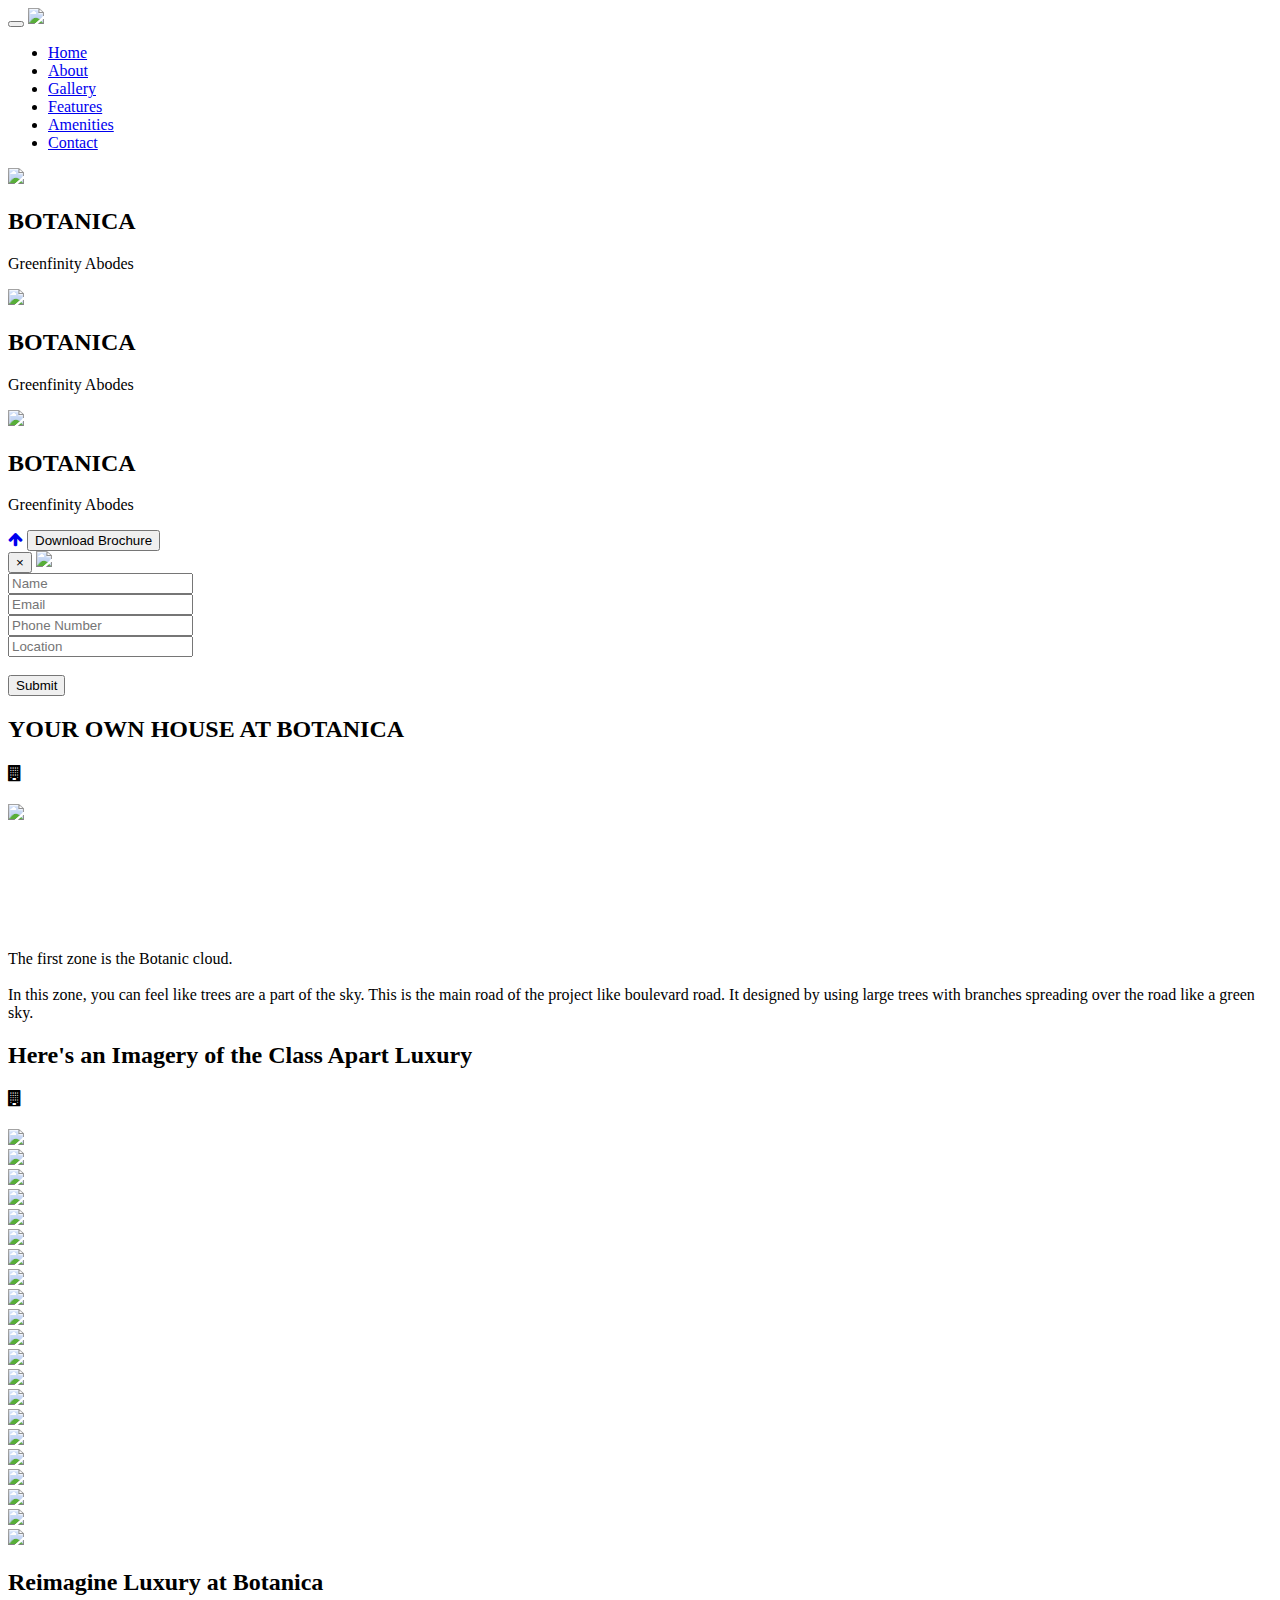
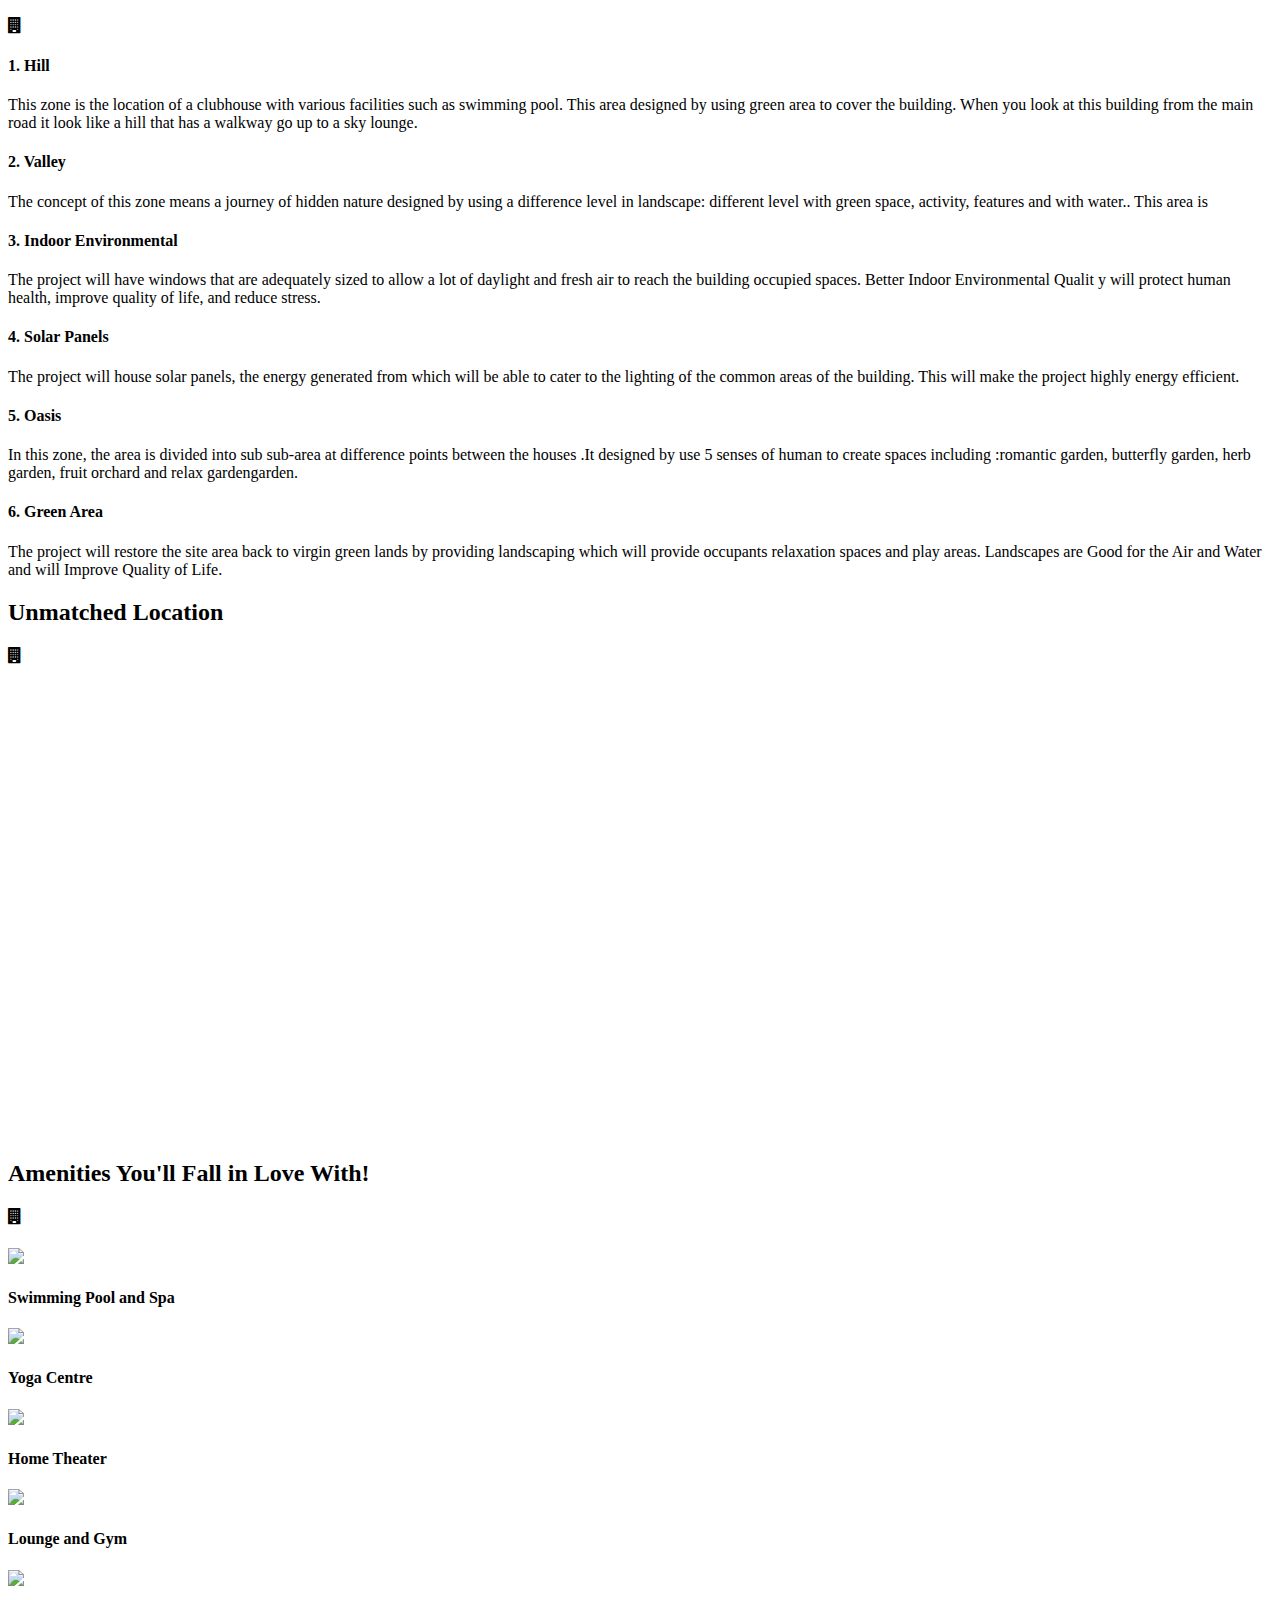
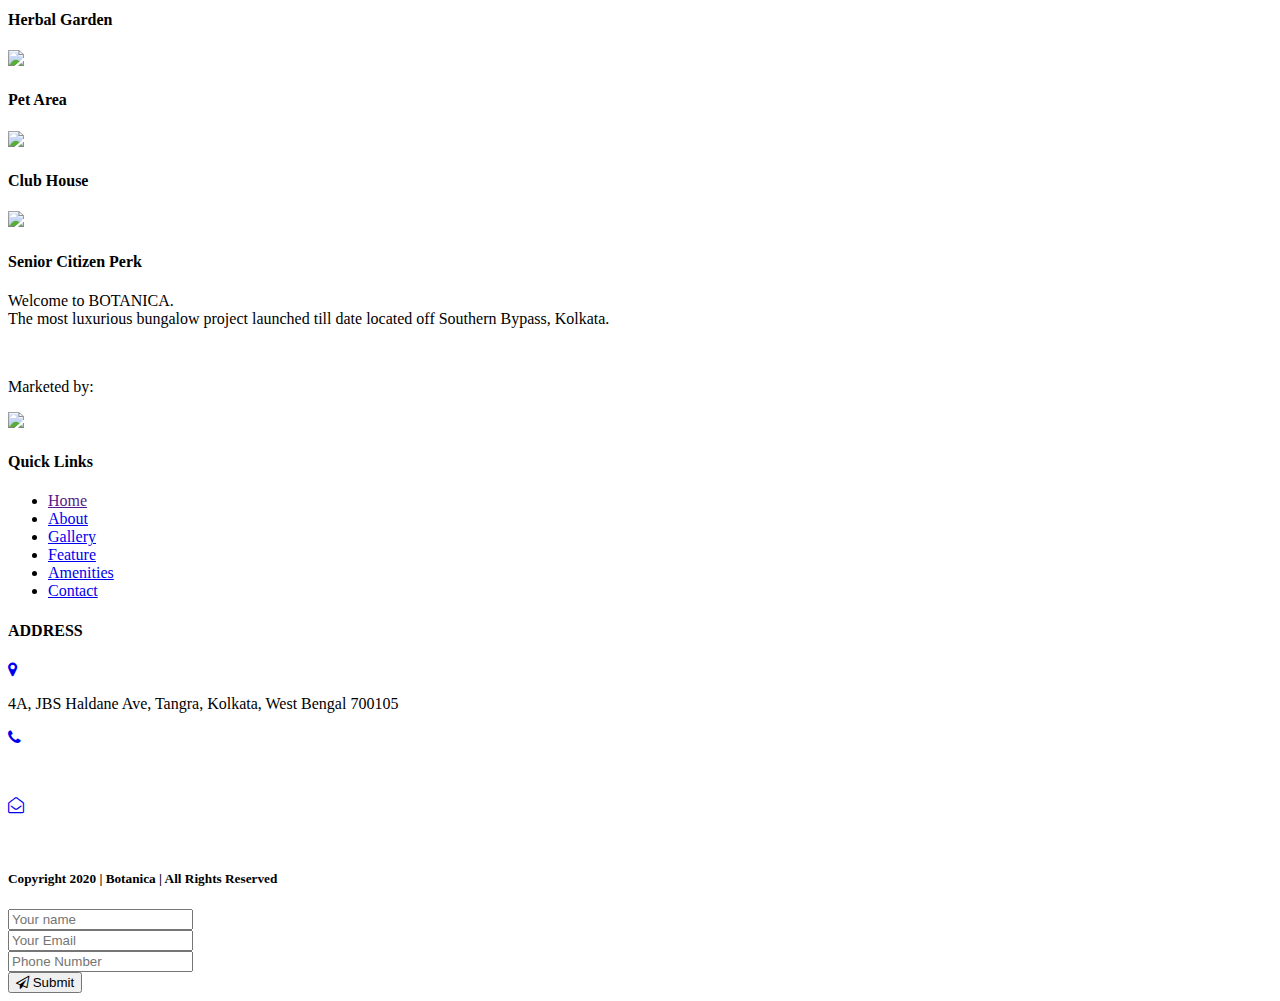
==== index.html @ d07918a5 "Update index.html" ====
<!DOCTYPE html>
<html lang="en">

<head>
    <meta name="google-site-verification" content="YzIVzgeRD_c0NcOHgbuUQ9zyJ5Es-hKkdc3AeGOhTro" />
    <!-- Global site tag (gtag.js) - Google Analytics -->
    <script async src="https://www.googletagmanager.com/gtag/js?id=UA-161603359-1"></script>
    <script>
        window.dataLayer = window.dataLayer || [];

        function gtag() {
            dataLayer.push(arguments);
        }
        gtag('js', new Date());

        gtag('config', 'UA-161603359-1');
    </script>
    <meta charset="utf-8">
    <meta http-equiv="X-UA-Compatible" content="IE=edge">
    <meta name="viewport" content="width=device-width, initial-scale=1">
    <!-- The above 3 meta tags *must* come first in the head; any other head content must come *after* these tags -->
    <title>Luxury apartments in kolkata | Botanica</title>
    <meta name="description" content=" Luxury apartments in Kolkata with premium amenities : Swimming Pool and Spa, Jacuzzi Lounge, Yoga Centre and much more. Call Botanica 9051151600 for more">

    <!-- extra links -->
    <link rel="stylesheet" href="https://cdnjs.cloudflare.com/ajax/libs/font-awesome/4.7.0/css/font-awesome.min.css">
    <link href="https://fonts.googleapis.com/css?family=Roboto:400,500,700,900&display=swap" rel="stylesheet">
    <link href="css/camera.css" rel="stylesheet">
    <link rel="stylesheet" type="text/css" href="css/aos.css">
    <link rel="stylesheet" type="text/css" href="css/hover-min.css">
    <link rel="stylesheet" type="text/css" href="css/hover.css">
    <link rel="stylesheet" type="text/css" href="css/owl.carousel.min.css">
    <link rel="stylesheet" type="text/css" href="css/owl.theme.default.min.css">
    <link href="https://fonts.googleapis.com/css?family=Playfair+Display:400,500,600,700&display=swap" rel="stylesheet">
    <link href="https://fonts.googleapis.com/css?family=Poppins:300,400,600,700&display=swap" rel="stylesheet">
    <link rel="stylesheet" type="text/css" href="css/magnific-popup.css">


    <!-- Bootstrap -->
    <link href="css/bootstrap.min.css" rel="stylesheet">
    <link rel="stylesheet" type="text/css" href="css/custom.css">

    <!-- HTML5 shim and Respond.js for IE8 support of HTML5 elements and media queries -->
    <!-- WARNING: Respond.js doesn't work if you view the page via file:// -->
    <!--[if lt IE 9]>
      <script src="https://oss.maxcdn.com/html5shiv/3.7.3/html5shiv.min.js"></script>
      <script src="https://oss.maxcdn.com/respond/1.4.2/respond.min.js"></script>
    <![endif]-->
</head>

<body>

    <!-- top -->
    <!-- <div class="section-top">
      <div class="container">
        <div class="row">
          <div class="col-md-6">
            <div class="content">
              <ul class="list-inline">
                <li><a><span><i class="fa fa-phone" aria-hidden="true"></i></span> (800) 536-3532</a></li>
                <li><a><span><i class="fa fa-envelope-o" aria-hidden="true"></i></span> contact@your-realtor.com</a></li>
              </ul>
            </div>
          </div>
          <div class="col-md-6">
            
          </div>
        </div>
      </div>
    </div> -->

    <!-- nav -->
    <div class="section-nav">
        <div class="container">
            <div class="row">
                <div class="col-md-12">
                    <nav class="navbar">
                        <div class="container-fluid">
                            <!-- Brand and toggle get grouped for better mobile display -->
                            <div class="navbar-header">
                                <button type="button" class="navbar-toggle collapsed" data-toggle="collapse" data-target="#bs-example-navbar-collapse-1" aria-expanded="false">
                    <span class="sr-only">Toggle navigation</span>
                    <span class="icon-bar"></span>
                    <span class="icon-bar"></span>
                    <span class="icon-bar"></span>
                  </button>
                                <a class="navbar-brand" href="index.html">
                    <img src="img/logo.png" class="img-responsive">
                  </a>
                            </div>

                            <!-- Collect the nav links, forms, and other content for toggling -->
                            <div class="collapse navbar-collapse" id="bs-example-navbar-collapse-1">
                                <ul class="nav navbar-nav navbar-right">
                                    <li class="hvr-shutter-out-vertical"><a href="#">Home</a></li>
                                    <li class="hvr-shutter-out-vertical"><a href="#about">About</a></li>
                                    <li class="hvr-shutter-out-vertical"><a href="#gallery">Gallery</a></li>
                                    <li class="hvr-shutter-out-vertical"><a href="#feature">Features</a></li>
                                    <li class="hvr-shutter-out-vertical"><a href="#amenities">Amenities</a></li>
                                    <li class="hvr-shutter-out-vertical"><a href="#footer">Contact</a></li>
                                </ul>
                            </div>
                            <!-- /.navbar-collapse -->
                        </div>
                        <!-- /.container-fluid -->
                    </nav>
                </div>
            </div>
        </div>
    </div>

    <!-- img/banner-icon.png -->
    <!-- banner -->
    <!-- <div class="banner">
      <div class="overlay"></div>
      <div class="container">
        <div class="row">
          <div class="col-md-4 col-lg-offset-4">
            <div class="content">
              <div class="image">
                <img src="img/banner-icon.png" class="img-responsive center-block">
              </div>
              <div class="content-heading">
                <h2>Botanica</h2>
                <p>Luxury. Reimagined.</p>
              </div>
            </div>
          </div>
        </div>
      </div>
    </div> -->

    <!-- banner -->
    <div class="section-banner-slider">
        <div class="owl-carousel banner-slider owl-theme">
            <div class="item">
                <div class="banner" style="background-image: url(img/img94.jpg);">
                    <div class="overlay"></div>
                    <div class="container">
                        <div class="row">
                            <div class="col-md-4 col-lg-offset-4">
                                <div class="content">
                                    <div class="image">
                                        <img src="img/banner-icon.png" class="img-responsive center-block">
                                    </div>
                                    <div class="content-heading">
                                        <h2>BOTANICA</h2>
                                        <p>Greenfinity Abodes</p>
                                    </div>
                                </div>
                            </div>
                        </div>
                    </div>
                </div>
            </div>
            <div class="item">
                <div class="banner" style="background-image: url(img/img104.jpg);">
                    <div class="overlay"></div>
                    <div class="container">
                        <div class="row">
                            <div class="col-md-4 col-lg-offset-4">
                                <div class="content">
                                    <div class="image">
                                        <img src="img/banner-icon.png" class="img-responsive center-block">
                                    </div>
                                    <div class="content-heading">
                                        <h2>BOTANICA</h2>
                                        <p>Greenfinity Abodes</p>
                                    </div>
                                </div>
                            </div>
                        </div>
                    </div>
                </div>
            </div>
            <div class="item">
                <div class="banner" style="background-image: url(img/img116.jpg);">
                    <div class="overlay"></div>
                    <div class="container">
                        <div class="row">
                            <div class="col-md-4 col-lg-offset-4">
                                <div class="content">
                                    <div class="image">
                                        <img src="img/banner-icon.png" class="img-responsive center-block">
                                    </div>
                                    <div class="content-heading">
                                        <h2>BOTANICA</h2>
                                        <p>Greenfinity Abodes</p>
                                    </div>
                                </div>
                            </div>
                        </div>
                    </div>
                </div>
            </div>
        </div>
    </div>

    <a href="javascript:" id="return-to-top"><i class="fa fa-arrow-up" aria-hidden="true"></i></a>

    <!-- form -->
    <!-- <div class="section-form">
      <div class="container-fluid">
        <div class="row">
          <div class="col-md-3 padding-off">
            <div class="form-left">
              <div class="content">
                <h4 data-aos="fade-up" data-aos-duration="1000">DISCOVER YOUR</h4>
                <h2 data-aos="fade-up" data-aos-duration="2000"><span>D</span>REAM <br><span>H</span>OUSE</h2>
              </div>
            </div>
          </div>
          <div class="col-md-9 padding-off">
            <div class="form-right">
              <form>
                <div class="row">
                  <div class="col-md-3">
                    <div class="form-group">
                      <label for="exampleInputEmail1">Username</label>
                      <input type="email" class="form-control input" id="exampleInputEmail1" placeholder="Your name">
                    </div>
                  </div>
                  <div class="col-md-3">
                    <div class="form-group">
                      <label for="exampleInputEmail1">Email address</label>
                      <input type="email" class="form-control input" id="exampleInputEmail1" placeholder="Your Email">
                    </div>
                  </div>
                  <div class="col-md-3">
                    <div class="form-group">
                      <label for="exampleInputEmail1">Location</label>
                      <input type="email" class="form-control input" id="exampleInputEmail1" placeholder="Location">
                    </div>
                  </div>
                  <div class="col-md-3">
                    <div class="form-group">
                      <label for="exampleInputEmail1">Flat</label>
                      <select class="form-control input" style="color:#ada564;">
                        <option>Select</option>
                        <option>3 BHK</option>
                        <option>4 BHK</option>
                      </select>
                    </div>
                  </div>
                  <div class="col-md-12">
                    <button type="submit" class="submit">Submit</button>
                  </div>
                </div>
              </form>
            </div>
          </div>
        </div>
      </div>
    </div> -->

    <!-- Modal -->
    <button type="button" class="side-bar" data-toggle="modal" data-target="#myModal">
        Download Brochure
    </button>
    <div class="modal fade" id="myModal" tabindex="-1" role="dialog" aria-labelledby="myModalLabel">
        <div class="modal-dialog" role="document">
            <div class="modal-content">
                <div class="modal-header">
                    <button type="button" class="close" data-dismiss="modal" aria-label="Close"><span aria-hidden="true">&times;</span></button>
                    <!-- <h4 class="modal-title text-center" id="myModalLabel" style="text-decoration: underline;font-size: 30px;color:#ab8345;font-style: italic;">
              
            </h4> -->
                    <img src="img/logo.png" class="img-responsive center-block" style="width: 250px;">
                </div>
                <div class="modal-body">
                    <form action="save.php" method="post">
                        <div class="form-group">
                            <!-- <label for="exampleInputEmail1">Username</label> -->
                            <input type="text" class="form-control" id="exampleInputEmail1" name="name" placeholder="Name">
                        </div>
                        <div class="form-group">
                            <!-- <label for="exampleInputPassword1">Email</label> -->
                            <input type="email" class="form-control" id="exampleInputPassword1" name="email" placeholder="Email">
                        </div>
                        <div class="form-group">
                            <input type="text" class="form-control" id="exampleInputPassword1" name="phone" placeholder="Phone Number">
                        </div>
                        <div class="form-group">
                            <!-- <label for="exampleInputPassword1">Location</label> -->
                            <input type="text" class="form-control" id="exampleInputPassword1" name="message" placeholder="Location">
                        </div>
                        <!-- <div class="form-group">
                <label for="exampleInputPassword1">Flat</label> 
                <input type="password" class="form-control" id="exampleInputPassword1" placeholder="Flat">
              </div> -->
                        <!--<label class="radio-inline">
                  <input type="radio" name="subject" id="inlineRadio1" value="3BHK"> 3BHK
                </label>
                <label class="radio-inline">
                  <input type="radio" name="subject" id="inlineRadio2" value="4BHK"> 4BHK
                </label>--><br>
                        <input type="hidden" name="form_name" value="download_brochure">
                        <button type="submit" class="btn btn1">Submit</button>
                    </form>
                </div>
            </div>
        </div>
    </div>

    <!-- about -->
    <div class="section section-about" id="about">
        <div class="container">
            <div class="row">
                <div class="col-md-12">
                    <div class="title">
                        <h2 class="text-center">YOUR <span>OWN
                            HOUSE</span> AT BOTANICA</h2>
                        <h4 class="title1 text-center"><i class="fa fa-building" aria-hidden="true"></i></h4>
                    </div>
                </div>
            </div>
            <div class="row">
                <div class="col-md-5">
                    <div class="image" data-aos="fade-up" data-aos-duration="1000">
                        <img src="img/about.jpg" class="img-responsive center-block">
                    </div>
                </div>

                <div class="col-md-7">
                    <div class="content">

                        <p style="padding-top: 110px; ">The first zone is the
                            Botanic cloud.
                            <br><br>
                            In this zone, you can
                            feel like trees are a
                            part of the sky. This is
                            the main road of the
                            project like boulevard
                            road. It designed by
                            using large trees with
                            branches spreading
                            over the road like a
                            green sky.</p>
                    </div>
                </div>
            </div>
        </div>
    </div>

    <!-- gallery -->
    <div class="section-gallery" id="gallery">
        <div class="container">
            <div class="row">
                <div class="col-md-12">
                    <div class="title">
                        <h2 class="text-center">Here's an <span>Imagery of the Class Apart Luxury</span></h2>
                        <h4 class="title1 text-center"><i class="fa fa-building" aria-hidden="true"></i></h4>
                    </div>
                </div>
            </div>

            <div class="row">
                <div class="col-md-12">
                    <div class="popup-gallery">
                        <div class="col-md-4">
                            <a href="img/img78.jpg" title="Botanica"><img src="img/img78.jpg" class="img-responsive"></a>
                        </div>

                        
                        <div class="col-md-4">
                            <a href="img/img94.jpg" title="Botanica"><img src="img/img94.jpg" class="img-responsive"></a>
                        </div>
                        <!-- <div class="col-md-4">
                            <a href="img/img95.jpg" title="Botanica"><img src="img/img95.jpg" class="img-responsive"></a>
                        </div> -->
                        
                        <div class="col-md-4">
                            <a href="img/img99.jpg" title="Botanica"><img src="img/img99.jpg" class="img-responsive"></a>
                        </div>
                        <div class="col-md-4">
                            <a href="img/img100.jpg" title="Botanica"><img src="img/img100.jpg" class="img-responsive"></a>
                        </div>
                        <div class="col-md-4">
                            <a href="img/img101.jpg" title="Botanica"><img src="img/img101.jpg" class="img-responsive"></a>
                        </div>
                        <div class="col-md-4">
                            <a href="img/img104.jpg" title="Botanica"><img src="img/img104.jpg" class="img-responsive"></a>
                        </div>
                        <div class="col-md-4">
                            <a href="img/img109.jpg" title="Botanica"><img src="img/img109.jpg" class="img-responsive"></a>
                        </div>
                        <div class="col-md-4">
                            <a href="img/img110.jpg" title="Botanica"><img src="img/img110.jpg" class="img-responsive"></a>
                        </div>
                        <div class="col-md-4">
                            <a href="img/img111.jpg" title="Botanica"><img src="img/img111.jpg" class="img-responsive"></a>
                        </div>
                        <div class="col-md-4">
                            <a href="img/img114.jpg" title="Botanica"><img src="img/img114.jpg" class="img-responsive"></a>
                        </div>
                        <div class="col-md-4">
                            <a href="img/img115.jpg" title="Botanica"><img src="img/img115.jpg" class="img-responsive" style="height:238px;"></a>
                        </div>
                        <div class="col-md-4">
                            <a href="img/img116.jpg" title="Botanica"><img src="img/img116.jpg" class="img-responsive"></a>
                        </div>
                        <div class="col-md-4">
                            <a href="img/img119.jpg" title="Botanica"><img src="img/img119.jpg" class="img-responsive"></a>
                        </div>
                        <div class="col-md-4">
                            <a href="img/img120.jpg" title="Botanica"><img src="img/img120.jpg" class="img-responsive" style="
                                height: 233px;
                            "></a>
                        </div>
                        <div class="col-md-4">
                            <a href="img/img121.jpg" title="Botanica"><img src="img/img121.jpg" class="img-responsive"></a>
                        </div>
                        <div class="col-md-4">
                            <a href="img/img135.jpg" title="Botanica"><img src="img/img135.jpg" class="img-responsive"></a>
                        </div>
                        <div class="col-md-4">
                            <a href="img/img136.jpg" title="Botanica"><img src="img/img136.jpg" class="img-responsive" style="height:258px;"></a>
                        </div>
                        <div class="col-md-4">
                            <a href="img/img137.jpg" title="Botanica"><img src="img/img137.jpg" class="img-responsive"></a>
                        </div>
                        <div class="col-md-4">
                            <a href="img/img140.jpg" title="Botanica"><img src="img/img140.jpg" class="img-responsive"></a>
                        </div>
                        <div class="col-md-4">
                            <a href="img/img141.jpg" title="Botanica"><img src="img/img141.jpg" class="img-responsive"></a>
                        </div>
                        <div class="col-md-4">
                            <a href="img/img96.jpg" title="Botanica"><img src="img/img96.jpg" class="img-responsive"></a>
                        </div>
                    </div>       
                </div>
            </div>
        </div>
    </div>

    <!-- section -->
    <div class="section section-feature" id="feature">
        <div class="container-fluid">
            <div class="row">
                <div class="col-md-12">
                    <div class="title">
                        <h2 class="text-center"> Reimagine Luxury at <span>Botanica</span></h2>
                        <h4 class="title1 text-center"><i class="fa fa-building" aria-hidden="true"></i></h4>
                    </div>
                </div>
            </div>
            <div class="row">
                <div class="col-md-6 padding-off">
                    <div class="image" style="background-image: url(img/img78.jpg);"></div>
                </div>
                <div class="col-md-6 padding-off">
                    <div class="content">
                        <div class="col-md-6">
                            <div class="box">
                                <h4>1. Hill</h4>
                                <p>This zone is the
                                    location of a clubhouse
                                    with various facilities
                                    such as swimming
                                    pool. This area
                                    designed by using
                                    green area to cover
                                    the building. When you
                                    look at this building
                                    from the main road it
                                    look like a hill that has
                                    a walkway go up to a
                                    sky lounge.</p>
                            </div>
                        </div>
                        <div class="col-md-6">
                            <div class="box1">
                                <h4>2. Valley</h4>
                                <p>The concept of this
                                    zone means a journey
                                    of hidden nature
                                    designed by using a
                                    difference level in
                                    landscape: different
                                    level with green
                                    space, activity,
                                    features and with
                                    water.. This area is</p>
                            </div>
                        </div>
                    </div>
                </div>
            </div>

            <!-- 2nd row -->
            <div class="row">
                <div class="col-md-6 padding-off hd">
                    <div class="image hd" style="background-image: url(img/img135.jpg);"></div>
                </div>
                <div class="col-md-6 padding-off">
                    <div class="content">
                        <div class="col-md-6">
                            <div class="box">
                                <h4>3. Indoor Environmental</h4>
                                <p>The project will have
                                    windows that are adequately sized to allow a lot of daylight and fresh air to reach
                                    the building occupied spaces. Better Indoor Environmental Qualit y will protect human health,
                                    improve quality of life, and reduce stress.</p>
                            </div>
                        </div>
                        <div class="col-md-6">
                            <div class="box1">
                                <h4>4. Solar
                                    Panels</h4>
                                <p>The project will house solar panels, the energy
                                    generated from which will be able to cater to the
                                    lighting of the common areas of the building. This will
                                    make the project highly energy efficient.</p>
                            </div>
                        </div>
                    </div>
                </div>
                <div class="col-md-6 padding-off sw">
                    <div class="image sw" style="background-image: url(img/img135.jpg);"></div>
                </div>
            </div>

            <!-- 3rd row -->
            <div class="row">
                <div class="col-md-6 padding-off">
                    <div class="image" style="background-image: url(img/img84.jpg);"></div>
                </div>
                <div class="col-md-6 padding-off">
                    <div class="content">
                        <div class="col-md-6">
                            <div class="box">
                                <h4>5. Oasis</h4>
                                <p>In this zone, the area
                                    is divided into sub sub-area
                                    at difference points
                                    between the houses .It
                                    designed by use 5
                                    senses of human to
                                    create spaces
                                    including :romantic
                                    garden, butterfly
                                    garden, herb garden,
                                    fruit orchard and relax
                                    gardengarden.</p>
                            </div>
                        </div>
                        <div class="col-md-6">
                            <div class="box1">
                                <h4>6. Green Area</h4>
                                <p>The
                                    project will restore the site area back
                                    to virgin green lands by providing landscaping which
                                    will provide occupants relaxation spaces and play
                                    areas. Landscapes are Good for the Air and Water and
                                    will Improve Quality of Life.</p>
                            </div>
                        </div>
                    </div>
                </div>
            </div>
        </div>
    </div>

    <!-- section -->
    <div class="section section-location" id="Location">
        <div class="container">
            <div class="row">
                <div class="col-md-12">
                    <div class="title">
                        <h2 class="text-center">Unmatched <span>Location</span></h2>
                        <h4 class="title1 text-center"><i class="fa fa-building" aria-hidden="true"></i></h4>
                    </div>
                </div>
            </div>

            <div class="row">
                <div class="col-md-10 col-md-offset-1">
                    <div class="map">
                        <iframe src="https://www.google.com/maps/embed?pb=!1m18!1m12!1m3!1d3685.0608371420262!2d88.36967361482212!3d22.539393685199865!2m3!1f0!2f0!3f0!3m2!1i1024!2i768!4f13.1!3m3!1m2!1s0x3a0276c2b306725b%3A0xf0d3e85798956083!2s4%2C%20JBS%20Haldane%20Ave%2C%20Park%20Circus%2C%20Beniapukur%2C%20Kolkata%2C%20West%20Bengal%20700017!5e0!3m2!1sen!2sin!4v1582802020859!5m2!1sen!2sin"
                            width="100%" height="450" frameborder="0" style="border:0;" allowfullscreen=""></iframe>
                    </div>
                </div>
            </div>
        </div>
    </div>

    <!-- Amenities -->
    <div class="section-amenities" id="amenities">
        <div class="container">
            <div class="row">
                <div class="col-md-12">
                    <div class="title">
                        <h2 class="text-center">Amenities <span>You'll Fall in Love With!</span></h2>
                        <h4 class="title1 text-center"><i class="fa fa-building" aria-hidden="true"></i></h4>
                    </div>
                </div>
            </div>

            <div class="row">
                <div class="col-md-3">
                    <div class="box">
                        <img src="img/ami1.png">
                        <h4>Swimming Pool and Spa</h4>
                        <div class="line"></div>
                    </div>
                </div>
                <div class="col-md-3">
                    <div class="box">
                        <img src="img/ami2.png">
                        <h4>Yoga Centre</h4>
                        <div class="line"></div>
                    </div>
                </div>
                <div class="col-md-3">
                    <div class="box">
                        <img src="img/ami3.png">
                        <h4>Home Theater</h4>
                        <div class="line"></div>
                    </div>
                </div>
                <div class="col-md-3">
                    <div class="box">
                        <img src="img/ami4.png">
                        <h4>Lounge and Gym</h4>
                        <div class="line"></div>
                    </div>
                </div>

                <!-- 2nd row -->
                <div class="col-md-3">
                    <div class="box">
                        <img src="img/ami5.png">
                        <h4>Herbal Garden</h4>
                        <div class="line"></div>
                    </div>
                </div>
                <div class="col-md-3">
                    <div class="box">
                        <img src="img/ami6.png">
                        <h4>Pet Area</h4>
                        <div class="line"></div>
                    </div>
                </div>
                <div class="col-md-3">
                    <div class="box">
                        <img src="img/ami7.png">
                        <h4>Club House </h4>
                        <div class="line"></div>
                    </div>
                </div>
                <div class="col-md-3">
                    <div class="box">
                        <img src="img/ami8.png">
                        <h4>Senior Citizen Perk</h4>
                        <div class="line"></div>
                    </div>
                </div>
            </div>
        </div>
    </div>



    <!-- footer -->
    <div class="footer" id="footer">
        <div class="container">
            <div class="row">
                <div class="col-md-10 col-md-offset-1">
                    <div class="row">
                        <div class="col-md-5">
                            <div class="widget" style="padding-right: 30px;">
                                <p>Welcome to BOTANICA.
                                 <br> The most luxurious bungalow project launched till date
                                    located off Southern Bypass, Kolkata.</p><br>
                                <p>Marketed by:</p>

                                <img src="img/homexlogo.png" class="img-responsive">
                            </div>
                        </div>
                        <div class="col-md-3">
                            <div class="widget">
                                <h4>Quick Links</h4>
                                <div class="line"></div>
                                <ul>
                                    <li><a href="">Home</a></li>
                                    <li><a href="#about">About</a></li>
                                    <li><a href="#gallery">Gallery</a></li>
                                    <li><a href="#feature">Feature</a></li>
                                    <li><a href="#amenities">Amenities</a></li>
                                    <li><a href="#footer">Contact</a></li>
                                </ul>
                            </div>
                        </div>
                        <div class="col-md-4">
                            <div class="widget">
                                <h4>ADDRESS</h4>
                                <div class="line"></div>
                                <div class="media-box">
                                    <div class="media">
                                        <div class="media-left">
                                            <a href="#">
                      <i class="fa fa-map-marker" aria-hidden="true"></i>
                    </a>
                                        </div>
                                        <div class="media-body">
                                            <p>4A, JBS Haldane Ave, Tangra, Kolkata, West Bengal 700105</p>
                                        </div>
                                    </div>
                                </div>

                                <div class="media-box">
                                    <div class="media">
                                        <div class="media-left">
                                            <a href="#">
                      <i class="fa fa-phone" aria-hidden="true"></i>
                    </a>
                                        </div>
                                        <div class="media-body">
                                            <p><a href="tel:9051151600" style="color: rgba(255, 255, 255, 0.6);">9051151600</a></p>
                                        </div>
                                    </div>
                                </div>

                                <div class="media-box">
                                    <div class="media">
                                        <div class="media-left">
                                            <a href="#">
                      <i class="fa fa-envelope-open-o" aria-hidden="true"></i>
                    </a>
                                        </div>
                                        <div class="media-body">
                                            <p><a href="mailto:contactus@homexperts.co.in" target="_blank" style="color: rgba(255, 255, 255, 0.6);">info@botanica.com</a></p>
                                        </div>
                                    </div>
                                </div>
                            </div>
                        </div>

                        <!-- <div class="col-md-3">
            <div class="widget">
              <h4>Social Links</h4>
              <div class="line"></div>
              <ul class="list-inline social">
                <li><a href="#"><i class="fa fa-facebook" aria-hidden="true"></i></a></li>
                <li><a href="#"><i class="fa fa-twitter" aria-hidden="true"></i></a></li>
                <li><a href="#"><i class="fa fa-instagram" aria-hidden="true"></i></a></li>
                <li><a href="#"><i class="fa fa-youtube" aria-hidden="true"></i></a></li>
                <li><a href="#"><i class="fa fa-whatsapp" aria-hidden="true"></i></a></li>
              </ul>
            </div>
          </div> -->
                    </div>
                </div>
            </div>
            <!-- row -->

            <div class="row">
                <div class="copyright">
                    <h5>Copyright 2020 | <span>Botanica</span> | All Rights Reserved</h5>
                </div>
            </div>
        </div>
    </div>


    <div class="fixed-form navbar-fixed-bottom">
        <div class="container">
            <div class="row">
                <div class="col-md-12">
                    <div class="row">
                        <form action="save.php" method="post">
                            <div class="row">
                                <div class="col-md-3">
                                    <div class="form-group">
                                        <input type="text" class="form-control input" id="exampleInputEmail1" name="name" placeholder="Your name">
                                    </div>
                                </div>
                                <div class="col-md-3">
                                    <div class="form-group">
                                        <input type="email" class="form-control input" id="exampleInputEmail1" name="email" placeholder="Your Email">
                                    </div>
                                </div>
                                <div class="col-md-3">
                                    <div class="form-group">
                                        <input type="text" class="form-control input" id="exampleInputEmail1" name="phone" placeholder="Phone Number">
                                    </div>
                                </div>
                                <!-- <div class="col-md-2">
                    <div class="form-group">
                      <input type="text" class="form-control input" id="exampleInputEmail1" placeholder="Location">
                    </div>
                  </div>
                  <div class="col-md-2">
                    <div class="form-group">
                      <select class="form-control input" style="color: #fff !important;">
                        <option>Flat</option>
                        <option>3 BHK</option>
                        <option>4 BHK</option>
                      </select>
                    </div>
                  </div> -->
                                <input type="hidden" name="form_name" value="contact">
                                <div class="col-md-3">
                                    <button type="submit" class="submit"><i class="fa fa-paper-plane-o" aria-hidden="true"></i> Submit</button>
                                </div>
                            </div>
                        </form>
                    </div>
                </div>
            </div>
        </div>
    </div>



    <!-- jQuery (necessary for Bootstrap's JavaScript plugins) -->
    <script src="https://ajax.googleapis.com/ajax/libs/jquery/1.12.4/jquery.min.js"></script>
    <!-- Include all compiled plugins (below), or include individual files as needed -->
    <script src="js/bootstrap.min.js"></script>
    <script type="text/javascript" src="js/jquery.particleground.min.js"></script>
    <script type="text/javascript" src="js/aos.js"></script>
    <script type="text/javascript" src="js/owl.carousel.min.js"></script>
    <script type="text/javascript" src="js/jquery.magnific-popup.js"></script>


    <script type="text/javascript">
        $(document).ready(function() {
            $('#particles').particleground({
                minSpeedX: 0.1,
                maxSpeedX: 0.7,
                minSpeedY: 0.1,
                maxSpeedY: 0.7,
                directionX: 'center', // 'center', 'left' or 'right'. 'center' = dots bounce off edges
                directionY: 'center', // 'center', 'up' or 'down'. 'center' = dots bounce off edges
                density: 10000, // How many particles will be generated: one particle every n pixels
                dotColor: '#f5f5f5',
                lineColor: '#f5f5f5',
                particleRadius: 7, // Dot size
                lineWidth: 1,
                curvedLines: false,
                proximity: 100, // How close two dots need to be before they join
                parallax: true,
                parallaxMultiplier: 5, // The lower the number, the more extreme the parallax effect
                onInit: function() {},
                onDestroy: function() {}
            });
        });
    </script>

    <script>
        AOS.init();
    </script>


    <script type="text/javascript">
        $(window).scroll(function() {
            if ($(this).scrollTop() >= 50) { // If page is scrolled more than 50px
                $('#return-to-top').fadeIn(200); // Fade in the arrow
            } else {
                $('#return-to-top').fadeOut(200); // Else fade out the arrow
            }
        });
        $('#return-to-top').click(function() { // When arrow is clicked
            $('body,html').animate({
                scrollTop: 0 // Scroll to top of body
            }, 500);
        });



        $('a.page-scroll').on('click', function(event) {
            var $anchor = $(this);
            $('html, body').stop().animate({
                scrollTop: $($anchor.attr('href')).offset().top - 50
            }, 1500, 'easeInOutExpo');
            event.preventDefault();
        });
    </script>


    <script type="text/javascript">
        $(document).ready(function() {
            $('.popup-gallery').magnificPopup({
                delegate: 'a',
                type: 'image',
                tLoading: 'Loading image #%curr%...',
                mainClass: 'mfp-img-mobile',
                gallery: {
                    enabled: true,
                    navigateByImgClick: true,
                    preload: [0, 1] // Will preload 0 - before current, and 1 after the current image
                },
                image: {
                    tError: '<a href="%url%">The image #%curr%</a> could not be loaded.',
                    titleSrc: function(item) {
                        return item.el.attr('title') + '<small></small>';
                    }
                }
            });
        });
    </script>

    <script type="text/javascript">
        $('.banner-slider').owlCarousel({
            loop: true,
            margin: 10,
            nav: false,
            dots: false,
            autoplay: true,
            responsive: {
                0: {
                    items: 1
                },
                600: {
                    items: 1
                },
                1000: {
                    items: 1
                }
            }
        })
    </script>

</body>

</html>
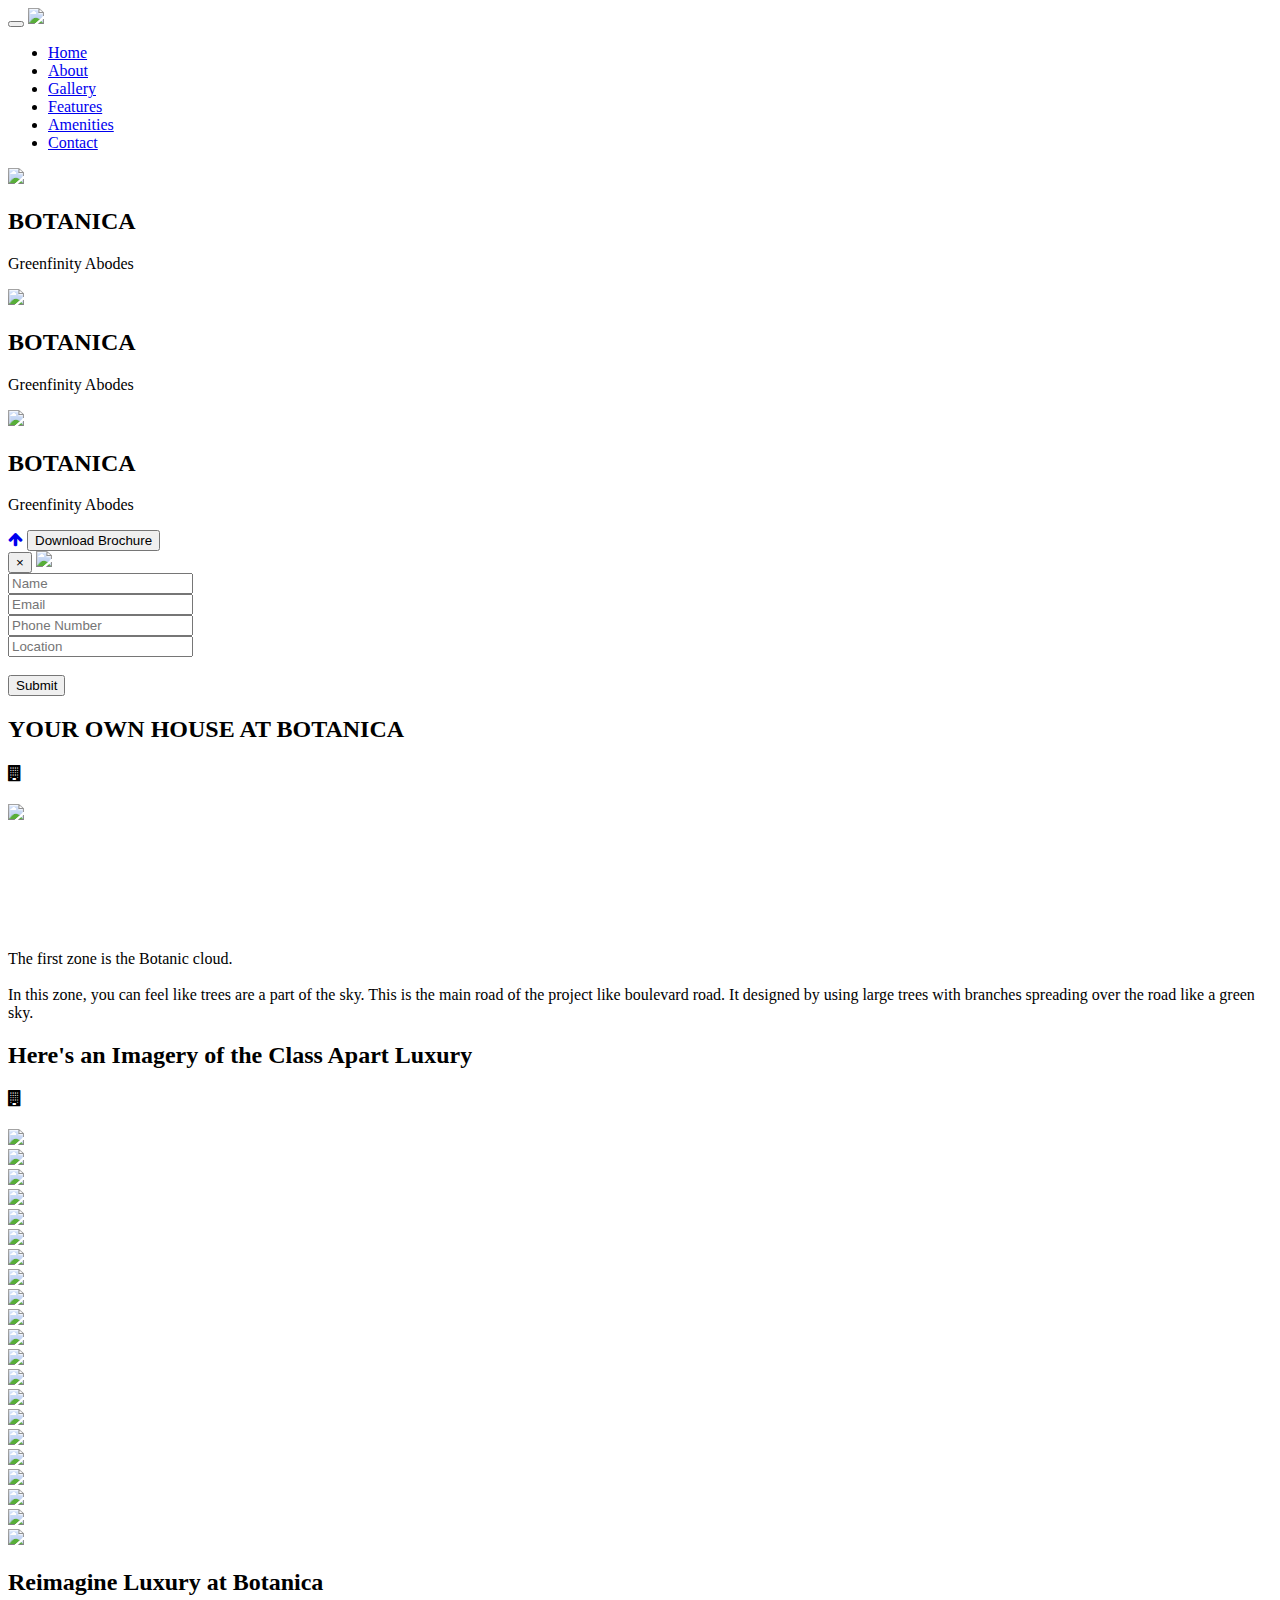
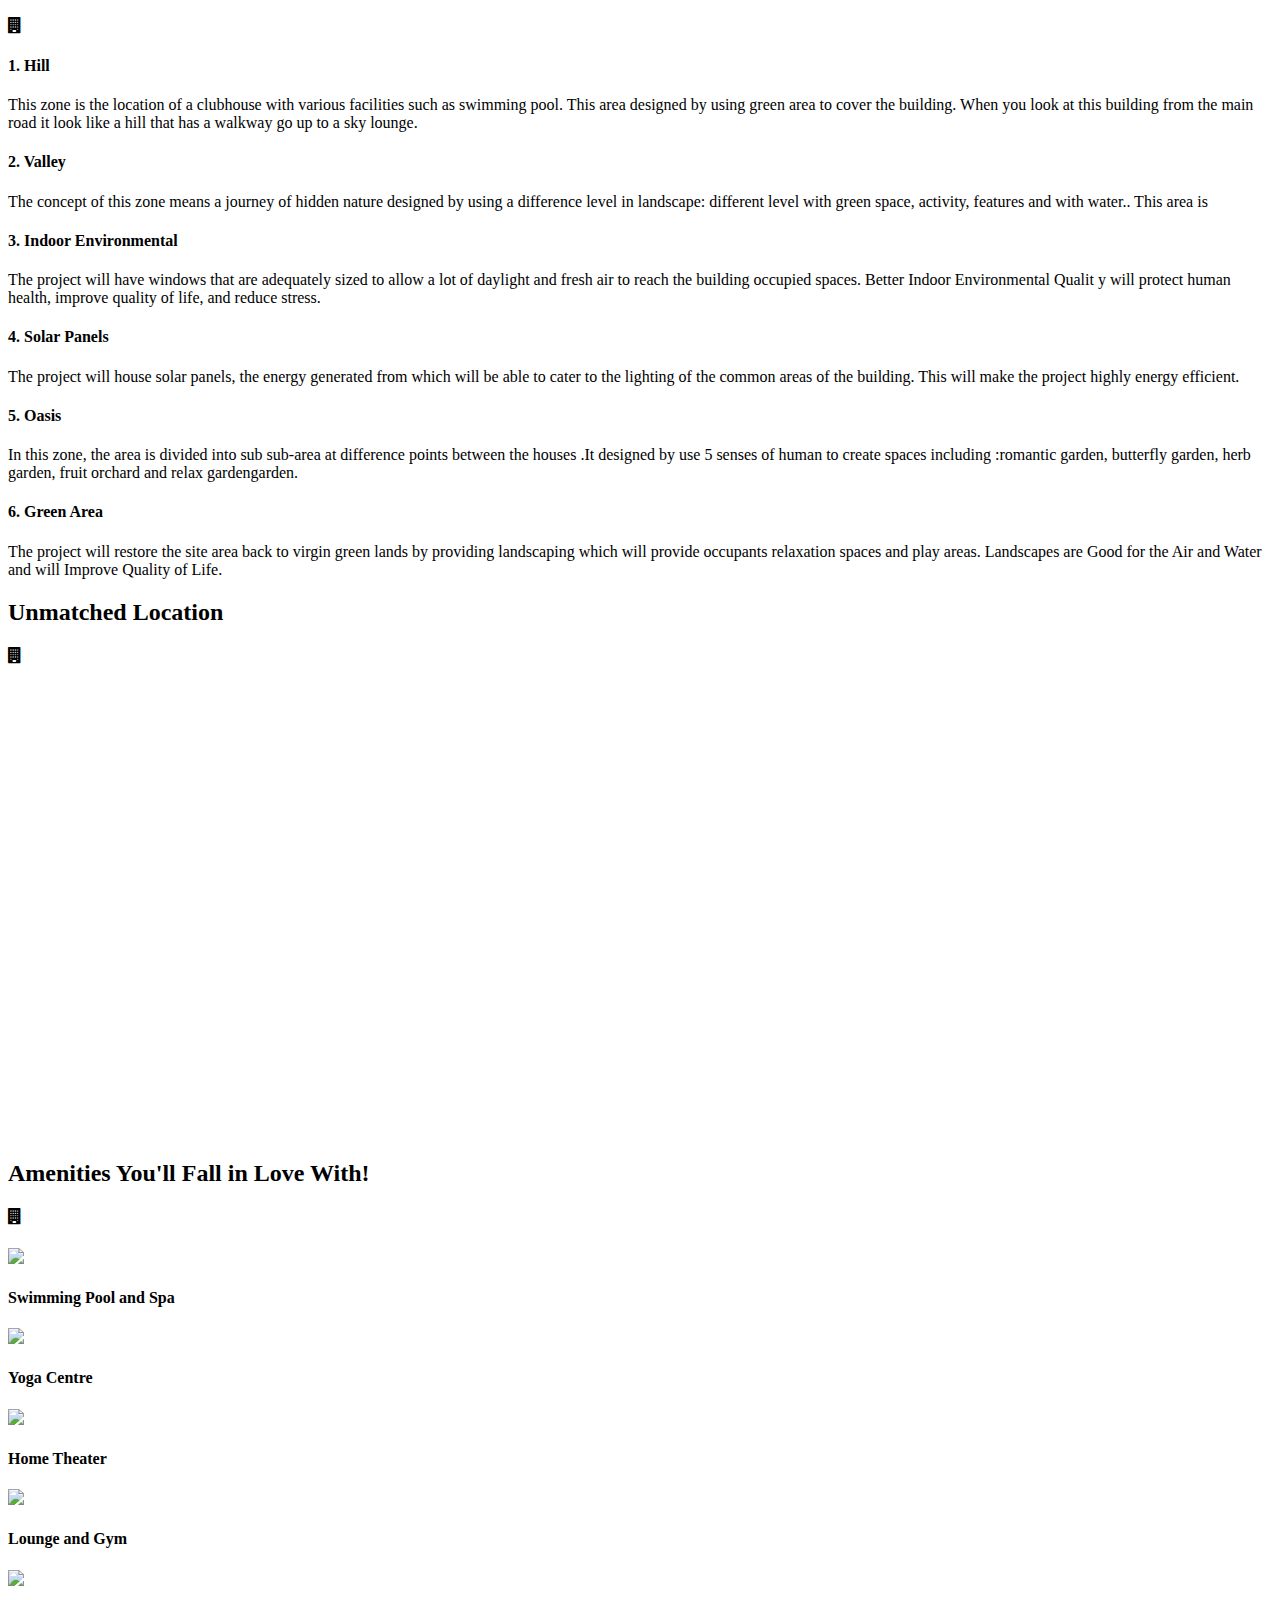
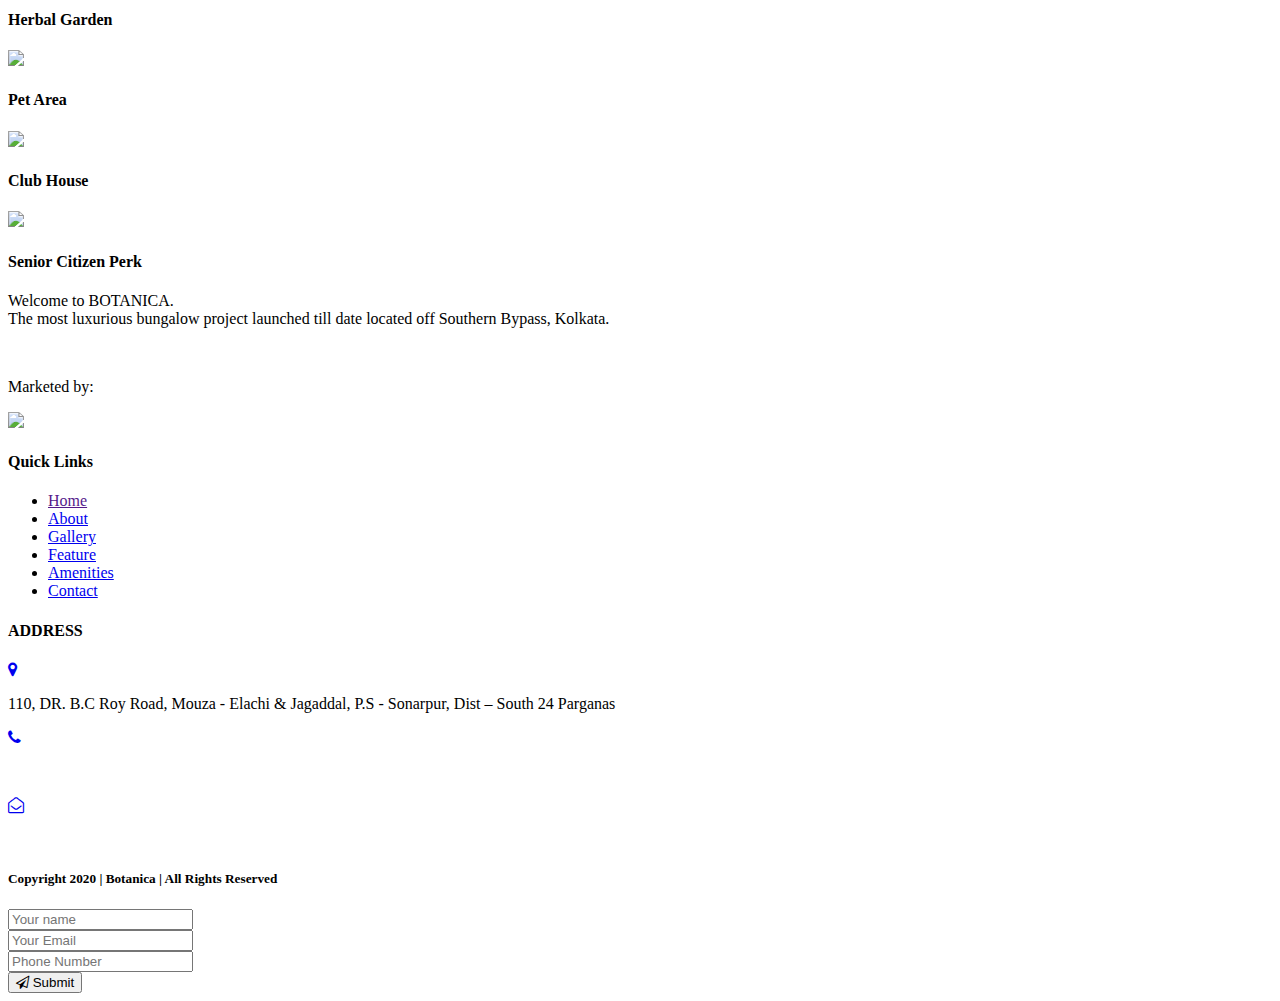
==== commit e1c83694: "Update index.html" ====
--- a/index.html
+++ b/index.html
@@ -25,6 +25,11 @@
     <!-- extra links -->
     <link rel="stylesheet" href="https://cdnjs.cloudflare.com/ajax/libs/font-awesome/4.7.0/css/font-awesome.min.css">
     <link href="https://fonts.googleapis.com/css?family=Roboto:400,500,700,900&display=swap" rel="stylesheet">
+
+    <link rel="preconnect" href="https://fonts.googleapis.com">
+<link rel="preconnect" href="https://fonts.gstatic.com" crossorigin>
+<link href="https://fonts.googleapis.com/css2?family=Open+Sans:ital,wght@0,500;0,600;0,700;1,500&display=swap" rel="stylesheet">
+
     <link href="css/camera.css" rel="stylesheet">
     <link rel="stylesheet" type="text/css" href="css/aos.css">
     <link rel="stylesheet" type="text/css" href="css/hover-min.css">
@@ -578,7 +583,7 @@
             <div class="row">
                 <div class="col-md-10 col-md-offset-1">
                     <div class="map">
-                        <iframe src="https://www.google.com/maps/embed?pb=!1m18!1m12!1m3!1d3685.0608371420262!2d88.36967361482212!3d22.539393685199865!2m3!1f0!2f0!3f0!3m2!1i1024!2i768!4f13.1!3m3!1m2!1s0x3a0276c2b306725b%3A0xf0d3e85798956083!2s4%2C%20JBS%20Haldane%20Ave%2C%20Park%20Circus%2C%20Beniapukur%2C%20Kolkata%2C%20West%20Bengal%20700017!5e0!3m2!1sen!2sin!4v1582802020859!5m2!1sen!2sin"
+                        <iframe src="https://www.google.com/maps/embed?pb=!1m16!1m12!1m3!1d1844.0640005685552!2d88.4022213579287!3d22.424207575710305!2m3!1f0!2f0!3f0!3m2!1i1024!2i768!4f13.1!2m1!1s%20110%2C%20DR.%20B.C%20Roy%20Road%2C%20Mouza%20-%20Elachi%20%26%20Jagaddal%2C%20%20P.S%20-%20Sonarpur%2C%20Dist%20%E2%80%93%20South%2024%20Parganas!5e0!3m2!1sen!2sin!4v1635002863134!5m2!1sen!2sin" 
                             width="100%" height="450" frameborder="0" style="border:0;" allowfullscreen=""></iframe>
                     </div>
                 </div>
@@ -705,7 +710,8 @@
                     </a>
                                         </div>
                                         <div class="media-body">
-                                            <p>4A, JBS Haldane Ave, Tangra, Kolkata, West Bengal 700105</p>
+                                            <p>110, DR. B.C Roy Road, Mouza - Elachi & Jagaddal,
+                                                P.S - Sonarpur, Dist – South 24 Parganas</p>
                                         </div>
                                     </div>
                                 </div>
@@ -718,7 +724,7 @@
                     </a>
                                         </div>
                                         <div class="media-body">
-                                            <p><a href="tel:9051151600" style="color: rgba(255, 255, 255, 0.6);">9051151600</a></p>
+                                            <p><a href="90511 50303" style="color: rgba(255, 255, 255, 0.6);">9051150303</a></p>
                                         </div>
                                     </div>
                                 </div>
@@ -731,7 +737,7 @@
                     </a>
                                         </div>
                                         <div class="media-body">
-                                            <p><a href="mailto:contactus@homexperts.co.in" target="_blank" style="color: rgba(255, 255, 255, 0.6);">info@botanica.com</a></p>
+                                            <p><a href="info@botanica.com" target="_blank" style="color: rgba(255, 255, 255, 0.6);">info@botanica.com</a></p>
                                         </div>
                                     </div>
                                 </div>
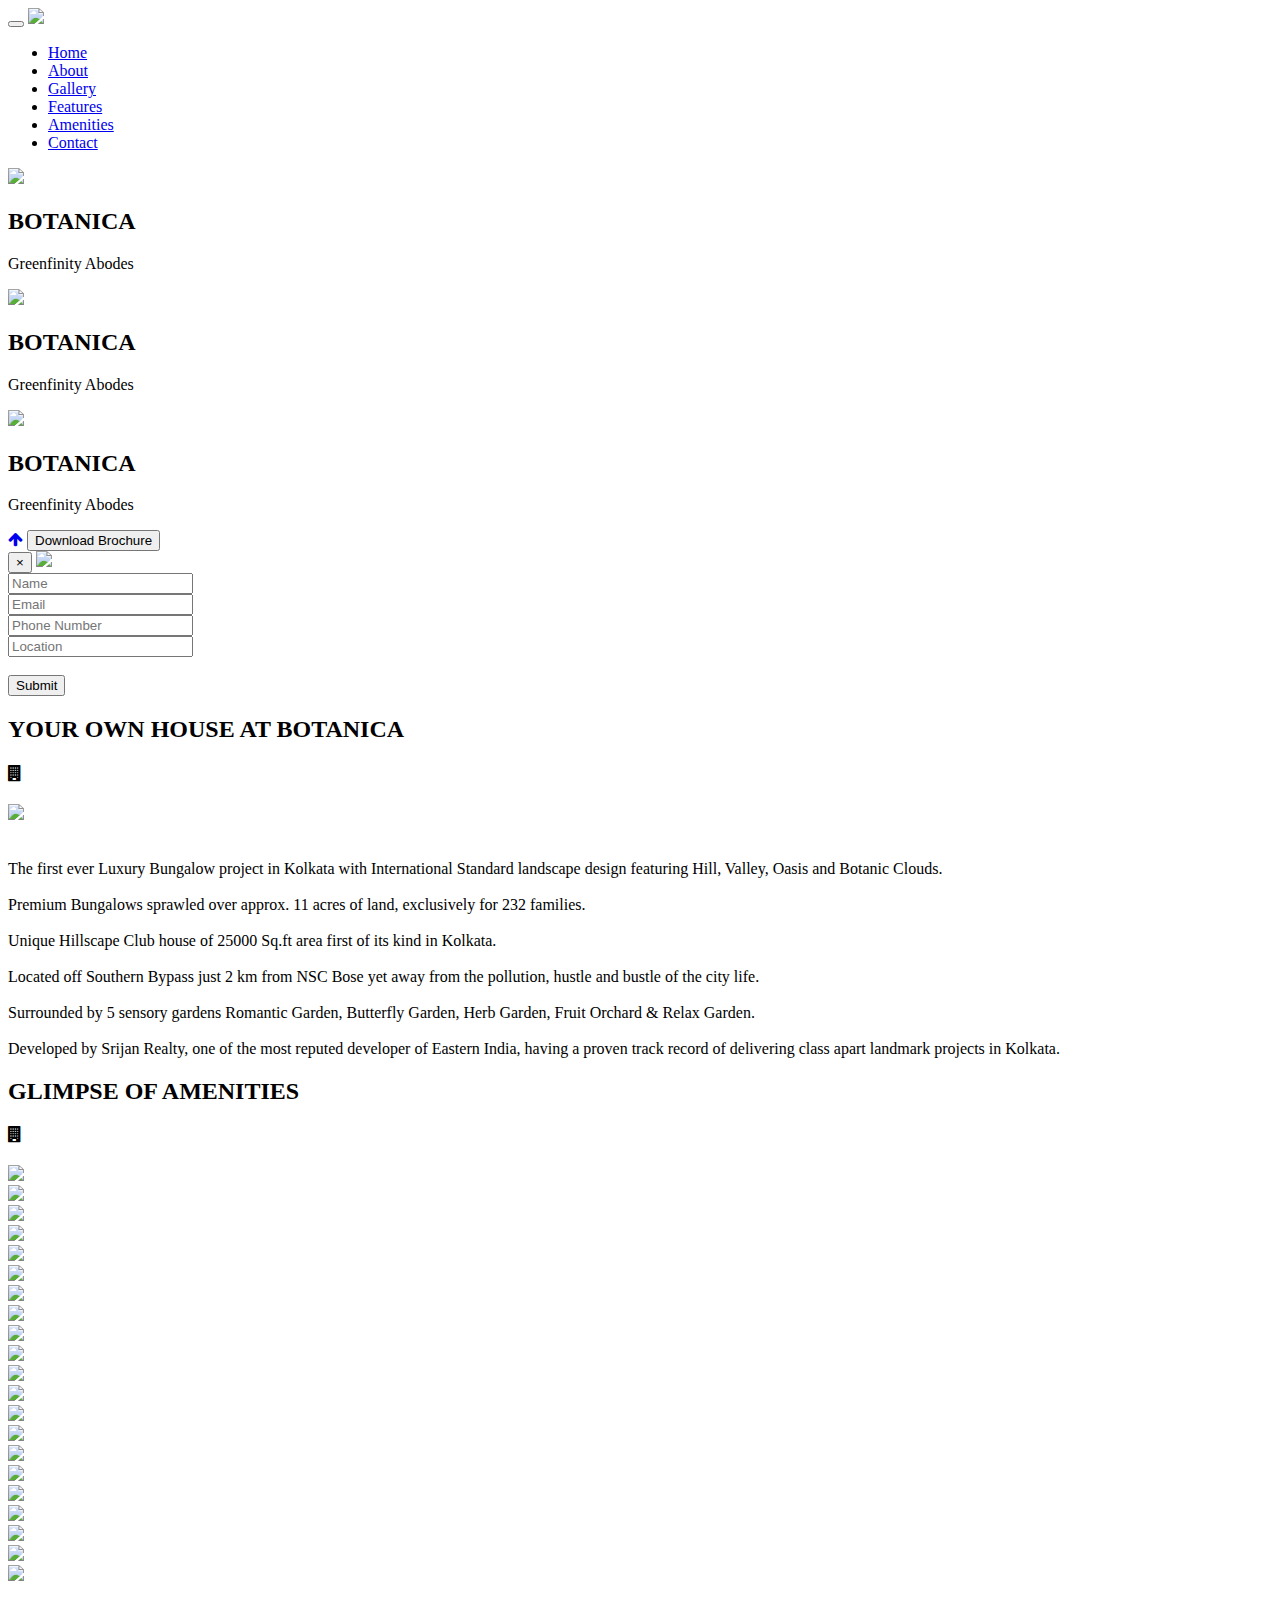
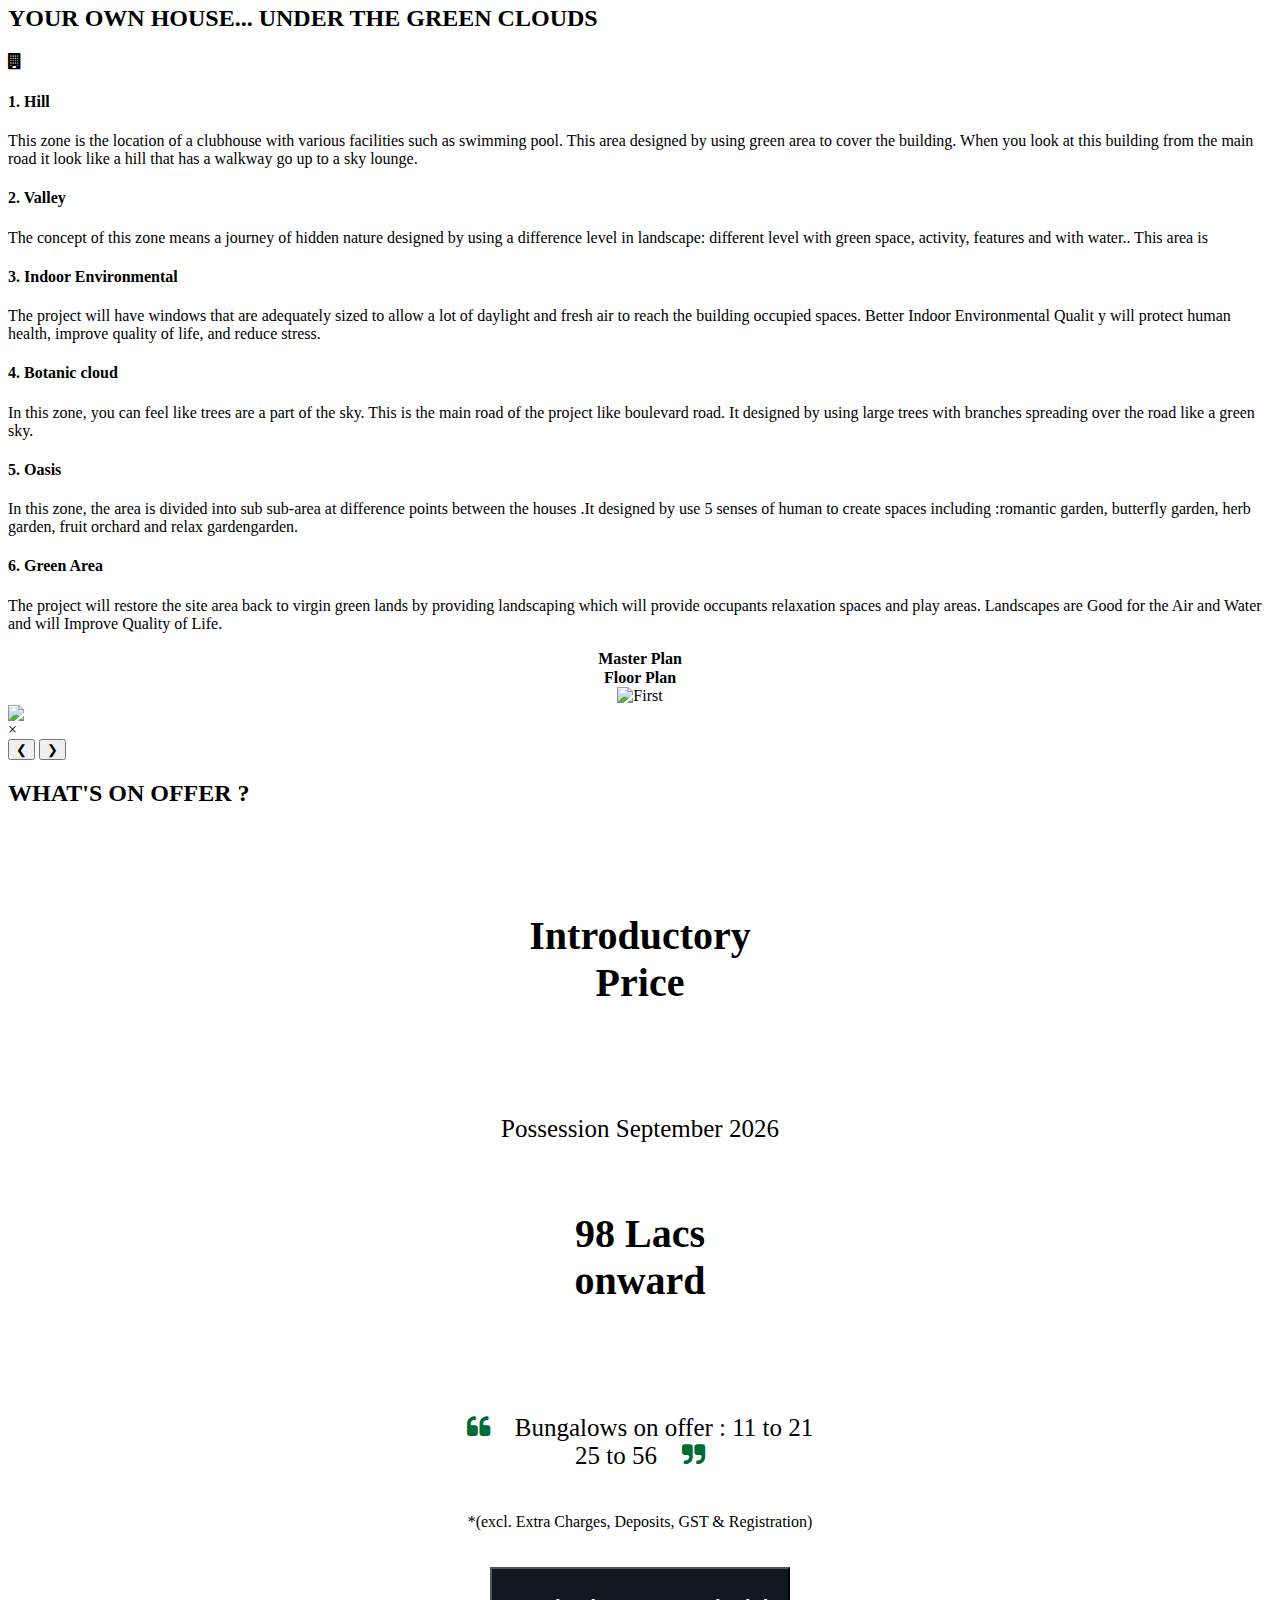
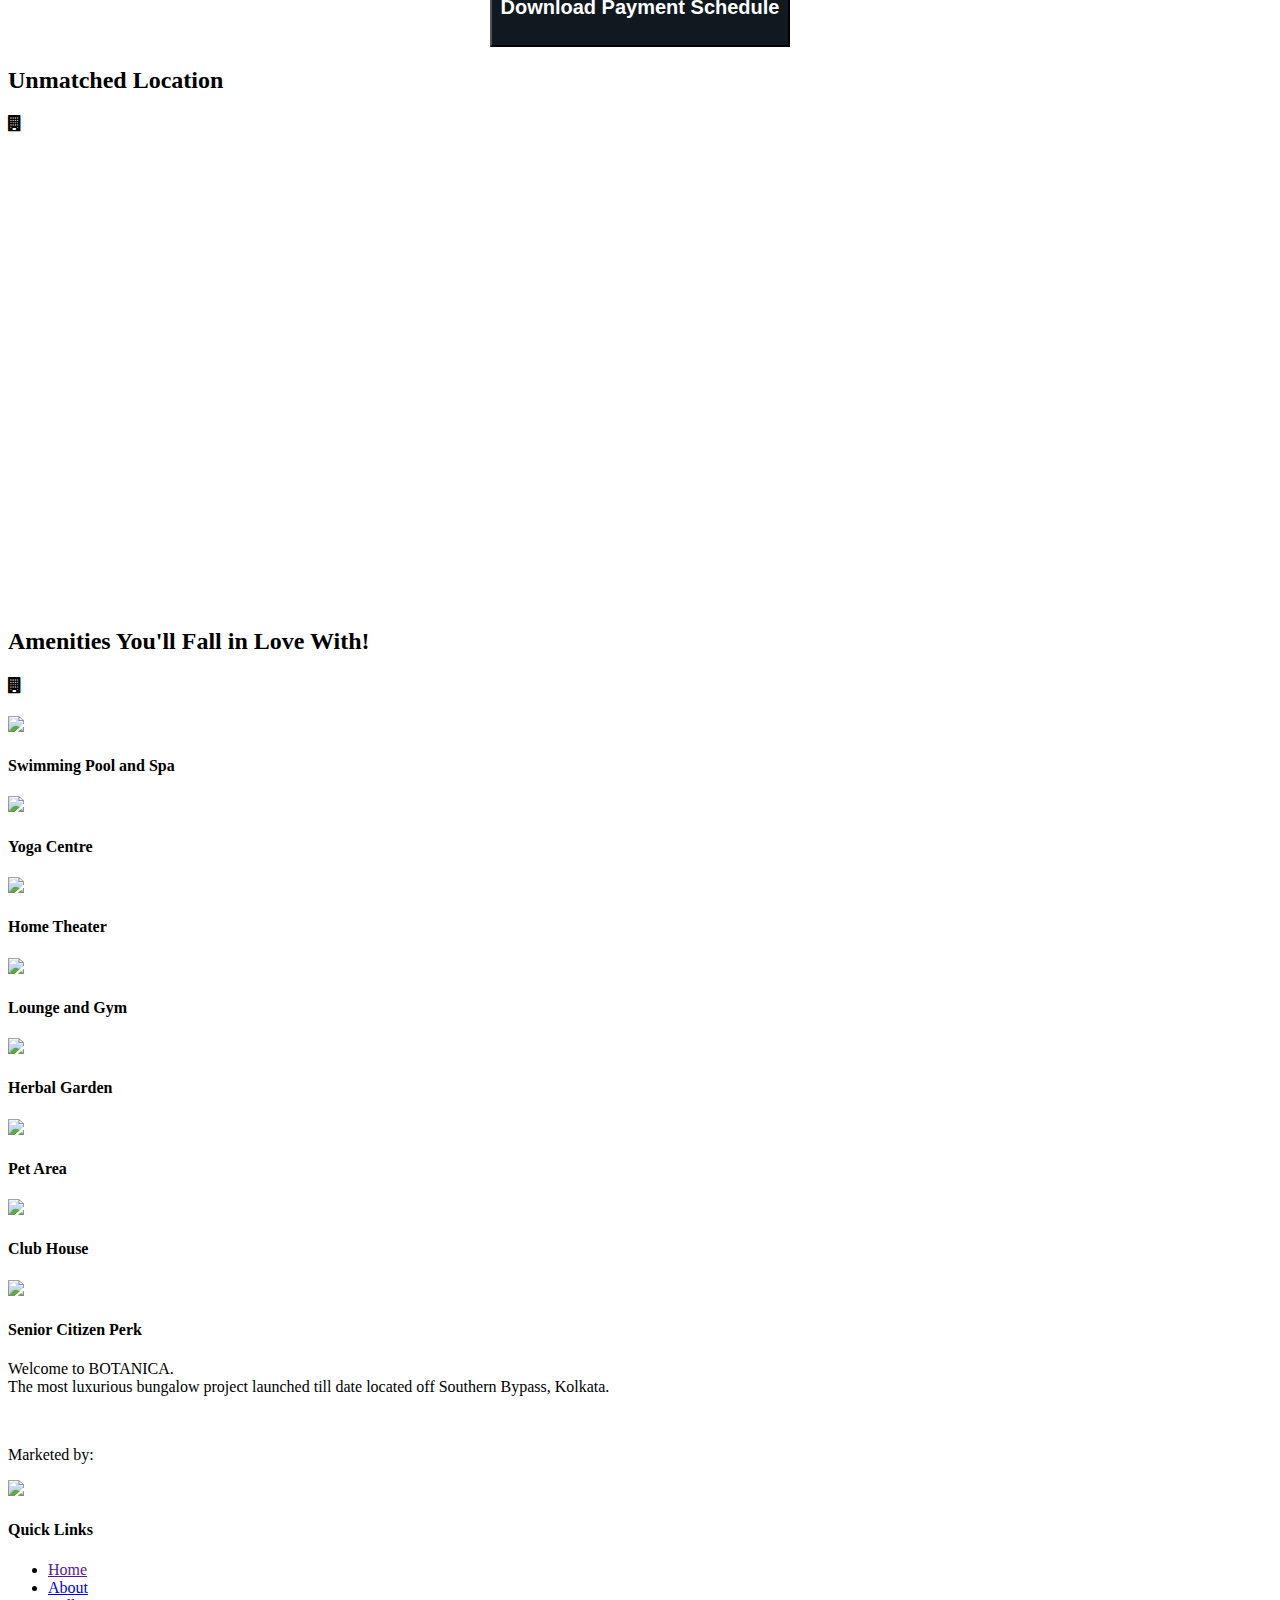
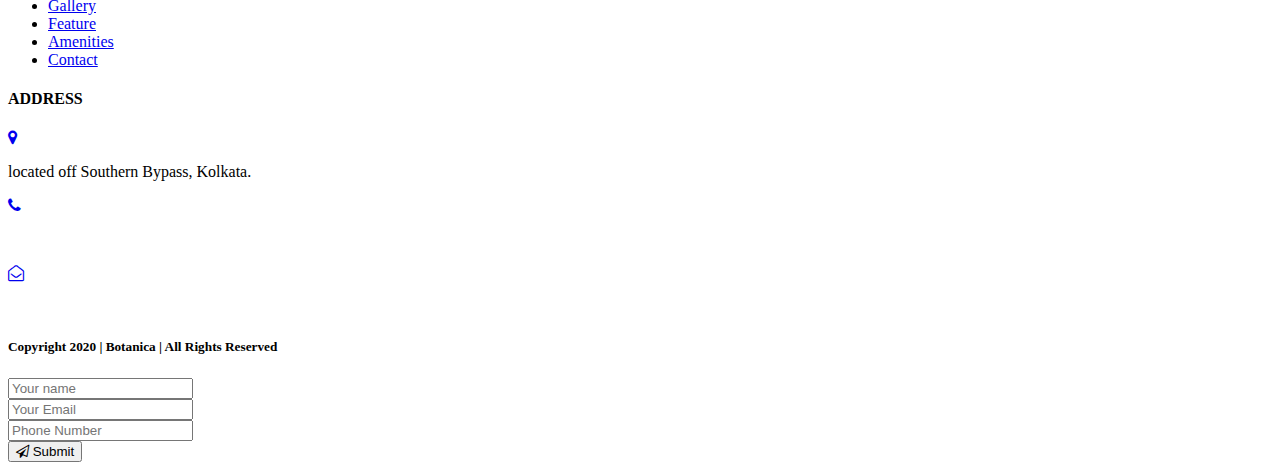
==== commit 6cd6a433: "Update index.html" ====
--- a/index.html
+++ b/index.html
@@ -329,19 +329,25 @@
                 <div class="col-md-7">
                     <div class="content">
 
-                        <p style="padding-top: 110px; ">The first zone is the
-                            Botanic cloud.
+                        <p style="padding-top: 20px; ">The first ever Luxury Bungalow project in Kolkata with International Standard
+                            landscape design featuring Hill, Valley, Oasis and Botanic Clouds.
                             <br><br>
-                            In this zone, you can
-                            feel like trees are a
-                            part of the sky. This is
-                            the main road of the
-                            project like boulevard
-                            road. It designed by
-                            using large trees with
-                            branches spreading
-                            over the road like a
-                            green sky.</p>
+                            Premium Bungalows sprawled over approx. 11 acres of land, exclusively for 232
+families.
+<br><br>
+Unique Hillscape Club house of 25000 Sq.ft area first of its kind in Kolkata.<br><br>
+Located off Southern Bypass just 2 km from NSC Bose yet away from the
+pollution, hustle and bustle of the city life.<br><br>
+Surrounded by 5 sensory gardens Romantic Garden, Butterfly Garden, Herb
+Garden, Fruit Orchard & Relax Garden.<br><br>
+Developed by Srijan Realty, one of the most reputed developer of Eastern India,
+having a proven track record of delivering class apart landmark projects in
+Kolkata.
+
+
+
+
+</p>
                     </div>
                 </div>
             </div>
@@ -354,7 +360,7 @@
             <div class="row">
                 <div class="col-md-12">
                     <div class="title">
-                        <h2 class="text-center">Here's an <span>Imagery of the Class Apart Luxury</span></h2>
+                        <h2 class="text-center">GLIMPSE OF <span>AMENITIES</span></h2>
                         <h4 class="title1 text-center"><i class="fa fa-building" aria-hidden="true"></i></h4>
                     </div>
                 </div>
@@ -446,7 +452,10 @@
             <div class="row">
                 <div class="col-md-12">
                     <div class="title">
-                        <h2 class="text-center"> Reimagine Luxury at <span>Botanica</span></h2>
+                        <h2 class="text-center"> YOUR OWN
+                            HOUSE...
+                            <span>UNDER THE
+                                GREEN CLOUDS</span></h2>
                         <h4 class="title1 text-center"><i class="fa fa-building" aria-hidden="true"></i></h4>
                     </div>
                 </div>
@@ -512,12 +521,17 @@
                         </div>
                         <div class="col-md-6">
                             <div class="box1">
-                                <h4>4. Solar
-                                    Panels</h4>
-                                <p>The project will house solar panels, the energy
-                                    generated from which will be able to cater to the
-                                    lighting of the common areas of the building. This will
-                                    make the project highly energy efficient.</p>
+                                <h4>4. Botanic cloud</h4>
+                                <p>In this zone, you can
+                                    feel like trees are a
+                                    part of the sky. This is
+                                    the main road of the
+                                    project like boulevard
+                                    road. It designed by
+                                    using large trees with
+                                    branches spreading
+                                    over the road like a
+                                    green sky.</p>
                             </div>
                         </div>
                     </div>
@@ -526,6 +540,10 @@
                     <div class="image sw" style="background-image: url(img/img135.jpg);"></div>
                 </div>
             </div>
+
+
+
+
 
             <!-- 3rd row -->
             <div class="row">
@@ -568,6 +586,164 @@
         </div>
     </div>
 
+
+
+
+
+
+
+
+
+
+
+
+    <div class="codepen-container">
+                    
+        <center>
+          <div id="icetab-container" style="line-height: 1.2;">
+           <div class=" icetab" style="font-weight: 700; line-height: 1.2;">Master Plan</div><div class="icetab current-tab" style="font-weight: 700; line-height: 1.2;">Floor Plan</div> 
+          </div>
+        </center>
+  
+            <div id="icetab-content">
+                <div class=" tabcontent">
+                
+              <!------------------------->
+             
+                
+                <div class="slider01" id="main-slider01"><!-- outermost container element -->
+
+                 <center>   <img src="img/Revised Botanica Sales Presentation_page-0007.jpg" alt="First" class="slide01" style="width:100%;cursor:pointer" id="ad"><!-- slides --></center>    
+                     
+                
+                </div>	
+               
+                
+                                    <!----->
+                                  
+                   
+              <!-------------------------->
+              </div> 
+               <div class="tabcontent tab-active">
+                 
+          
+
+
+
+              
+                  
+                    <style>
+                    .mySlides {display:none;}
+                    </style>
+                
+                    
+                    <div class="w3-content w3-display-container">
+                  <img class="mySlides" src="img/Revised Botanica Sales Presentation_page-0033.jpg" id="ade" style="width: 100%; display: block;">
+                  <img class="mySlides" src="img/Revised Botanica Sales Presentation_page-0034.jpg" id="ade" style="width: 100%; display: block;">
+                  <img class="mySlides" src="img/Revised Botanica Sales Presentation_page-0035.jpg" id="ade" style="width: 100%; display: block;">
+                  <img class="mySlides" src="img/Revised Botanica Sales Presentation_page-0036.jpg" id="ade" style="width: 100%; display: block;">
+                  <img class="mySlides" src="img/Revised Botanica Sales Presentation_page-0037.jpg" id="ade" style="width: 100%; display: block;">
+                  <img class="mySlides" src="img/Revised Botanica Sales Presentation_page-0038.jpg" id="ade" style="width: 100%; display: block;">
+                  <img class="mySlides" src="img/Revised Botanica Sales Presentation_page-0039.jpg" id="ade" style="width: 100%; display: block;">
+                  <img class="mySlides" src="img/Revised Botanica Sales Presentation_page-0040.jpg" id="ade" style="width: 100%; display: block;">
+                  <img class="mySlides" src="img/Revised Botanica Sales Presentation_page-0041.jpg" id="ade" style="width: 100%; display: block;">
+                  <img class="mySlides" src="img/Revised Botanica Sales Presentation_page-0042.jpg" id="ade" style="width: 100%; display: block;">
+                  <!-- <img class="mySlides" src="img/img111.jpg" id="ade1" style="width: 100%; display: none;"> -->
+                  <!-- <img class="mySlides" src="img/img119.jpg" id="ade2" style="width: 100%; display: none;"> -->
+                    
+                
+<!-- The Modal -->
+
+<div id="myModal" class="modal">
+<span class="close">×</span>
+<img class="modal1-content" id="img01">
+<div id="caption"></div>
+</div>
+
+                      <button class="w3-button w3-button1 w3-black w3-display-left" onclick="plusDivs(-1)">❮</button>
+                      <button class="w3-button w3-black w3-display-right" onclick="plusDivs(1)">❯</button>
+                    </div>
+                  
+              
+                  
+                 
+                    
+                   
+
+                                            
+                        
+                                            <!----->
+                                
+                  </div>
+                  
+           </div>
+        
+     
+      
+      
+        
+<!-------------------------------------------------------------->
+
+</div>
+
+
+
+
+
+          
+      
+                                            
+<!-- section  -->
+<div class="container ">
+    <h2  class="h12" id="pricing">WHAT'S ON OFFER ?</h2><br>
+  <center><div class="row row12">
+    <div class="col-sm-3 col-md-4 col-xs-12 box12" style="box-shadow: none;">
+      <label>
+      
+          <h5 style="font-size: 40PX;font-weight: 900;text-align:center">Introductory<br>Price</h5><br>
+            <!-- <p style="font-size: 25px;"><i class="fa fa-quote-left" aria-hidden="true" style="color:#006B38FF;font-size: 25px;"></i>Possession
+                September 2026<i class="fa fa-quote-right" aria-hidden="true" style="color:#006B38FF;font-size: 25px;"></i></p> -->
+                <p style="font-size: 25px;">Possession September 2026</p>
+        <p></p>
+      </label>
+    </div>
+   
+    <div class="col-sm-3 col-md-84col-xs-12 box12" >
+      <label>
+      
+          <h5 style="font-size: 40PX;font-weight: 900;text-align:center">98 Lacs <br>onward</h5><br>
+            <p style="font-size: 25px;"><i class="fa fa-quote-left" aria-hidden="true" style="color:#006B38FF;font-size: 25px;"></i>&nbsp; &nbsp; Bungalows on
+                offer : 11 to 21 <br> 25 to 56 &nbsp;&nbsp;  <i class="fa fa-quote-right" aria-hidden="true" style="color:#006B38FF;font-size: 25px;"></i></p>
+           
+        <p></p>
+      </label>
+    </div>
+    
+    <!-- <div class="col-sm-3 col-md-4 col-xs-12 box12 box13" >
+      <label>
+      
+          <h5 style="font-size: 40PX;font-weight: 900;text-align:center">3 BHK<br>PREMIUM</h5><br>
+            <p style="font-size: 25px;"><i class="fa fa-quote-left" aria-hidden="true" style="color:#006B38FF;font-size: 25px;"></i> 56 Lakh Onwards <i class="fa fa-quote-right" aria-hidden="true" style="color:#006B38FF;font-size: 25px;"></i></p>
+      
+        <p></p>
+      </label>
+    </div>          -->
+  
+  </div></center>
+  
+  <br><center> *(excl. Extra Charges, Deposits, GST &
+    Registration)</center>
+  <br>
+  <br> <center>
+    <div>
+        <a href="payment.pdf"><button class="btn12" style="background-color:#101820FF;color:white;height:80px;width:300px;font-size: 20PX;"><b>Download Payment Schedule</b></button></a>
+    </div>
+  </center>
+  </div>
+
+
+<!-- --------------------------------  -->
+
     <!-- section -->
     <div class="section section-location" id="Location">
         <div class="container">
@@ -710,8 +886,7 @@
                     </a>
                                         </div>
                                         <div class="media-body">
-                                            <p>110, DR. B.C Roy Road, Mouza - Elachi & Jagaddal,
-                                                P.S - Sonarpur, Dist – South 24 Parganas</p>
+                                            <p>located off Southern Bypass, Kolkata.</p>
                                         </div>
                                     </div>
                                 </div>
@@ -929,6 +1104,141 @@
         })
     </script>
 
+
+
+
+
+<script>
+    // Get the modal
+    var modal = document.getElementById("myModal");
+    
+    // Get the image and insert it inside the modal - use its "alt" text as a caption
+    var img = document.getElementById("ad");
+    var modalImg = document.getElementById("img01");
+    var captionText = document.getElementById("caption");
+    img.onclick = function(){
+    modal.style.display = "block";
+    modalImg.src = this.src;
+    captionText.innerHTML = this.alt;
+    }
+    
+    // Get the <span> element that closes the modal
+    var span = document.getElementsByClassName("close")[0];
+    
+    // When the user clicks on <span> (x), close the modal
+    span.onclick = function() { 
+    modal.style.display = "none";
+    }
+    </script>
+    <script>
+    // Get the modal
+    var modal = document.getElementById("myModal");
+    
+    // Get the image and insert it inside the modal - use its "alt" text as a caption
+    var img = document.getElementById("ade");
+    var modalImg = document.getElementById("img01");
+    var captionText = document.getElementById("caption");
+    img.onclick = function(){
+    modal.style.display = "block";
+    modalImg.src = this.src;
+    captionText.innerHTML = this.alt;
+    }
+    
+    // Get the <span> element that closes the modal
+    var span = document.getElementsByClassName("close")[0];
+    
+    // When the user clicks on <span> (x), close the modal
+    span.onclick = function() { 
+    modal.style.display = "none";
+    }
+    </script>
+    <script>
+    // Get the modal
+    var modal = document.getElementById("myModal");
+    
+    // Get the image and insert it inside the modal - use its "alt" text as a caption
+    var img = document.getElementById("ade1");
+    var modalImg = document.getElementById("img01");
+    var captionText = document.getElementById("caption");
+    img.onclick = function(){
+    modal.style.display = "block";
+    modalImg.src = this.src;
+    captionText.innerHTML = this.alt;
+    }
+    
+    // Get the <span> element that closes the modal
+    var span = document.getElementsByClassName("close")[0];
+    
+    // When the user clicks on <span> (x), close the modal
+    span.onclick = function() { 
+    modal.style.display = "none";
+    }
+    </script>
+    <script>
+    // Get the modal
+    var modal = document.getElementById("myModal");
+    
+    // Get the image and insert it inside the modal - use its "alt" text as a caption
+    var img = document.getElementById("ade2");
+    var modalImg = document.getElementById("img01");
+    var captionText = document.getElementById("caption");
+    img.onclick = function(){
+    modal.style.display = "block";
+    modalImg.src = this.src;
+    captionText.innerHTML = this.alt;
+    }
+    
+    // Get the <span> element that closes the modal
+    var span = document.getElementsByClassName("close")[0];
+    
+    // When the user clicks on <span> (x), close the modal
+    span.onclick = function() { 
+    modal.style.display = "none";
+    }
+    </script>
+
+
+<script>
+    var tabs = document.getElementById('icetab-container').children;
+var tabcontents = document.getElementById('icetab-content').children;
+
+var myFunction = function() {
+    var tabchange = this.mynum;
+    for(var int=0;int<tabcontents.length;int++){
+        tabcontents[int].className = ' tabcontent';
+        tabs[int].className = ' icetab';
+    }
+    tabcontents[tabchange].classList.add('tab-active');
+    this.classList.add('current-tab');
+}	
+
+
+for(var index=0;index<tabs.length;index++){
+    tabs[index].mynum=index;
+    tabs[index].addEventListener('click', myFunction, false);
+}
+</script>
+
+
+<script>
+    var slideIndex = 1;
+    showDivs(slideIndex);
+    
+    function plusDivs(n) {
+      showDivs(slideIndex += n);
+    }
+    
+    function showDivs(n) {
+      var i;
+      var x = document.getElementsByClassName("mySlides");
+      if (n > x.length) {slideIndex = 1}
+      if (n < 1) {slideIndex = x.length}
+      for (i = 0; i < x.length; i++) {
+        x[i].style.display = "none";  
+      }
+      x[slideIndex-1].style.display = "block";  
+    }
+    </script>
 </body>
 
 </html>
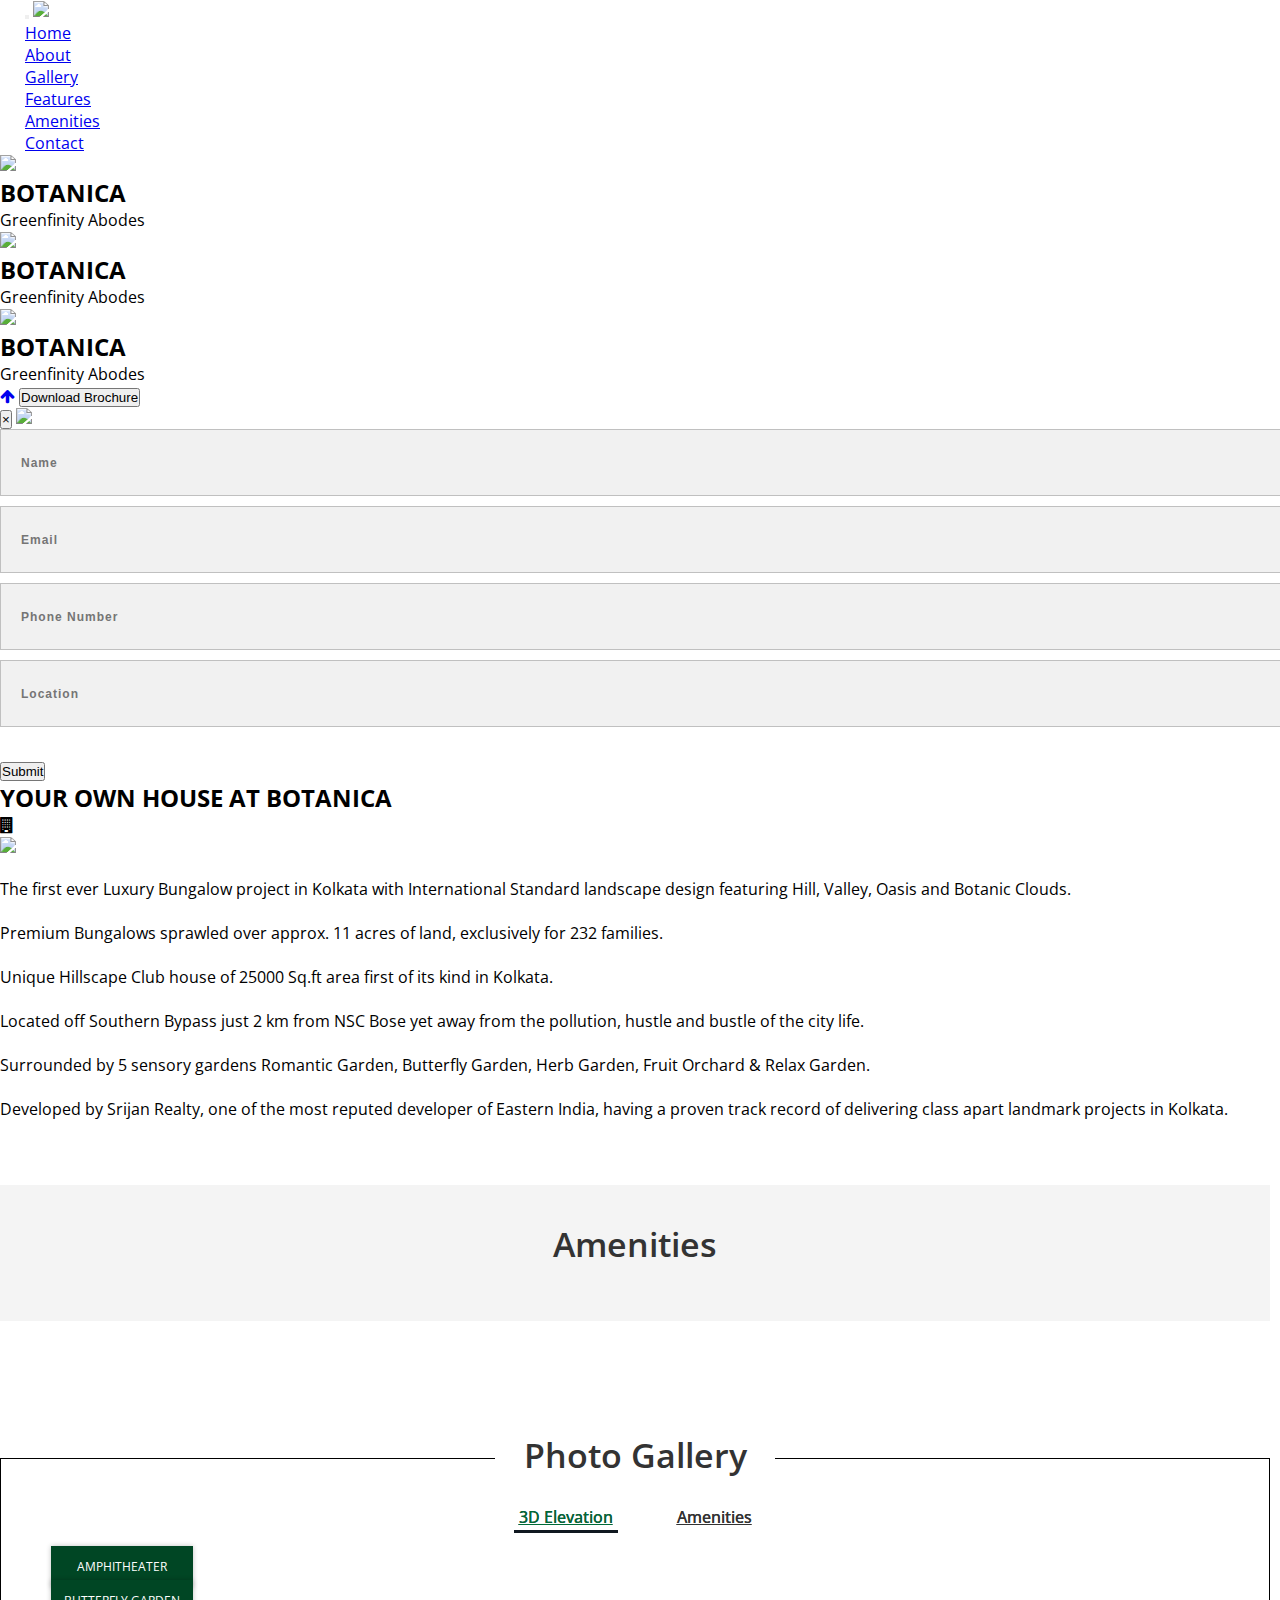
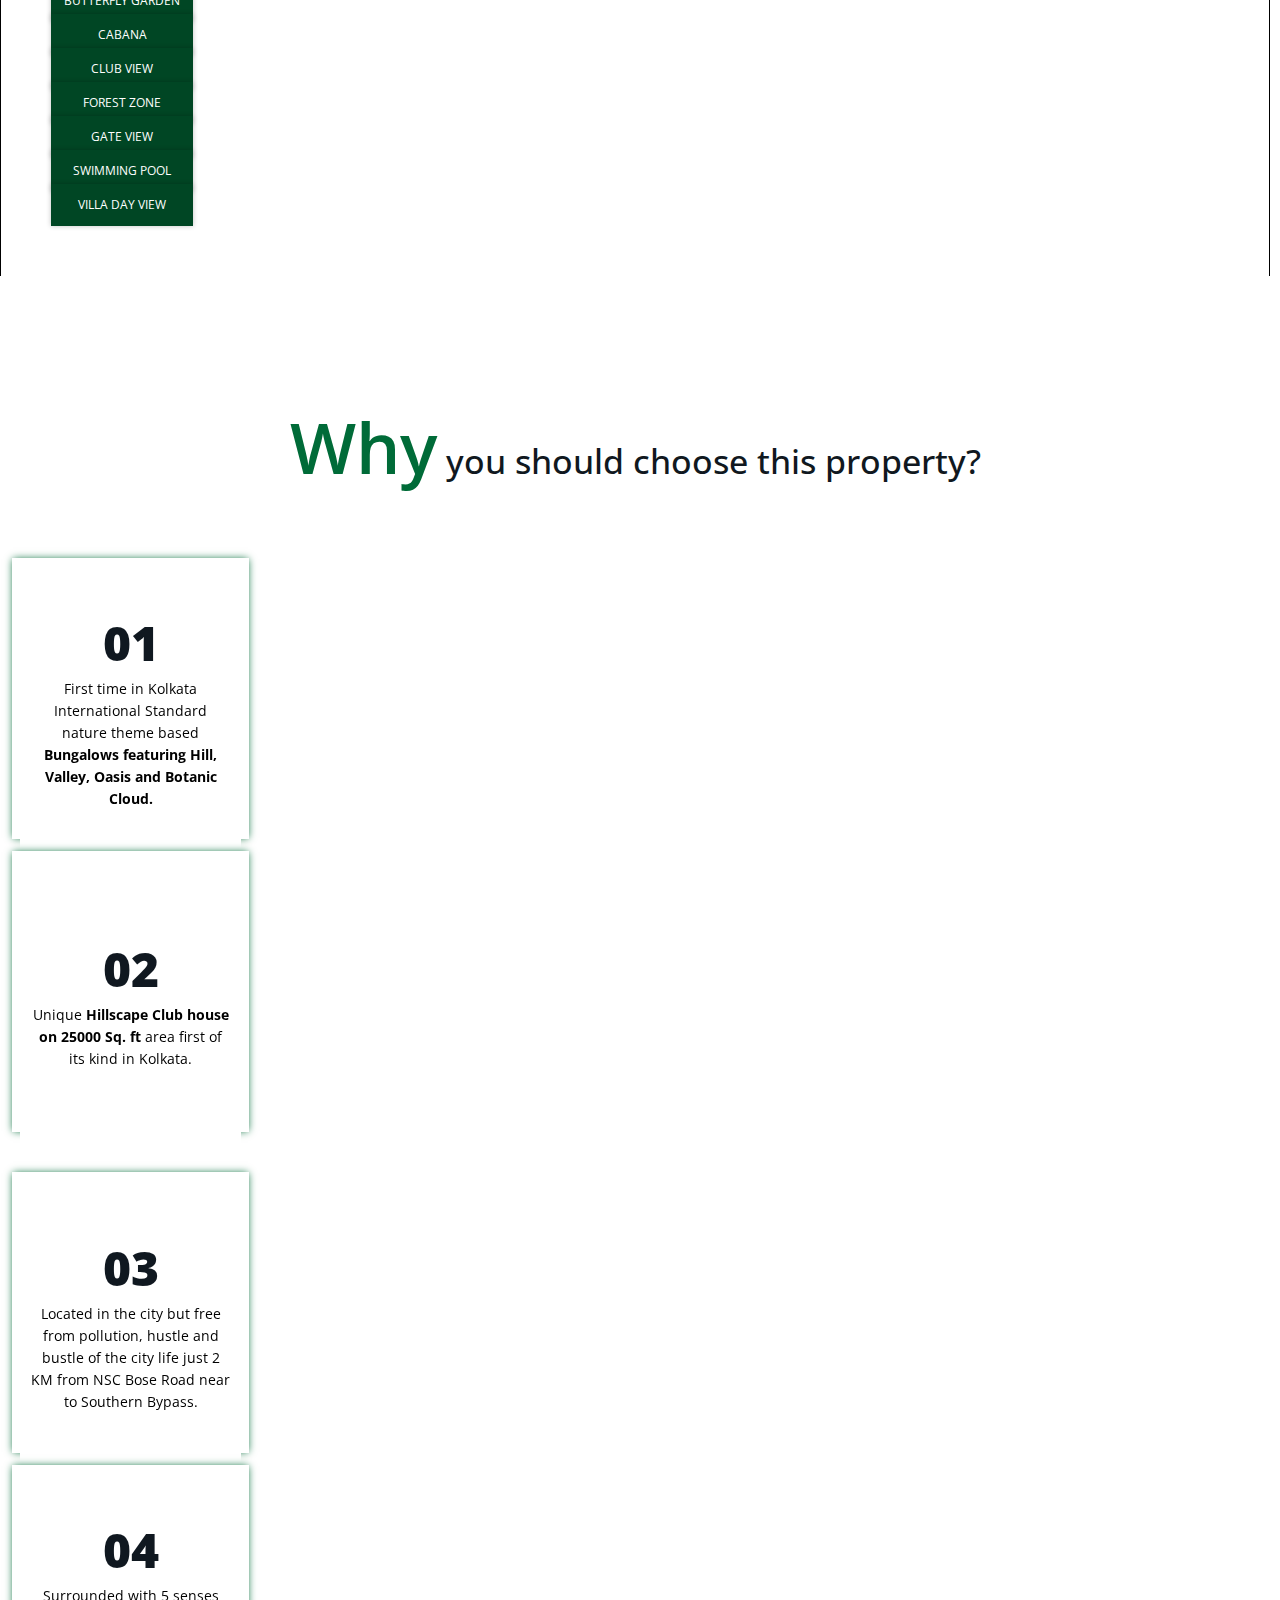
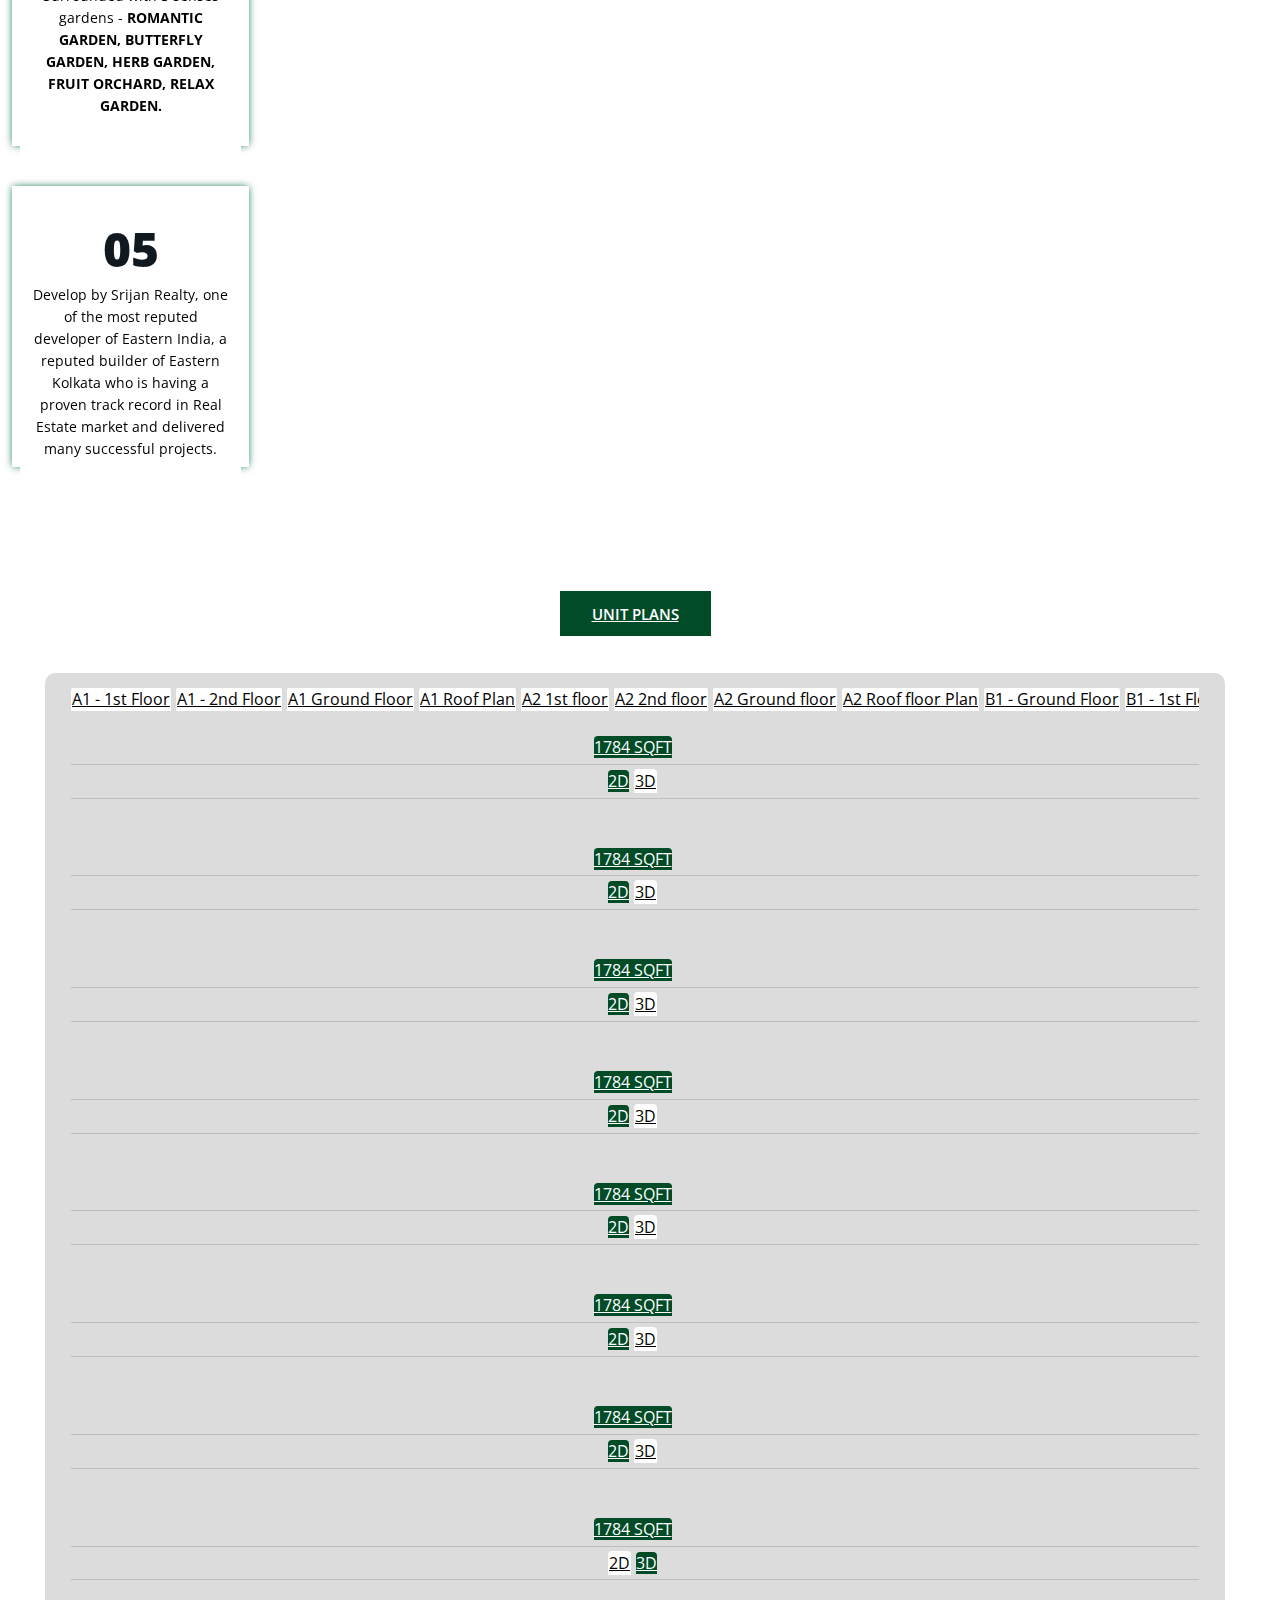
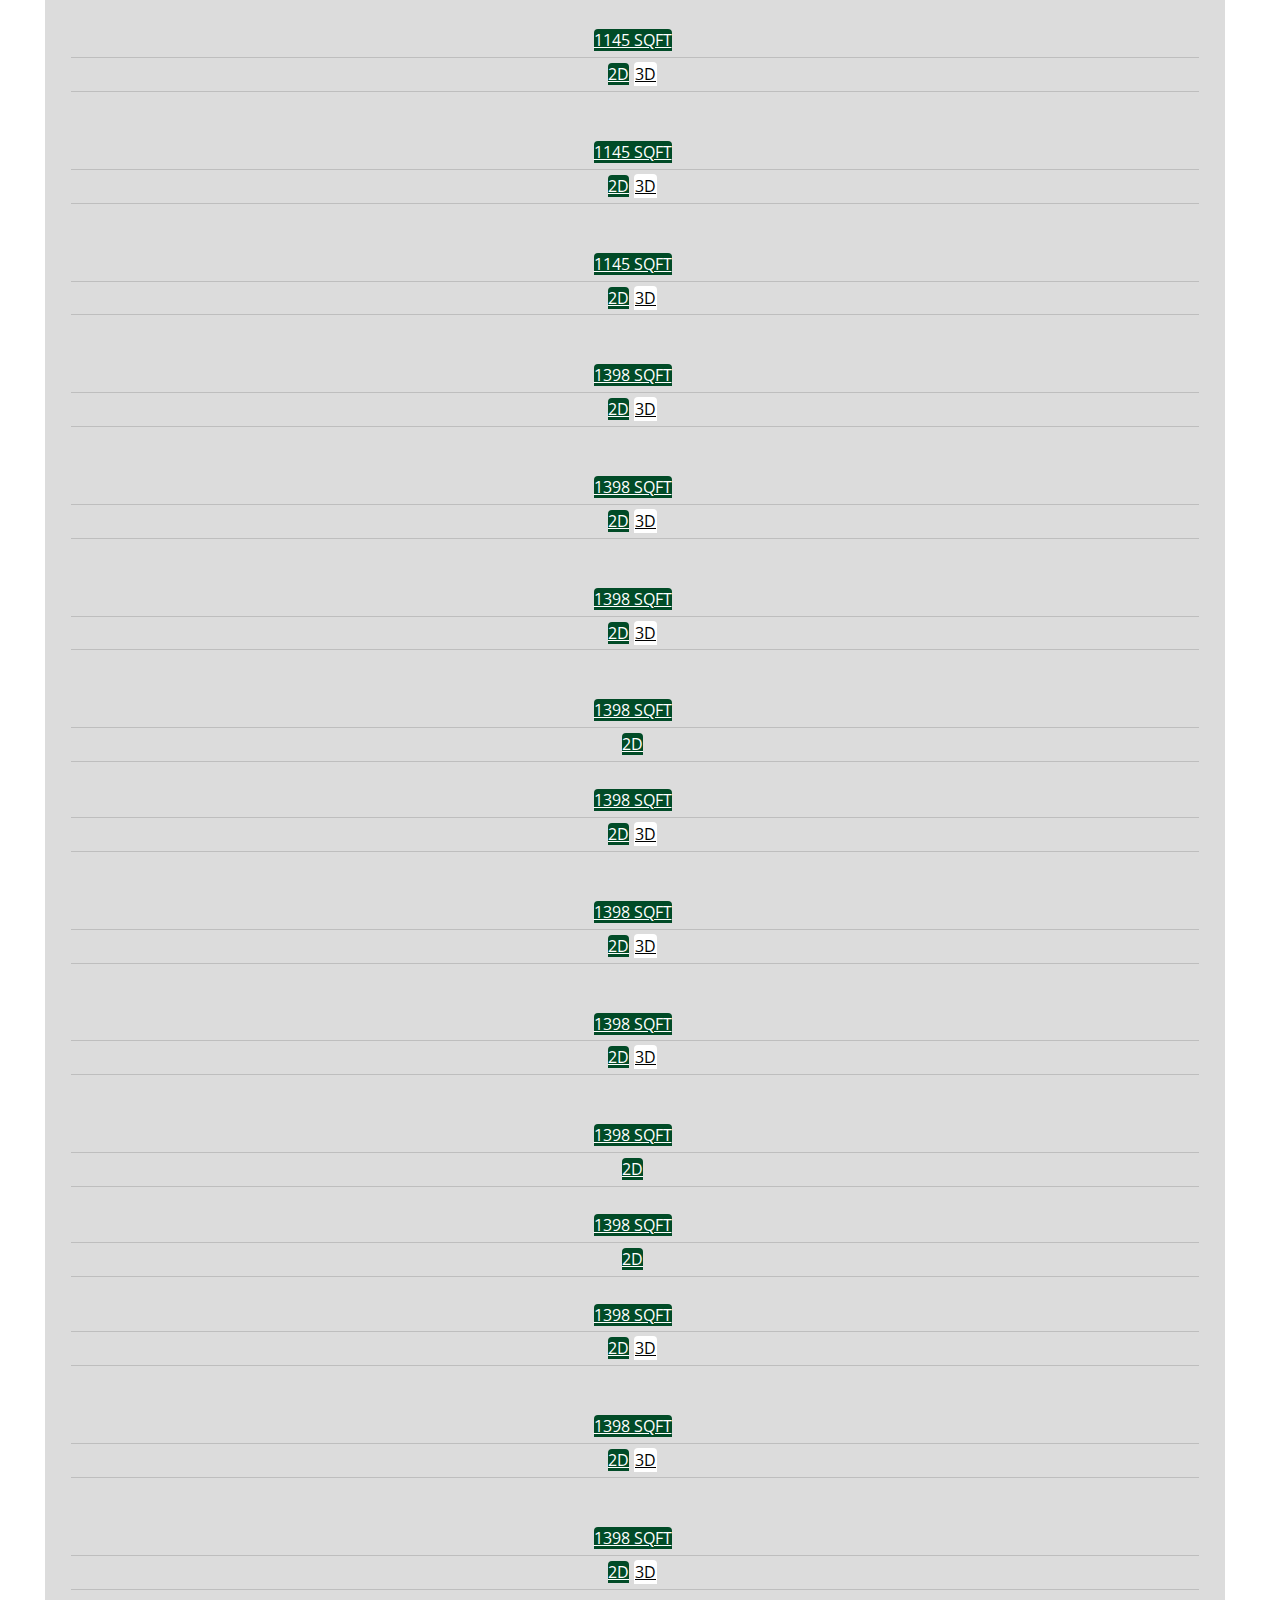
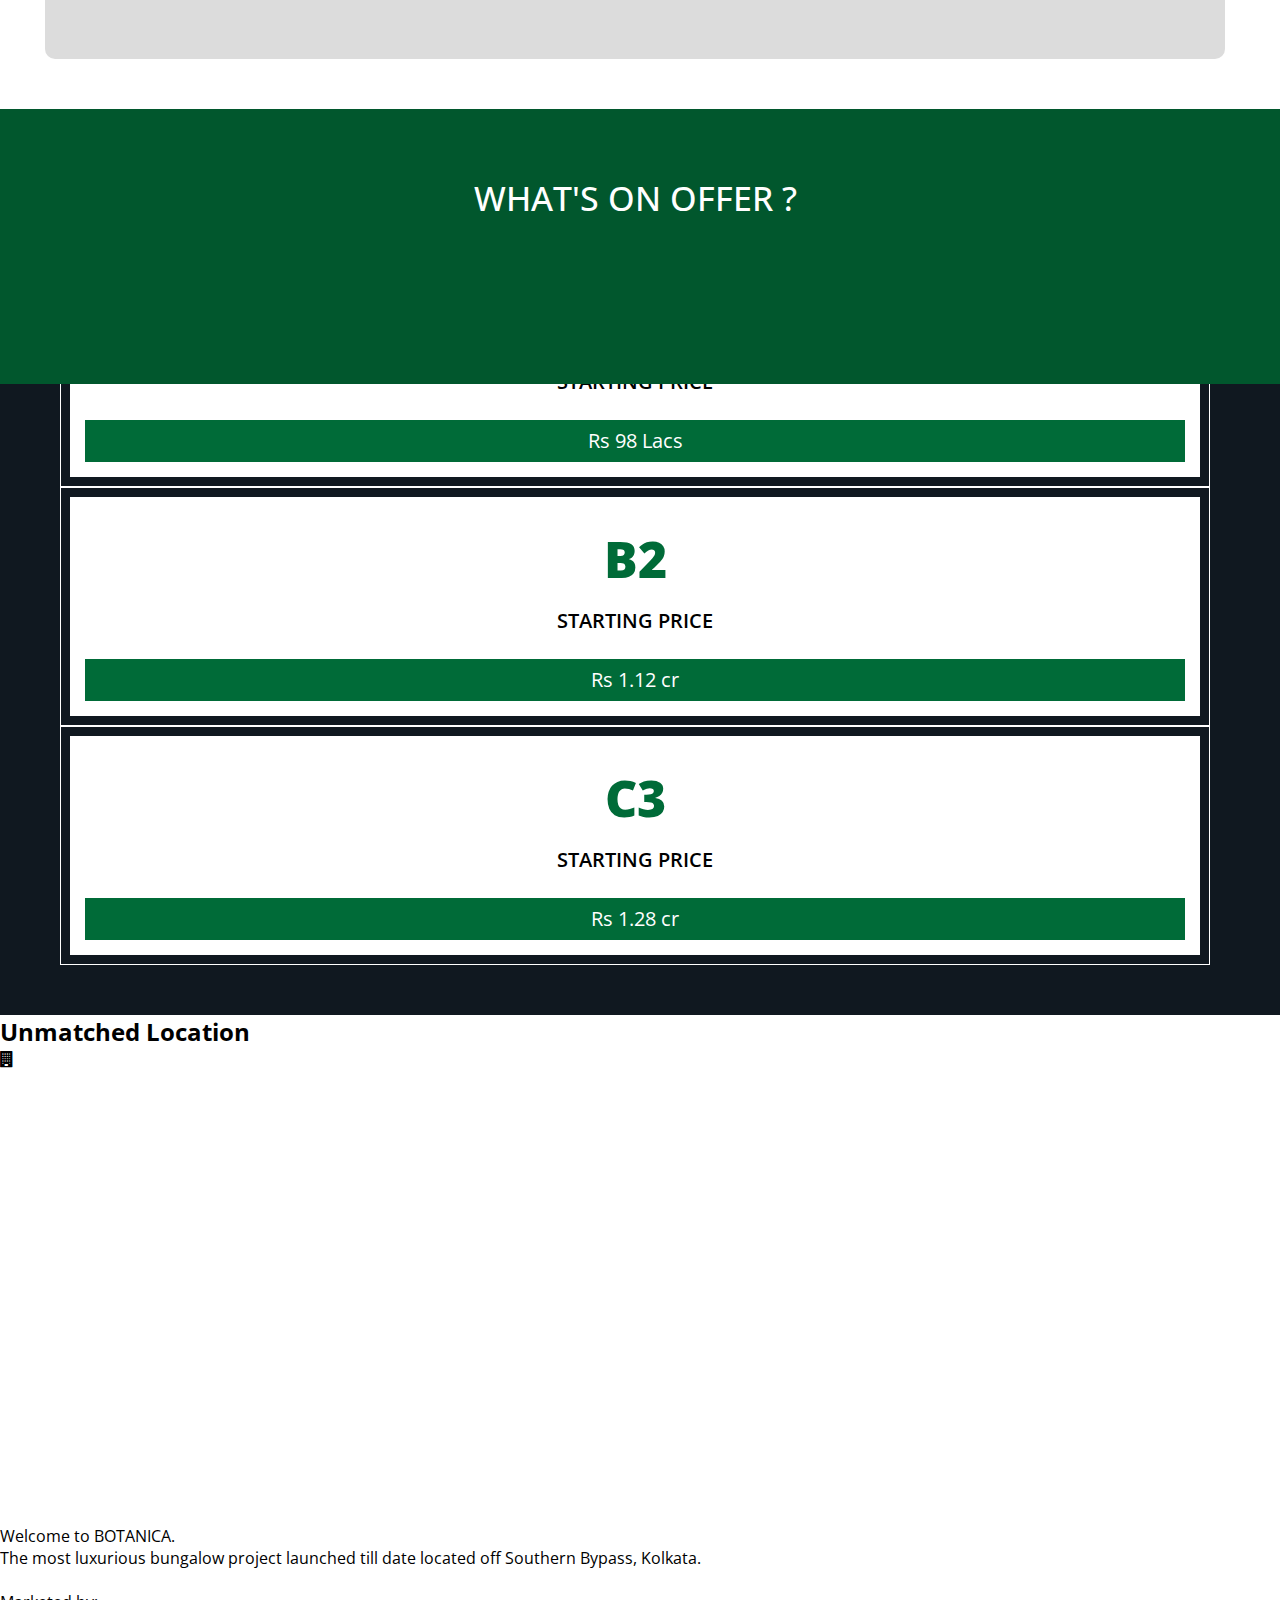
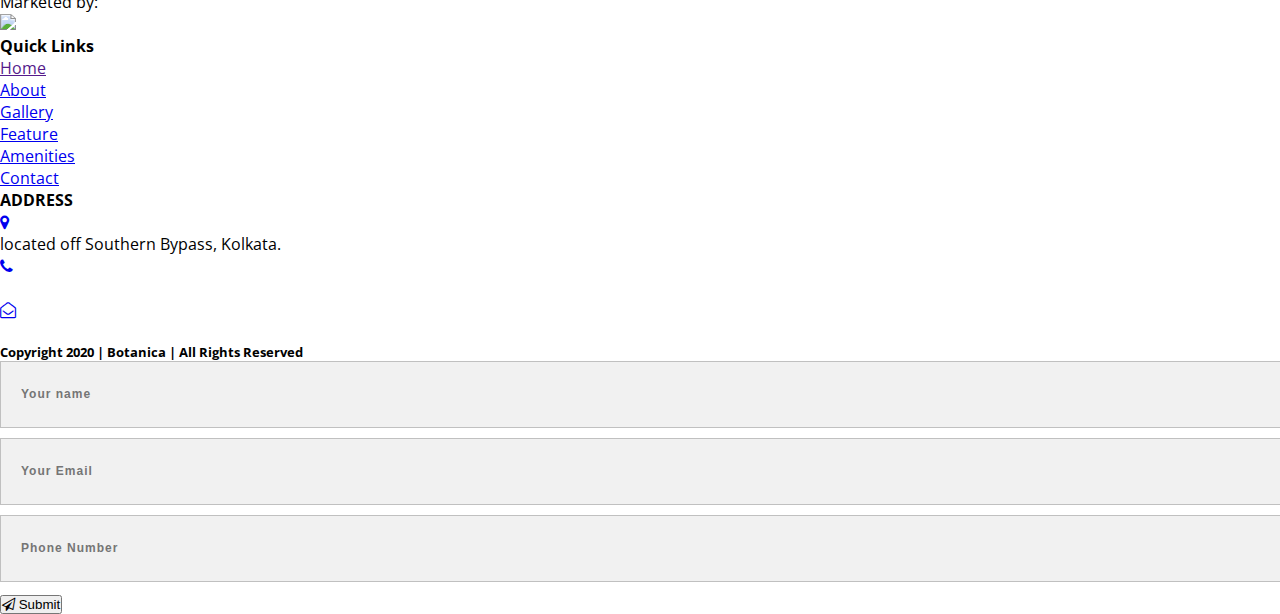
==== commit a1675957: "Update index.html" ====
--- a/index.html
+++ b/index.html
@@ -40,11 +40,31 @@
     <link href="https://fonts.googleapis.com/css?family=Poppins:300,400,600,700&display=swap" rel="stylesheet">
     <link rel="stylesheet" type="text/css" href="css/magnific-popup.css">
 
-
+    
+  
     <!-- Bootstrap -->
     <link href="css/bootstrap.min.css" rel="stylesheet">
+    <link rel="stylesheet" href="css/detailstyle.css">
+    <link rel="stylesheet" href="css/detailresponsive.css">
     <link rel="stylesheet" type="text/css" href="css/custom.css">
-
+   
+  
+
+
+    <script src="js/jquery.min.js"></script>
+   
+    <script type="text/javascript" src="js/common.js"></script>
+
+
+
+
+
+
+
+ 
+
+
+    
     <!-- HTML5 shim and Respond.js for IE8 support of HTML5 elements and media queries -->
     <!-- WARNING: Respond.js doesn't work if you view the page via file:// -->
     <!--[if lt IE 9]>
@@ -99,9 +119,9 @@
                                 <ul class="nav navbar-nav navbar-right">
                                     <li class="hvr-shutter-out-vertical"><a href="#">Home</a></li>
                                     <li class="hvr-shutter-out-vertical"><a href="#about">About</a></li>
-                                    <li class="hvr-shutter-out-vertical"><a href="#gallery">Gallery</a></li>
-                                    <li class="hvr-shutter-out-vertical"><a href="#feature">Features</a></li>
-                                    <li class="hvr-shutter-out-vertical"><a href="#amenities">Amenities</a></li>
+                                    <li class="hvr-shutter-out-vertical"><a href="#Photo_Gallery">Gallery</a></li>
+                                    <li class="hvr-shutter-out-vertical"><a href="#Why">Features</a></li>
+                                    <li class="hvr-shutter-out-vertical"><a href="#Amenities">Amenities</a></li>
                                     <li class="hvr-shutter-out-vertical"><a href="#footer">Contact</a></li>
                                 </ul>
                             </div>
@@ -355,100 +375,537 @@
     </div>
 
     <!-- gallery -->
-    <div class="section-gallery" id="gallery">
+
+
+
+
+
+    <div class="amenities_div" id="Amenities">
         <div class="container">
-            <div class="row">
-                <div class="col-md-12">
-                    <div class="title">
-                        <h2 class="text-center">GLIMPSE OF <span>AMENITIES</span></h2>
-                        <h4 class="title1 text-center"><i class="fa fa-building" aria-hidden="true"></i></h4>
-                    </div>
-                </div>
-            </div>
-
-            <div class="row">
-                <div class="col-md-12">
-                    <div class="popup-gallery">
-                        <div class="col-md-4">
-                            <a href="img/img78.jpg" title="Botanica"><img src="img/img78.jpg" class="img-responsive"></a>
-                        </div>
-
-                        
-                        <div class="col-md-4">
-                            <a href="img/img94.jpg" title="Botanica"><img src="img/img94.jpg" class="img-responsive"></a>
-                        </div>
-                        <!-- <div class="col-md-4">
-                            <a href="img/img95.jpg" title="Botanica"><img src="img/img95.jpg" class="img-responsive"></a>
-                        </div> -->
-                        
-                        <div class="col-md-4">
-                            <a href="img/img99.jpg" title="Botanica"><img src="img/img99.jpg" class="img-responsive"></a>
-                        </div>
-                        <div class="col-md-4">
-                            <a href="img/img100.jpg" title="Botanica"><img src="img/img100.jpg" class="img-responsive"></a>
-                        </div>
-                        <div class="col-md-4">
-                            <a href="img/img101.jpg" title="Botanica"><img src="img/img101.jpg" class="img-responsive"></a>
-                        </div>
-                        <div class="col-md-4">
-                            <a href="img/img104.jpg" title="Botanica"><img src="img/img104.jpg" class="img-responsive"></a>
-                        </div>
-                        <div class="col-md-4">
-                            <a href="img/img109.jpg" title="Botanica"><img src="img/img109.jpg" class="img-responsive"></a>
-                        </div>
-                        <div class="col-md-4">
-                            <a href="img/img110.jpg" title="Botanica"><img src="img/img110.jpg" class="img-responsive"></a>
-                        </div>
-                        <div class="col-md-4">
-                            <a href="img/img111.jpg" title="Botanica"><img src="img/img111.jpg" class="img-responsive"></a>
-                        </div>
-                        <div class="col-md-4">
-                            <a href="img/img114.jpg" title="Botanica"><img src="img/img114.jpg" class="img-responsive"></a>
-                        </div>
-                        <div class="col-md-4">
-                            <a href="img/img115.jpg" title="Botanica"><img src="img/img115.jpg" class="img-responsive" style="height:238px;"></a>
-                        </div>
-                        <div class="col-md-4">
-                            <a href="img/img116.jpg" title="Botanica"><img src="img/img116.jpg" class="img-responsive"></a>
-                        </div>
-                        <div class="col-md-4">
-                            <a href="img/img119.jpg" title="Botanica"><img src="img/img119.jpg" class="img-responsive"></a>
-                        </div>
-                        <div class="col-md-4">
-                            <a href="img/img120.jpg" title="Botanica"><img src="img/img120.jpg" class="img-responsive" style="
-                                height: 233px;
-                            "></a>
-                        </div>
-                        <div class="col-md-4">
-                            <a href="img/img121.jpg" title="Botanica"><img src="img/img121.jpg" class="img-responsive"></a>
-                        </div>
-                        <div class="col-md-4">
-                            <a href="img/img135.jpg" title="Botanica"><img src="img/img135.jpg" class="img-responsive"></a>
-                        </div>
-                        <div class="col-md-4">
-                            <a href="img/img136.jpg" title="Botanica"><img src="img/img136.jpg" class="img-responsive" style="height:258px;"></a>
-                        </div>
-                        <div class="col-md-4">
-                            <a href="img/img137.jpg" title="Botanica"><img src="img/img137.jpg" class="img-responsive"></a>
-                        </div>
-                        <div class="col-md-4">
-                            <a href="img/img140.jpg" title="Botanica"><img src="img/img140.jpg" class="img-responsive"></a>
-                        </div>
-                        <div class="col-md-4">
-                            <a href="img/img141.jpg" title="Botanica"><img src="img/img141.jpg" class="img-responsive"></a>
-                        </div>
-                        <div class="col-md-4">
-                            <a href="img/img96.jpg" title="Botanica"><img src="img/img96.jpg" class="img-responsive"></a>
-                        </div>
-                    </div>       
+            <div class="amenities_bg">
+                <div class="amenities_wt">
+                    <h1 class="center">Amenities</h1>
+                    <ul>
+                        <li>
+                            <img src="img/proj_amenities/159895639820200901.png" alt="Intercom Facility." />
+                            <p>Intercom Facility. </p>
+                        </li>
+
+                        <li>
+                            <img src="img/proj_amenities/159897488120200901.png" alt="Facility management office with storage area" />
+                            <p>Facility management office with storage area </p>
+                        </li>
+
+                        <li>
+                            <img src="img/proj_amenities/162730303920210726.png" alt="Rain Water Harvesting" />
+                            <p>Rain Water Harvesting </p>
+                        </li>
+
+                        <li>
+                            <img src="img/proj_amenities/160076543420200922.png" alt="Power Back Up" />
+                            <p>Power Back Up </p>
+                        </li>
+
+                        <li>
+                            <img src="img/proj_amenities/161596550020210317.png" alt="Herbal garden" />
+                            <p>Herbal garden </p>
+                        </li>
+
+                        <li>
+                            <img src="img/proj_amenities/161596572920210317.png" alt="Senior citizen park" />
+                            <p>Senior citizen park </p>
+                        </li>
+
+                        <li>
+                            <img src="img/proj_amenities/161596576120210317.png" alt="Adda zone" />
+                            <p>Adda zone </p>
+                        </li>
+
+                        <li>
+                            <img src="img/proj_amenities/161596675120210317.png" alt="Multipurpose court" />
+                            <p>Multipurpose court </p>
+                        </li>
+
+                        <li>
+                            <img src="img/proj_amenities/161597968020210317.png" alt="Reflexology path" />
+                            <p>Reflexology path </p>
+                        </li>
+
+                        <li class="view_more"><span><img src="img/amenities_icon10.png"></span>
+                            <p>View more</p>
+                        </li>
+                        <li>
+                            <img src="img/proj_amenities/163298207720210930.png" alt="Swimming pool with attached baby pool & changing r" />
+                            <p>Swimming pool with attached baby pool & changing r </p>
+                        </li>
+
+                        <li>
+                            <img src="img/proj_amenities/163298262220210930.png" alt="Well equipped Multi Gym" />
+                            <p>Well equipped Multi Gym </p>
+                        </li>
+
+                        <li>
+                            <img src="img/proj_amenities/163298271120210930.png" alt="Equipped AC Indoor Children's playing zone" />
+                            <p>Equipped AC Indoor Children's playing zone </p>
+                        </li>
+
+                        <li>
+                            <img src="img/proj_amenities/163298275320210930.png" alt="AC Banquet hall for hosting parties with attached " />
+                            <p>AC Banquet hall for hosting parties with attached </p>
+                        </li>
+
+                        <li>
+                            <img src="img/proj_amenities/163298292520210930.png" alt="Outdoor children play area" />
+                            <p>Outdoor children play area </p>
+                        </li>
+
+                        <li>
+                            <img src="img/proj_amenities/163298307320210930.png" alt="Air conditioned indoor games room" />
+                            <p>Air conditioned indoor games room </p>
+                        </li>
+
+                        <li>
+                            <img src="img/proj_amenities/163298515620210930.png" alt="Pet Park" />
+                            <p>Pet Park </p>
+                        </li>
+
+                        <li>
+                            <img src="img/proj_amenities/163298346720210930.png" alt="Central lawn for community gathering" />
+                            <p>Central lawn for community gathering </p>
+                        </li>
+
+                        <li>
+                            <img src="img/proj_amenities/163298370020210930.png" alt="Close circuit TV" />
+                            <p>Close circuit TV </p>
+                        </li>
+
+                        <li>
+                            <img src="img/proj_amenities/163298476720210930.png" alt="Dedicated visitors parking for guests" />
+                            <p>Dedicated visitors parking for guests </p>
+                        </li>
+
+                        <li>
+                            <img src="img/proj_amenities/163298489120210930.png" alt="Yoga / Mediation Area" />
+                            <p>Yoga / Mediation Area </p>
+                        </li>
+
+                        <li>
+                            <img src="img/proj_amenities/163298496820210930.png" alt="Air conditioned home theatre" />
+                            <p>Air conditioned home theatre </p>
+                        </li>
+
+                        <li>
+                            <img src="img/proj_amenities/163298553220210930.png" alt="decorated entrance lobby in Club" />
+                            <p>decorated entrance lobby in Club </p>
+                        </li>
+
+                        <li>
+                            <img src="img/proj_amenities/163298559520210930.png" alt="Waste disposal system" />
+                            <p>Waste disposal system </p>
+                        </li>
+
+                        <li>
+                            <img src="img/proj_amenities/163299358120210930.png" alt="Drainage system" />
+                            <p>Drainage system </p>
+                        </li>
+
+                        <li>
+                            <img src="img/proj_amenities/163298592720210930.png" alt="Fire system" />
+                            <p>Fire system </p>
+                        </li>
+
+                        <li>
+                            <img src="img/proj_amenities/163299323120210930.png" alt="walking/jogging/cycling track" />
+                            <p>walking/jogging/cycling track </p>
+                        </li>
+
+                        <li>
+                            <img src="img/proj_amenities/163299338720210930.png" alt="Sewage treatment plant" />
+                            <p>Sewage treatment plant </p>
+                        </li>
+
+                        <li>
+                            <img src="img/proj_amenities/163299349320210930.png" alt="Centralised Cable service" />
+                            <p>Centralised Cable service </p>
+                        </li>
+
+                        <li>
+                            <img src="img/proj_amenities/163299368320210930.png" alt="24 hrs filtered water supply with water treatment " />
+                            <p>24 hrs filtered water supply with water treatment </p>
+                        </li>
+
+                        <li>
+                            <img src="img/proj_amenities/niagara-falls.png" alt="Statue island with water falls" />
+                            <p>Statue island with water falls </p>
+                        </li>
+
+                        <li>
+                            <img src="img/proj_amenities/butterfly.png" alt="Butterfly garden" />
+                            <p>Butterfly garden </p>
+                        </li>
+
+                        <li>
+                            <img src="img/proj_amenities/metro.png" alt="In-house shuttle service up to nearest metro" />
+                            <p>In-house shuttle service up to nearest metro </p>
+                        </li>
+
+                        <li>
+                            <img src="img/proj_amenities/romantic.png" alt="Romantic Garden" />
+                            <p>Romantic Garden </p>
+                        </li>
+
+                        <li>
+                            <img src="img/proj_amenities/163299394420210930.png" alt="Common Servant & Driver Toilets Areas" />
+                            <p>Common Servant & Driver Toilets Areas </p>
+                        </li>
+
+                        <li>
+                            <img src="img/proj_amenities/163299399420210930.png" alt="Beautiful Landscaping Areas" />
+                            <p>Beautiful Landscaping Areas </p>
+                        </li>
+
+                        <li>
+                            <img src="img/proj_amenities/163299404720210930.png" alt="Provision for car wash and car charging point" />
+                            <p>Provision for car wash and car charging point </p>
+                        </li>
+
+                        <li>
+                            <img src="img/proj_amenities/163299408320210930.png" alt="Bar B Q Zone" />
+                            <p>Bar B Q Zone </p>
+                        </li>
+
+                        <li>
+                            <img src="img/proj_amenities/notification.png" alt="Intruder alarm for complete safety of the Resident" />
+                            <p>Intruder alarm for complete safety of the Resident </p>
+                        </li>
+
+                        <li>
+                            <img src="img/proj_amenities/163299414320210930.png" alt="Solar Energy Power for common area electricity usa" />
+                            <p>Solar Energy Power for common area electricity usa </p>
+                        </li>
+
+                        <li>
+                            <img src="img/proj_amenities/163299418620210930.png" alt="Numerous tree plantations throughout the project" />
+                            <p>Numerous tree plantations throughout the project </p>
+                        </li>
+
+                        <li>
+                            <img src="img/proj_amenities/163299427820210930.png" alt="decorated Common Party area" />
+                            <p>decorated Common Party area </p>
+                        </li>
+
+                        <li>
+                            <img src="img/proj_amenities/163299434120210930.png" alt="Solid Waste Management" />
+                            <p>Solid Waste Management </p>
+                        </li>
+
+                        <li>
+                            <img src="img/proj_amenities/163299437620210930.png" alt="Outdoor Gymnasium" />
+                            <p>Outdoor Gymnasium </p>
+                        </li>
+
+                        <li>
+                            <img src="img/proj_amenities/walkway.png" alt="Acupressure Walkways" />
+                            <p>Acupressure Walkways </p>
+                        </li>
+
+                    </ul>
                 </div>
             </div>
         </div>
     </div>
 
+
+
+
+
+
+
+
+
+<!-- ------------photo gallery---------- -->
+<section class="photo_gallery_div" id="Photo_Gallery">
+    <div class="container">
+        <div class="phote_gallery_in">
+            <h1>Photo Gallery</h1>
+
+            <ul class="photo_Cl">
+                <li class="active"><a href="javascript:;" data-target="3DElevation">3D Elevation</a></li>
+                <li> <a href="javascript:;" data-target="Flat">Amenities</a></li>
+                <!-- <li><a href="javascript:;" data-target="Amenities">Amenities</a></li> -->
+            </ul>
+
+            <div class="gallery_show">
+                <div class="gallery_show_bx active" id="3DElevation">
+                    <div class="gallery_slider docs-pictures owl-carousel">
+                        <div class="item">
+                            <div class="gallery_bx">
+                                <span><img  src="img/project_gallery/thumb/163342746620211005.jpg" alt=""></span>
+                                <div class="gallery_tx">
+                                    <p>Amphitheater</p>
+                                </div>
+                                <div class="search_icon"></div>
+                            </div>
+                        </div>
+                        <div class="item">
+                            <div class="gallery_bx">
+                                <span><img  src="img/project_gallery/thumb/163342751420211005.jpg" alt=""></span>
+                                <div class="gallery_tx">
+                                    <p>Butterfly Garden</p>
+                                </div>
+                                <div class="search_icon"></div>
+                            </div>
+                        </div>
+                        <div class="item">
+                            <div class="gallery_bx">
+                                <span><img src="img/project_gallery/thumb/163342755720211005.jpg" alt=""></span>
+                                <div class="gallery_tx">
+                                    <p>Cabana</p>
+                                </div>
+                                <div class="search_icon"></div>
+                            </div>
+                        </div>
+                        <div class="item">
+                            <div class="gallery_bx">
+                                <span><img  src="img/project_gallery/thumb/163342770220211005.jpg" alt=""></span>
+                                <div class="gallery_tx">
+                                    <p>club view</p>
+                                </div>
+                                <div class="search_icon"></div>
+                            </div>
+                        </div>
+                        <div class="item">
+                            <div class="gallery_bx">
+                                <span><img  src="img/project_gallery/thumb/forest-zone.jpg" alt=""></span>
+                                <div class="gallery_tx">
+                                    <p>forest zone</p>
+                                </div>
+                                <div class="search_icon"></div>
+                            </div>
+                        </div>
+                        <div class="item">
+                            <div class="gallery_bx">
+                                <span><img  src="img/project_gallery/thumb/163342787520211005.jpg" alt=""></span>
+                                <div class="gallery_tx">
+                                    <p>Gate View</p>
+                                </div>
+                                <div class="search_icon"></div>
+                            </div>
+                        </div>
+                        <div class="item">
+                            <div class="gallery_bx">
+                                <span><img  src="img/project_gallery/thumb/163342795220211005.jpg" alt=""></span>
+                                <div class="gallery_tx">
+                                    <p>Swimming Pool</p>
+                                </div>
+                                <div class="search_icon"></div>
+                            </div>
+                        </div>      
+                        <div class="item">
+                            <div class="gallery_bx">
+                                <span><img  src="img/project_gallery/thumb/163342808220211005.jpg" alt=""></span>
+                                <div class="gallery_tx">
+                                    <p>Villa Day View</p>
+                                </div>
+                                <div class="search_icon"></div>
+                            </div>
+                        </div>
+                    </div>
+                </div>
+                <div class="gallery_show_bx" id="Flat">
+                    <div class="gallery_slider docs-pictures owl-carousel">
+                        <div class="item">
+                            <div class="gallery_bx">
+                                <span><img  src="img/project_gallery/thumb/163343135820211005.jpg" alt=""></span>
+                                <div class="gallery_tx">
+                                    <p>Banqute</p>
+                                </div>
+                                <div class="search_icon"></div>
+                            </div>
+                        </div>
+                        <div class="item">
+                            <div class="gallery_bx">
+                                <span><img src="img/project_gallery/thumb/163343141420211005.jpg" alt=""></span>
+                                <div class="gallery_tx">
+                                    <p>Card room</p>
+                                </div>
+                                <div class="search_icon"></div>
+                            </div>
+                        </div>
+                        <div class="item">
+                            <div class="gallery_bx">
+                                <span><img  src="img/project_gallery/thumb/163343144520211005.jpg" alt=""></span>
+                                <div class="gallery_tx">
+                                    <p>Dance Room</p>
+                                </div>
+                                <div class="search_icon"></div>
+                            </div>
+                        </div>
+                        <div class="item">
+                            <div class="gallery_bx">
+                                <span><img  src="img/project_gallery/thumb/163343175620211005.jpg" alt=""></span>
+                                <div class="gallery_tx">
+                                    <p>GYM</p>
+                                </div>
+                                <div class="search_icon"></div>
+                            </div>
+                        </div>
+                        <div class="item">
+                            <div class="gallery_bx">
+                                <span><img src="img/project_gallery/thumb/163343151120211005.jpg" alt=""></span>
+                                <div class="gallery_tx">
+                                    <p>HOME THEATER</p>
+                                </div>
+                                <div class="search_icon"></div>
+                            </div>
+                        </div>
+                        <div class="item">
+                            <div class="gallery_bx">
+                                <span><img src="img/project_gallery/thumb/163343155320211005.jpg" alt=""></span>
+                                <div class="gallery_tx">
+                                    <p>Indoor Game Room</p>
+                                </div>
+                                <div class="search_icon"></div>
+                            </div>
+                        </div>
+                        <div class="item">
+                            <div class="gallery_bx">
+                                <span><img  src="img/project_gallery/thumb/163343158620211005.jpg" alt=""></span>
+                                <div class="gallery_tx">
+                                    <p>KIDS PLAY AREA</p>
+                                </div>
+                                <div class="search_icon"></div>
+                            </div>
+                        </div>
+                        <div class="item">
+                            <div class="gallery_bx">
+                                <span><img  src="img/project_gallery/thumb/163343161720211005.jpg" alt=""></span>
+                                <div class="gallery_tx">
+                                    <p>PRE FUNCTION AREA</p>
+                                </div>
+                                <div class="search_icon"></div>
+                            </div>
+                        </div>
+                        <div class="item">
+                            <div class="gallery_bx">
+                                <span><img src="img/project_gallery/thumb/163343163820211005.jpg" alt=""></span>
+                                <div class="gallery_tx">
+                                    <p>Reception Lobby</p>
+                                </div>
+                                <div class="search_icon"></div>
+                            </div>
+                        </div>
+                    </div>
+                </div>
+            </div>
+        </div>
+    </div>
+</section>
+
+
+
+
+
+
+
+
+
+
+
+
+
+
+
+
+
+
+    <!-- -------------------------------8888888888888888888888------------------------------  -->
+
+
+
+
+
+
+
+
+
+
+
+
+
+
+
+
+
+
+
+
+
+
+    <section class="why_div" id="Why">
+        <div class="container">
+            <h1><span class="why_tx">Why</span>  you should choose this property?</h1>
+            <div class="why_in why_choose_Sl owl-carousel owl-loaded owl-drag">
+                
+    
+    
+    
+    
+    
+    
+    
+    
+            <div class="owl-stage-outer"><div class="owl-stage" style="transform: translate3d(0px, 0px, 0px); transition: all 0s ease 0s; width: 1250px;"><div class="owl-item active" style="width: 221px; margin-right: 10px; margin-left: 12px; margin-bottom: 12px;"><div class="why_bx">
+    <div class="why_bx_in">
+    <h2>01</h2>
+    
+    <p>First time in Kolkata International Standard nature theme based <b>Bungalows featuring Hill, Valley, Oasis and Botanic Cloud.</b></p>
+    </div>
+    </div></div><div class="owl-item active" style="width: 221px; margin-right: 10px; margin-left: 12px; margin-bottom: 12px;margin-top:12px; "><div class="why_bx">
+    <div class="why_bx_in">
+    <h2>02</h2>
+    
+    <p>Unique <b>Hillscape Club house on 25000 Sq. ft</b> area first of its kind in Kolkata.</p>
+    </div>
+    </div></div><div class="owl-item active" style="width: 221px; margin-right: 10px; margin-left: 12px;margin-bottom:12px;"><div class="why_bx">     
+    <div class="why_bx_in">
+    <h2>03</h2>
+    
+    <p>Located in the city but free from pollution, hustle and bustle of the city life just 2 KM from NSC Bose Road near to Southern Bypass.</p>
+    </div>
+    </div></div><div class="owl-item active" style="width: 221px; margin-right: 10px; margin-left: 12px;margin-bottom:12px;margin-top:12px; "><div class="why_bx">
+    <div class="why_bx_in">
+    <h2>04</h2>
+    
+    <p>Surrounded with 5 senses gardens - <b>ROMANTIC GARDEN, BUTTERFLY GARDEN, HERB GARDEN, FRUIT ORCHARD, RELAX GARDEN.</b></p>
+    </div>
+    </div></div><div class="owl-item active" style="width: 221px; margin-right: 10px; margin-left: 12px;margin-bottom:12px;"><div class="why_bx">
+    <div class="why_bx_in">
+    <h2>05</h2>
+    
+    <p>Develop by Srijan Realty, one of the most reputed developer of Eastern India, a reputed builder of Eastern Kolkata who is having a proven track record in Real Estate market and delivered many successful projects.</p>
+    </div>
+    </div></div></div></div><div class="owl-nav disabled"><div class="owl-prev disabled">prev</div><div class="owl-next disabled">next</div></div><div class="owl-dots disabled"><div class="owl-dot active"><span></span></div></div></div>
+        </div>
+    </section>
+
+
+
+
+
+
+
+
+
+
+
+
+
+
+
+
     <!-- section -->
-    <div class="section section-feature" id="feature">
-        <div class="container-fluid">
+    <div class="section section-feature" id="feature" style="display: none;">
             <div class="row">
                 <div class="col-md-12">
                     <div class="title">
@@ -597,7 +1054,7 @@
 
 
 
-    <div class="codepen-container">
+    <div class="codepen-container" style="display: none;">
                     
         <center>
           <div id="icetab-container" style="line-height: 1.2;">
@@ -694,7 +1151,7 @@
       
                                             
 <!-- section  -->
-<div class="container ">
+<div class="container " style="display: none;">
     <h2  class="h12" id="pricing">WHAT'S ON OFFER ?</h2><br>
   <center><div class="row row12">
     <div class="col-sm-3 col-md-4 col-xs-12 box12" style="box-shadow: none;">
@@ -744,6 +1201,779 @@
 
 <!-- --------------------------------  -->
 
+
+
+
+
+
+
+
+
+
+
+
+
+
+
+
+
+
+
+
+
+
+
+
+
+
+
+
+
+
+
+
+
+
+
+<section class="site_plan_div" id="Site_Plan">
+	<div class="container">
+		<div class="all_tabs_in">
+			<ul class="all_tabs Site_CL">
+												<li class="active"><a href="javascript:;" data-target="UnitPlans" style="border-radius: 0;">Unit Plans</a></li>
+																<!-- <li><a href="javascript:;" data-target="BlockPlans">Block Plans</a></li> -->
+				
+			</ul>
+		</div>
+
+		<div class="floor_plan">
+			
+			<div class="floor_show docs-pictures active" id="UnitPlans">
+				<div role="tabpanel" class="tab-pane active" id="tab7">
+					<div>
+					  <!-- Nav tabs -->
+					  	<div class="tabsScroll">
+						  <ul class="nav nav-tabs nav-tabs-b" id="TabsSlider" role="tablist">
+															<li role="presentation" class=""><a href="#tab10500" aria-controls="tab10500" role="tab" data-toggle="tab" aria-expanded="false">A1 - 1st Floor</a></li>
+															<li role="presentation"><a href="#tab10600" aria-controls="tab10600" role="tab" data-toggle="tab">A1 - 2nd Floor</a></li>
+															<li role="presentation"><a href="#tab10700" aria-controls="tab10700" role="tab" data-toggle="tab">A1 Ground Floor</a></li>
+															<li role="presentation"><a href="#tab10800" aria-controls="tab10800" role="tab" data-toggle="tab">A1 Roof Plan</a></li>
+															<li role="presentation"><a href="#tab10900" aria-controls="tab10900" role="tab" data-toggle="tab">A2 1st floor</a></li>
+															<li role="presentation"><a href="#tab11000" aria-controls="tab11000" role="tab" data-toggle="tab">A2 2nd floor</a></li>
+															<li role="presentation"><a href="#tab11100" aria-controls="tab11100" role="tab" data-toggle="tab">A2 Ground floor</a></li>
+															<li role="presentation" class=""><a href="#tab11200" aria-controls="tab11200" role="tab" data-toggle="tab" aria-expanded="false">A2 Roof floor Plan</a></li>
+															<li role="presentation"><a href="#tab11300" aria-controls="tab11300" role="tab" data-toggle="tab">B1 - Ground Floor</a></li>
+															<li role="presentation" class=""><a href="#tab11400" aria-controls="tab11400" role="tab" data-toggle="tab" aria-expanded="false">B1 - 1st Floor</a></li>
+															<li role="presentation" class=""><a href="#tab11500" aria-controls="tab11500" role="tab" data-toggle="tab" aria-expanded="false">B1 - 2nd Floor</a></li>
+															<li role="presentation" class=""><a href="#tab11900" aria-controls="tab11900" role="tab" data-toggle="tab" aria-expanded="false">C1 - 1st Floor</a></li>
+															<li role="presentation" class=""><a href="#tab12000" aria-controls="tab12000" role="tab" data-toggle="tab" aria-expanded="false">C1 - Ground Floor</a></li>
+															<li role="presentation" class="active"><a href="#tab12100" aria-controls="tab12100" role="tab" data-toggle="tab" aria-expanded="true">C1 - 2nd Floor</a></li>
+															<li role="presentation"><a href="#tab12200" aria-controls="tab12200" role="tab" data-toggle="tab">C1 - Roof Plan</a></li>
+															<li role="presentation"><a href="#tab12300" aria-controls="tab12300" role="tab" data-toggle="tab">C2 - 1st Floor</a></li>
+															<li role="presentation"><a href="#tab12400" aria-controls="tab12400" role="tab" data-toggle="tab">C2 - 2nd Floor</a></li>
+															<li role="presentation"><a href="#tab12500" aria-controls="tab12500" role="tab" data-toggle="tab">C2 - Ground Floor</a></li>
+															<li role="presentation"><a href="#tab12600" aria-controls="tab12600" role="tab" data-toggle="tab">C2 - Roof Floor</a></li>
+															<li role="presentation"><a href="#tab12700" aria-controls="tab12700" role="tab" data-toggle="tab">C3 - Roof Floor</a></li>
+															<li role="presentation"><a href="#tab12800" aria-controls="tab12800" role="tab" data-toggle="tab">C3 - Ground Floor</a></li>
+															<li role="presentation"><a href="#tab12900" aria-controls="tab12900" role="tab" data-toggle="tab">C3 - 2nd Floor</a></li>
+															<li role="presentation"><a href="#tab13000" aria-controls="tab13000" role="tab" data-toggle="tab">C3 - 1st Floor</a></li>
+													  </ul>
+						</div>
+					  <!-- Tab panes -->
+					  <div class="tab-content">
+												<div role="tabpanel" class="tab-pane" id="tab10500">
+							<div>
+							  <!-- Nav tabs -->
+							  <ul class="nav nav-tabs nav-tabs-c" role="tablist">
+																<li role="presentation" class="active"><a href="#tab10234" aria-controls="tab10234" role="tab" data-toggle="tab" aria-expanded="false"> 1784 SQFT</a></li>
+															  </ul>
+							  <!-- Tab panes -->
+							  <div class="tab-content">
+																<div role="tabpanel" class="tab-pane  active " id="tab10234">
+									<!-- Nav tabs -->
+									<ul class="nav nav-tabs nav-tabs-a nav-tabs-d" role="tablist">
+									<li role="presentation" class="active"><a href="#2d10234" aria-controls="2d10234" role="tab" data-toggle="tab" aria-expanded="false">2D</a></li>
+																		<li role="presentation" class=""><a href="#3d10234" aria-controls="3d10234" role="tab" data-toggle="tab" aria-expanded="false">3D</a></li>
+																		</ul>
+									<!-- Tab panes -->
+									<div class="tab-content">
+									<div role="tabpanel" class="tab-pane active" id="2d10234">
+										<img class="im_1" src="img/projects/floor/1_163300098720210930.jpg" alt="">
+									</div>
+																		<div role="tabpanel" class="tab-pane" id="3d10234">
+										<img class="im_1" src="img/projects/floor/1_163300164320210930.jpg" alt="">
+									</div>
+																		</div>
+								</div>
+															  </div>
+							</div>
+						</div>
+												<div role="tabpanel" class="tab-pane " id="tab10600">
+							<div>
+							  <!-- Nav tabs -->
+							  <ul class="nav nav-tabs nav-tabs-c" role="tablist">
+																<li role="presentation" class="active"><a href="#tab10235" aria-controls="tab10235" role="tab" data-toggle="tab"> 1784 SQFT</a></li>
+															  </ul>
+							  <!-- Tab panes -->
+							  <div class="tab-content">
+																<div role="tabpanel" class="tab-pane  active " id="tab10235">
+									<!-- Nav tabs -->
+									<ul class="nav nav-tabs nav-tabs-a nav-tabs-d" role="tablist">
+									<li role="presentation" class="active"><a href="#2d10235" aria-controls="2d10235" role="tab" data-toggle="tab">2D</a></li>
+																		<li role="presentation"><a href="#3d10235" aria-controls="3d10235" role="tab" data-toggle="tab">3D</a></li>
+																		</ul>
+									<!-- Tab panes -->
+									<div class="tab-content">
+									<div role="tabpanel" class="tab-pane active" id="2d10235">
+										<img class="im_1" src="img/projects/floor/2_163300098720210930.jpg" alt="">
+									</div>
+																		<div role="tabpanel" class="tab-pane" id="3d10235">
+										<img class="im_1" src="img/projects/floor/2_163300164320210930.jpg" alt="">
+									</div>
+																		</div>
+								</div>
+															  </div>
+							</div>
+						</div>
+												<div role="tabpanel" class="tab-pane " id="tab10700">
+							<div>
+							  <!-- Nav tabs -->
+							  <ul class="nav nav-tabs nav-tabs-c" role="tablist">
+																<li role="presentation" class="active"><a href="#tab10233" aria-controls="tab10233" role="tab" data-toggle="tab"> 1784 SQFT</a></li>
+															  </ul>
+							  <!-- Tab panes -->
+							  <div class="tab-content">
+																<div role="tabpanel" class="tab-pane  active " id="tab10233">
+									<!-- Nav tabs -->
+									<ul class="nav nav-tabs nav-tabs-a nav-tabs-d" role="tablist">
+									<li role="presentation" class="active"><a href="#2d10233" aria-controls="2d10233" role="tab" data-toggle="tab">2D</a></li>
+																		<li role="presentation"><a href="#3d10233" aria-controls="3d10233" role="tab" data-toggle="tab">3D</a></li>
+																		</ul>
+									<!-- Tab panes -->
+									<div class="tab-content">
+									<div role="tabpanel" class="tab-pane active" id="2d10233">
+										<img class="im_1" src="img/projects/floor/0_163300088720210930.jpg" alt="">
+									</div>
+																		<div role="tabpanel" class="tab-pane" id="3d10233">
+										<img class="im_1" src="img/projects/floor/0_1633000887202109301.jpg" alt="">
+									</div>
+																		</div>
+								</div>
+															  </div>
+							</div>
+						</div>
+												<div role="tabpanel" class="tab-pane " id="tab10800">
+							<div>
+							  <!-- Nav tabs -->
+							  <ul class="nav nav-tabs nav-tabs-c" role="tablist">
+																<li role="presentation" class="active"><a href="#tab10236" aria-controls="tab10236" role="tab" data-toggle="tab"> 1784 SQFT</a></li>
+															  </ul>
+							  <!-- Tab panes -->
+							  <div class="tab-content">
+																<div role="tabpanel" class="tab-pane  active " id="tab10236">
+									<!-- Nav tabs -->
+									<ul class="nav nav-tabs nav-tabs-a nav-tabs-d" role="tablist">
+									<li role="presentation" class="active"><a href="#2d10236" aria-controls="2d10236" role="tab" data-toggle="tab">2D</a></li>
+																		<li role="presentation"><a href="#3d10236" aria-controls="3d10236" role="tab" data-toggle="tab">3D</a></li>
+																		</ul>
+									<!-- Tab panes -->
+									<div class="tab-content">
+									<div role="tabpanel" class="tab-pane active" id="2d10236">
+										<img class="im_1" src="img/projects/floor/3_163300114020210930.jpg" alt="">
+									</div>
+																		<div role="tabpanel" class="tab-pane" id="3d10236">
+										<img class="im_1" src="img/projects/floor/3_163300164320210930.jpg" alt="">
+									</div>
+																		</div>
+								</div>
+															  </div>
+							</div>
+						</div>
+												<div role="tabpanel" class="tab-pane " id="tab10900">
+							<div>
+							  <!-- Nav tabs -->
+							  <ul class="nav nav-tabs nav-tabs-c" role="tablist">
+																<li role="presentation" class="active"><a href="#tab10238" aria-controls="tab10238" role="tab" data-toggle="tab"> 1784 SQFT</a></li>
+															  </ul>
+							  <!-- Tab panes -->
+							  <div class="tab-content">
+																<div role="tabpanel" class="tab-pane  active " id="tab10238">
+									<!-- Nav tabs -->
+									<ul class="nav nav-tabs nav-tabs-a nav-tabs-d" role="tablist">
+									<li role="presentation" class="active"><a href="#2d10238" aria-controls="2d10238" role="tab" data-toggle="tab">2D</a></li>
+																		<li role="presentation"><a href="#3d10238" aria-controls="3d10238" role="tab" data-toggle="tab">3D</a></li>
+																		</ul>
+									<!-- Tab panes -->
+									<div class="tab-content">
+									<div role="tabpanel" class="tab-pane active" id="2d10238">
+										<img class="im_1" src="img/projects/floor/5_163300114020210930.jpg" alt="">
+									</div>
+																		<div role="tabpanel" class="tab-pane" id="3d10238">
+										<img class="im_1" src="img/projects/floor/5_163300172220210930.jpg" alt="">
+									</div>
+																		</div>
+								</div>
+															  </div>
+							</div>
+						</div>
+												<div role="tabpanel" class="tab-pane " id="tab11000">
+							<div>
+							  <!-- Nav tabs -->
+							  <ul class="nav nav-tabs nav-tabs-c" role="tablist">
+																<li role="presentation" class="active"><a href="#tab10239" aria-controls="tab10239" role="tab" data-toggle="tab"> 1784 SQFT</a></li>
+															  </ul>
+							  <!-- Tab panes -->
+							  <div class="tab-content">
+																<div role="tabpanel" class="tab-pane  active " id="tab10239">
+									<!-- Nav tabs -->
+									<ul class="nav nav-tabs nav-tabs-a nav-tabs-d" role="tablist">
+									<li role="presentation" class="active"><a href="#2d10239" aria-controls="2d10239" role="tab" data-toggle="tab">2D</a></li>
+																		<li role="presentation"><a href="#3d10239" aria-controls="3d10239" role="tab" data-toggle="tab">3D</a></li>
+																		</ul>
+									<!-- Tab panes -->
+									<div class="tab-content">
+									<div role="tabpanel" class="tab-pane active" id="2d10239">
+										<img class="im_1" src="img/projects/floor/6_163300114020210930.jpg" alt="">
+									</div>
+																		<div role="tabpanel" class="tab-pane" id="3d10239">
+										<img class="im_1" src="img/projects/floor/6_163300172220210930.jpg" alt="">
+									</div>
+																		</div>
+								</div>
+															  </div>
+							</div>
+						</div>
+												<div role="tabpanel" class="tab-pane " id="tab11100">
+							<div>
+							  <!-- Nav tabs -->
+							  <ul class="nav nav-tabs nav-tabs-c" role="tablist">
+																<li role="presentation" class="active"><a href="#tab10237" aria-controls="tab10237" role="tab" data-toggle="tab"> 1784 SQFT</a></li>
+															  </ul>
+							  <!-- Tab panes -->
+							  <div class="tab-content">
+																<div role="tabpanel" class="tab-pane  active " id="tab10237">
+									<!-- Nav tabs -->
+									<ul class="nav nav-tabs nav-tabs-a nav-tabs-d" role="tablist">
+									<li role="presentation" class="active"><a href="#2d10237" aria-controls="2d10237" role="tab" data-toggle="tab">2D</a></li>
+																		<li role="presentation"><a href="#3d10237" aria-controls="3d10237" role="tab" data-toggle="tab">3D</a></li>
+																		</ul>
+									<!-- Tab panes -->
+									<div class="tab-content">
+									<div role="tabpanel" class="tab-pane active" id="2d10237">
+										<img class="im_1" src="img/projects/floor/4_163300114020210930.jpg" alt="">
+									</div>
+																		<div role="tabpanel" class="tab-pane" id="3d10237">
+										<img class="im_1" src="img/projects/floor/4_163300172220210930.jpg" alt="">
+									</div>
+																		</div>
+								</div>
+															  </div>
+							</div>
+						</div>
+												<div role="tabpanel" class="tab-pane" id="tab11200">
+							<div>
+							  <!-- Nav tabs -->
+							  <ul class="nav nav-tabs nav-tabs-c" role="tablist">
+																<li role="presentation" class="active"><a href="#tab10240" aria-controls="tab10240" role="tab" data-toggle="tab" aria-expanded="false"> 1784 SQFT</a></li>
+															  </ul>
+							  <!-- Tab panes -->
+							  <div class="tab-content">
+																<div role="tabpanel" class="tab-pane  active " id="tab10240">
+									<!-- Nav tabs -->
+									<ul class="nav nav-tabs nav-tabs-a nav-tabs-d" role="tablist">
+									<li role="presentation" class=""><a href="#2d10240" aria-controls="2d10240" role="tab" data-toggle="tab" aria-expanded="false">2D</a></li>
+																		<li role="presentation" class="active"><a href="#3d10240" aria-controls="3d10240" role="tab" data-toggle="tab" aria-expanded="false">3D</a></li>
+																		</ul>
+									<!-- Tab panes -->
+									<div class="tab-content">
+									<div role="tabpanel" class="tab-pane" id="2d10240">
+										<img class="im_1" src="img/projects/floor/7_163300114020210930.jpg" alt="">
+									</div>
+																		<div role="tabpanel" class="tab-pane active" id="3d10240">
+										<img class="im_1" src="img/projects/floor/7_163300172220210930.jpg" alt="">
+									</div>
+																		</div>
+								</div>
+															  </div>
+							</div>
+						</div>
+												<div role="tabpanel" class="tab-pane " id="tab11300">
+							<div>
+							  <!-- Nav tabs -->
+							  <ul class="nav nav-tabs nav-tabs-c" role="tablist">
+																<li role="presentation" class="active"><a href="#tab10241" aria-controls="tab10241" role="tab" data-toggle="tab"> 1145 SQFT</a></li>
+															  </ul>
+							  <!-- Tab panes -->
+							  <div class="tab-content">
+																<div role="tabpanel" class="tab-pane  active " id="tab10241">
+									<!-- Nav tabs -->
+									<ul class="nav nav-tabs nav-tabs-a nav-tabs-d" role="tablist">
+									<li role="presentation" class="active"><a href="#2d10241" aria-controls="2d10241" role="tab" data-toggle="tab">2D</a></li>
+																		<li role="presentation"><a href="#3d10241" aria-controls="3d10241" role="tab" data-toggle="tab">3D</a></li>
+																		</ul>
+									<!-- Tab panes -->
+									<div class="tab-content">
+									<div role="tabpanel" class="tab-pane active" id="2d10241">
+										<img class="im_1" src="img/new.jpg" alt="">
+									</div>
+																		<div role="tabpanel" class="tab-pane" id="3d10241">
+										<img class="im_1" src="img/projects/floor/8_163402504120211012.jpg" alt="">
+									</div>
+																		</div>
+								</div>
+															  </div>
+							</div>
+						</div>
+												<div role="tabpanel" class="tab-pane" id="tab11400">
+							<div>
+							  <!-- Nav tabs -->
+							  <ul class="nav nav-tabs nav-tabs-c" role="tablist">
+																<li role="presentation" class="active"><a href="#tab10242" aria-controls="tab10242" role="tab" data-toggle="tab" aria-expanded="false"> 1145 SQFT</a></li>
+															  </ul>
+							  <!-- Tab panes -->
+							  <div class="tab-content">
+																<div role="tabpanel" class="tab-pane  active " id="tab10242">
+									<!-- Nav tabs -->
+									<ul class="nav nav-tabs nav-tabs-a nav-tabs-d" role="tablist">
+									<li role="presentation" class="active"><a href="#2d10242" aria-controls="2d10242" role="tab" data-toggle="tab" aria-expanded="false">2D</a></li>
+																		<li role="presentation"><a href="#3d10242" aria-controls="3d10242" role="tab" data-toggle="tab" aria-expanded="false">3D</a></li>
+																		</ul>
+									<!-- Tab panes -->
+									<div class="tab-content">
+									<div role="tabpanel" class="tab-pane active" id="2d10242">
+										<img class="im_1" src="img/projects/floor/9_163402464820211012.jpg" alt="">
+									</div>
+																		<div role="tabpanel" class="tab-pane" id="3d10242">
+										<img class="im_1" src="img/projects/floor/9_163402504120211012.jpg" alt="">
+									</div>
+																		</div>
+								</div>
+															  </div>
+							</div>
+						</div>
+												<div role="tabpanel" class="tab-pane" id="tab11500">
+							<div>
+							  <!-- Nav tabs -->
+							  <ul class="nav nav-tabs nav-tabs-c" role="tablist">
+																<li role="presentation" class="active"><a href="#tab10243" aria-controls="tab10243" role="tab" data-toggle="tab" aria-expanded="false"> 1145 SQFT</a></li>
+															  </ul>
+							  <!-- Tab panes -->
+							  <div class="tab-content">
+																<div role="tabpanel" class="tab-pane  active " id="tab10243">
+									<!-- Nav tabs -->
+									<ul class="nav nav-tabs nav-tabs-a nav-tabs-d" role="tablist">
+									<li role="presentation" class="active"><a href="#2d10243" aria-controls="2d10243" role="tab" data-toggle="tab" aria-expanded="false">2D</a></li>
+																		<li role="presentation"><a href="#3d10243" aria-controls="3d10243" role="tab" data-toggle="tab" aria-expanded="false">3D</a></li>
+																		</ul>
+									<!-- Tab panes -->
+									<div class="tab-content">
+									<div role="tabpanel" class="tab-pane active" id="2d10243">
+										<img class="im_1" src="img/projects/floor/10_163402516920211012.jpg" alt="">
+									</div>
+																		<div role="tabpanel" class="tab-pane" id="3d10243">
+										<img class="im_1" src="img/projects/floor/10_163402504120211012.jpg" alt="">
+									</div>
+																		</div>
+								</div>
+															  </div>
+							</div>
+						</div>
+												<div role="tabpanel" class="tab-pane" id="tab11900">
+							<div>
+							  <!-- Nav tabs -->
+							  <ul class="nav nav-tabs nav-tabs-c" role="tablist">
+																<li role="presentation" class="active"><a href="#tab10245" aria-controls="tab10245" role="tab" data-toggle="tab" aria-expanded="false"> 1398 SQFT</a></li>
+															  </ul>
+							  <!-- Tab panes -->
+							  <div class="tab-content">
+																<div role="tabpanel" class="tab-pane  active " id="tab10245">
+									<!-- Nav tabs -->
+									<ul class="nav nav-tabs nav-tabs-a nav-tabs-d" role="tablist">
+									<li role="presentation" class="active"><a href="#2d10245" aria-controls="2d10245" role="tab" data-toggle="tab" aria-expanded="false">2D</a></li>
+																		<li role="presentation"><a href="#3d10245" aria-controls="3d10245" role="tab" data-toggle="tab" aria-expanded="false">3D</a></li>
+																		</ul>
+									<!-- Tab panes -->
+									<div class="tab-content">
+									<div role="tabpanel" class="tab-pane active" id="2d10245">
+										<img class="im_1" src="img/projects/floor/12_163403234320211012.jpg" alt="">
+									</div>
+																		<div role="tabpanel" class="tab-pane" id="3d10245">
+										<img class="im_1" src="img/projects/floor/12_1634032343202110121.jpg" alt="">
+									</div>
+																		</div>
+								</div>
+															  </div>
+							</div>
+						</div>
+												<div role="tabpanel" class="tab-pane" id="tab12000">
+							<div>
+							  <!-- Nav tabs -->
+							  <ul class="nav nav-tabs nav-tabs-c" role="tablist">
+																<li role="presentation" class="active"><a href="#tab10244" aria-controls="tab10244" role="tab" data-toggle="tab" aria-expanded="false"> 1398 SQFT</a></li>
+															  </ul>
+							  <!-- Tab panes -->
+							  <div class="tab-content">
+																<div role="tabpanel" class="tab-pane  active " id="tab10244">
+									<!-- Nav tabs -->
+									<ul class="nav nav-tabs nav-tabs-a nav-tabs-d" role="tablist">
+									<li role="presentation" class="active"><a href="#2d10244" aria-controls="2d10244" role="tab" data-toggle="tab" aria-expanded="false">2D</a></li>
+																		<li role="presentation"><a href="#3d10244" aria-controls="3d10244" role="tab" data-toggle="tab" aria-expanded="false">3D</a></li>
+																		</ul>
+									<!-- Tab panes -->
+									<div class="tab-content">
+									<div role="tabpanel" class="tab-pane active" id="2d10244">
+										<img class="im_1" src="img/projects/floor/11_163403234320211012.jpg" alt="">
+									</div>
+																		<div role="tabpanel" class="tab-pane" id="3d10244">
+										<img class="im_1" src="img/projects/floor/11_1634032343202110121.jpg" alt="">
+									</div>
+																		</div>
+								</div>
+															  </div>
+							</div>
+						</div>
+												<div role="tabpanel" class="tab-pane  active" id="tab12100">
+							<div>
+							  <!-- Nav tabs -->
+							  <ul class="nav nav-tabs nav-tabs-c" role="tablist">
+																<li role="presentation" class="active"><a href="#tab10246" aria-controls="tab10246" role="tab" data-toggle="tab" aria-expanded="true"> 1398 SQFT</a></li>
+															  </ul>
+							  <!-- Tab panes -->
+							  <div class="tab-content">
+																<div role="tabpanel" class="tab-pane  active " id="tab10246">
+									<!-- Nav tabs -->
+									<ul class="nav nav-tabs nav-tabs-a nav-tabs-d" role="tablist">
+									<li role="presentation" class="active"><a href="#2d10246" aria-controls="2d10246" role="tab" data-toggle="tab" aria-expanded="true">2D</a></li>
+																		<li role="presentation"><a href="#3d10246" aria-controls="3d10246" role="tab" data-toggle="tab" aria-expanded="true">3D</a></li>
+																		</ul>
+									<!-- Tab panes -->
+									<div class="tab-content">
+									<div role="tabpanel" class="tab-pane active" id="2d10246">
+										<img class="im_1" src="img/projects/floor/13_163403234320211012.jpg" alt="">
+									</div>
+																		<div role="tabpanel" class="tab-pane" id="3d10246">
+										<img class="im_1" src="img/projects/floor/13_1634032343202110121.jpg" alt="">
+									</div>
+																		</div>
+								</div>
+															  </div>
+							</div>
+						</div>
+												<div role="tabpanel" class="tab-pane " id="tab12200">
+							<div>
+							  <!-- Nav tabs -->
+							  <ul class="nav nav-tabs nav-tabs-c" role="tablist">
+																<li role="presentation" class="active"><a href="#tab10247" aria-controls="tab10247" role="tab" data-toggle="tab"> 1398 SQFT</a></li>
+															  </ul>
+							  <!-- Tab panes -->
+							  <div class="tab-content">
+																<div role="tabpanel" class="tab-pane  active " id="tab10247">
+									<!-- Nav tabs -->
+									<ul class="nav nav-tabs nav-tabs-a nav-tabs-d" role="tablist">
+									<li role="presentation" class="active"><a href="#2d10247" aria-controls="2d10247" role="tab" data-toggle="tab">2D</a></li>
+																		</ul>
+									<!-- Tab panes -->
+									<div class="tab-content">
+									<div role="tabpanel" class="tab-pane active" id="2d10247">
+										<img class="im_1" src="img/projects/floor/14_163403234320211012.jpg" alt="">
+									</div>
+																		</div>
+								</div>
+															  </div>
+							</div>
+						</div>
+												<div role="tabpanel" class="tab-pane " id="tab12300">
+							<div>
+							  <!-- Nav tabs -->
+							  <ul class="nav nav-tabs nav-tabs-c" role="tablist">
+																<li role="presentation" class="active"><a href="#tab10248" aria-controls="tab10248" role="tab" data-toggle="tab"> 1398 SQFT</a></li>
+															  </ul>
+							  <!-- Tab panes -->
+							  <div class="tab-content">
+																<div role="tabpanel" class="tab-pane  active " id="tab10248">
+									<!-- Nav tabs -->
+									<ul class="nav nav-tabs nav-tabs-a nav-tabs-d" role="tablist">
+									<li role="presentation" class="active"><a href="#2d10248" aria-controls="2d10248" role="tab" data-toggle="tab">2D</a></li>
+																		<li role="presentation"><a href="#3d10248" aria-controls="3d10248" role="tab" data-toggle="tab">3D</a></li>
+																		</ul>
+									<!-- Tab panes -->
+									<div class="tab-content">
+									<div role="tabpanel" class="tab-pane active" id="2d10248">
+										<img class="im_1" src="img/projects/floor/15_163403318420211012.jpg" alt="">
+									</div>
+																		<div role="tabpanel" class="tab-pane" id="3d10248">
+										<img class="im_1" src="img/projects/floor/15_1634033184202110121.jpg" alt="">
+									</div>
+																		</div>
+								</div>
+															  </div>
+							</div>
+						</div>
+												<div role="tabpanel" class="tab-pane " id="tab12400">
+							<div>
+							  <!-- Nav tabs -->
+							  <ul class="nav nav-tabs nav-tabs-c" role="tablist">
+																<li role="presentation" class="active"><a href="#tab10249" aria-controls="tab10249" role="tab" data-toggle="tab"> 1398 SQFT</a></li>
+															  </ul>
+							  <!-- Tab panes -->
+							  <div class="tab-content">
+																<div role="tabpanel" class="tab-pane  active " id="tab10249">
+									<!-- Nav tabs -->
+									<ul class="nav nav-tabs nav-tabs-a nav-tabs-d" role="tablist">
+									<li role="presentation" class="active"><a href="#2d10249" aria-controls="2d10249" role="tab" data-toggle="tab">2D</a></li>
+																		<li role="presentation"><a href="#3d10249" aria-controls="3d10249" role="tab" data-toggle="tab">3D</a></li>
+																		</ul>
+									<!-- Tab panes -->
+									<div class="tab-content">
+									<div role="tabpanel" class="tab-pane active" id="2d10249">
+										<img class="im_1" src="img/projects/floor/16_163403318420211012.jpg" alt="">
+									</div>
+																		<div role="tabpanel" class="tab-pane" id="3d10249">
+										<img class="im_1" src="img/projects/floor/16_1634033184202110121.jpg" alt="">
+									</div>
+																		</div>
+								</div>
+															  </div>
+							</div>
+						</div>
+												<div role="tabpanel" class="tab-pane " id="tab12500">
+							<div>
+							  <!-- Nav tabs -->
+							  <ul class="nav nav-tabs nav-tabs-c" role="tablist">
+																<li role="presentation" class="active"><a href="#tab10250" aria-controls="tab10250" role="tab" data-toggle="tab"> 1398 SQFT</a></li>
+															  </ul>
+							  <!-- Tab panes -->
+							  <div class="tab-content">
+																<div role="tabpanel" class="tab-pane  active " id="tab10250">
+									<!-- Nav tabs -->
+									<ul class="nav nav-tabs nav-tabs-a nav-tabs-d" role="tablist">
+									<li role="presentation" class="active"><a href="#2d10250" aria-controls="2d10250" role="tab" data-toggle="tab">2D</a></li>
+																		<li role="presentation"><a href="#3d10250" aria-controls="3d10250" role="tab" data-toggle="tab">3D</a></li>
+																		</ul>
+									<!-- Tab panes -->
+									<div class="tab-content">
+									<div role="tabpanel" class="tab-pane active" id="2d10250">
+										<img class="im_1" src="img/projects/floor/17_163403318420211012.jpg" alt="">
+									</div>
+																		<div role="tabpanel" class="tab-pane" id="3d10250">
+										<img class="im_1" src="img/projects/floor/17_1634033184202110121.jpg" alt="">
+									</div>
+																		</div>
+								</div>
+															  </div>
+							</div>
+						</div>
+												<div role="tabpanel" class="tab-pane " id="tab12600">
+							<div>
+							  <!-- Nav tabs -->
+							  <ul class="nav nav-tabs nav-tabs-c" role="tablist">
+																<li role="presentation" class="active"><a href="#tab10251" aria-controls="tab10251" role="tab" data-toggle="tab"> 1398 SQFT</a></li>
+															  </ul>
+							  <!-- Tab panes -->
+							  <div class="tab-content">
+																<div role="tabpanel" class="tab-pane  active " id="tab10251">
+									<!-- Nav tabs -->
+									<ul class="nav nav-tabs nav-tabs-a nav-tabs-d" role="tablist">
+									<li role="presentation" class="active"><a href="#2d10251" aria-controls="2d10251" role="tab" data-toggle="tab">2D</a></li>
+																		</ul>
+									<!-- Tab panes -->
+									<div class="tab-content">
+									<div role="tabpanel" class="tab-pane active" id="2d10251">
+										<img class="im_1" src="img/projects/floor/18_163403318420211012.jpg" alt="">
+									</div>
+																		</div>
+								</div>
+															  </div>
+							</div>
+						</div>
+												<div role="tabpanel" class="tab-pane " id="tab12700">
+							<div>
+							  <!-- Nav tabs -->
+							  <ul class="nav nav-tabs nav-tabs-c" role="tablist">
+																<li role="presentation" class="active"><a href="#tab10255" aria-controls="tab10255" role="tab" data-toggle="tab"> 1398 SQFT</a></li>
+															  </ul>
+							  <!-- Tab panes -->
+							  <div class="tab-content">
+																<div role="tabpanel" class="tab-pane  active " id="tab10255">
+									<!-- Nav tabs -->
+									<ul class="nav nav-tabs nav-tabs-a nav-tabs-d" role="tablist">
+									<li role="presentation" class="active"><a href="#2d10255" aria-controls="2d10255" role="tab" data-toggle="tab">2D</a></li>
+																		</ul>
+									<!-- Tab panes -->
+									<div class="tab-content">
+									<div role="tabpanel" class="tab-pane active" id="2d10255">
+										<img class="im_1" src="img/projects/floor/22_163403318520211012.jpg" alt="">
+									</div>
+																		</div>
+								</div>
+															  </div>
+							</div>
+						</div>
+												<div role="tabpanel" class="tab-pane " id="tab12800">
+							<div>
+							  <!-- Nav tabs -->
+							  <ul class="nav nav-tabs nav-tabs-c" role="tablist">
+																<li role="presentation" class="active"><a href="#tab10254" aria-controls="tab10254" role="tab" data-toggle="tab"> 1398 SQFT</a></li>
+															  </ul>
+							  <!-- Tab panes -->
+							  <div class="tab-content">
+																<div role="tabpanel" class="tab-pane  active " id="tab10254">
+									<!-- Nav tabs -->
+									<ul class="nav nav-tabs nav-tabs-a nav-tabs-d" role="tablist">
+									<li role="presentation" class="active"><a href="#2d10254" aria-controls="2d10254" role="tab" data-toggle="tab">2D</a></li>
+																		<li role="presentation"><a href="#3d10254" aria-controls="3d10254" role="tab" data-toggle="tab">3D</a></li>
+																		</ul>
+									<!-- Tab panes -->
+									<div class="tab-content">
+									<div role="tabpanel" class="tab-pane active" id="2d10254">
+										<img class="im_1" src="img/projects/floor/21_163403318420211012.jpg" alt="">
+									</div>
+																		<div role="tabpanel" class="tab-pane" id="3d10254">
+										<img class="im_1" src="img/projects/floor/21_1634033184202110121.jpg" alt="">
+									</div>
+																		</div>
+								</div>
+															  </div>
+							</div>
+						</div>
+												<div role="tabpanel" class="tab-pane " id="tab12900">
+							<div>
+							  <!-- Nav tabs -->
+							  <ul class="nav nav-tabs nav-tabs-c" role="tablist">
+																<li role="presentation" class="active"><a href="#tab10253" aria-controls="tab10253" role="tab" data-toggle="tab"> 1398 SQFT</a></li>
+															  </ul>
+							  <!-- Tab panes -->
+							  <div class="tab-content">
+																<div role="tabpanel" class="tab-pane  active " id="tab10253">
+									<!-- Nav tabs -->
+									<ul class="nav nav-tabs nav-tabs-a nav-tabs-d" role="tablist">
+									<li role="presentation" class="active"><a href="#2d10253" aria-controls="2d10253" role="tab" data-toggle="tab">2D</a></li>
+																		<li role="presentation"><a href="#3d10253" aria-controls="3d10253" role="tab" data-toggle="tab">3D</a></li>
+																		</ul>
+									<!-- Tab panes -->
+									<div class="tab-content">
+									<div role="tabpanel" class="tab-pane active" id="2d10253">
+										<img class="im_1" src="img/projects/floor/20_163403318420211012.jpg" alt="">
+									</div>
+																		<div role="tabpanel" class="tab-pane" id="3d10253">
+										<img class="im_1" src="img/projects/floor/20_1634033184202110121.jpg" alt="">
+									</div>
+																		</div>
+								</div>
+															  </div>
+							</div>
+						</div>
+												<div role="tabpanel" class="tab-pane " id="tab13000">
+							<div>
+							  <!-- Nav tabs -->
+							  <ul class="nav nav-tabs nav-tabs-c" role="tablist">
+																<li role="presentation" class="active"><a href="#tab10252" aria-controls="tab10252" role="tab" data-toggle="tab"> 1398 SQFT</a></li>
+															  </ul>
+							  <!-- Tab panes -->
+							  <div class="tab-content">
+																<div role="tabpanel" class="tab-pane  active " id="tab10252">
+									<!-- Nav tabs -->
+									<ul class="nav nav-tabs nav-tabs-a nav-tabs-d" role="tablist">
+									<li role="presentation" class="active"><a href="#2d10252" aria-controls="2d10252" role="tab" data-toggle="tab">2D</a></li>
+																		<li role="presentation"><a href="#3d10252" aria-controls="3d10252" role="tab" data-toggle="tab">3D</a></li>
+																		</ul>
+									<!-- Tab panes -->
+									<div class="tab-content">
+									<div role="tabpanel" class="tab-pane active" id="2d10252">
+										<img class="im_1" src="img/projects/floor/19_163403318420211012.jpg" alt="">
+									</div>
+																		<div role="tabpanel" class="tab-pane" id="3d10252">
+										<img class="im_1" src="img/projects/floor/19_1634033184202110121.jpg" alt="">
+									</div>
+																		</div>
+								</div>
+															  </div>
+							</div>
+						</div>
+						
+					  </div>
+					</div>
+				</div>
+			<!-- </div><div class="viewer-container viewer-fixed viewer-fade viewer-transition viewer-hide" style="z-index: 2015;"><div class="viewer-canvas"></div><div class="viewer-footer"><div class="viewer-title">7_163300114020210930.jpg</div><ul class="viewer-toolbar"><li class="viewer-zoom-in" data-action="zoom-in"></li><li class="viewer-zoom-out" data-action="zoom-out"></li><li class="viewer-one-to-one" data-action="one-to-one"></li><li class="viewer-reset" data-action="reset"></li><li class="viewer-prev" data-action="prev"></li><li class="viewer-play" data-action="play"></li><li class="viewer-next" data-action="next"></li><li class="viewer-rotate-left" data-action="rotate-left"></li><li class="viewer-rotate-right" data-action="rotate-right"></li><li class="viewer-flip-horizontal" data-action="flip-horizontal"></li><li class="viewer-flip-vertical" data-action="flip-vertical"></li></ul><div class="viewer-navbar"><ul class="viewer-list" style="width: 1333px; margin-left: 0px;"></ul></div></div><div class="viewer-tooltip"></div><div class="viewer-button viewer-close" data-action="mix"></div><div class="viewer-player"></div></div> -->
+						<div class="floor_show docs-pictures" id="Interactive">
+				<!-- span><img src="https://www.srijanrealty.com/common/images/floor_plan_th.jpg" alt="" data-original="images/floor_plan_big.jpg" alt="Site Plan"></span -->
+			</div>
+
+		</div>
+	</div>
+</section>
+
+
+
+
+
+
+
+
+
+
+
+
+<section class="price_size_div" id="PriceSizeRange">
+    <div class="container">
+
+        <h1 class="center wight_color">WHAT'S ON OFFER ?</h1>
+        <div class="price_BHK_slider owl-carousel">
+            <div class="price_bx item">
+                <div class="price_in">
+                    <h2><span class="big_tx">A1 & A2</span></h2>
+
+                    <h3>Starting price</h3>
+
+                    <h4 class="price_tx">Rs 98 Lacs</h4>
+                </div>
+            </div>
+
+            <div class="price_bx item">
+                <div class="price_in">
+                    <h2><span class="big_tx">B2</span></h2>
+
+                    <h3>Starting price</h3>
+
+                    <h4 class="price_tx">Rs 1.12 cr</h4>
+                </div>
+            </div>
+
+            <div class="price_bx item">
+                <div class="price_in">
+                    <h2><span class="big_tx">C3</span></h2>
+
+                    <h3>Starting price</h3>
+
+                    <h4 class="price_tx">Rs 1.28 cr</h4>
+                </div>
+            </div>
+        </div>
+
+    </div>
+</section>
+
+
+
+
+
+
+
+
+
+
+
+
+
+
+
+
+
+
+
+
+
+
+
     <!-- section -->
     <div class="section section-location" id="Location">
         <div class="container">
@@ -767,80 +1997,8 @@
         </div>
     </div>
 
-    <!-- Amenities -->
-    <div class="section-amenities" id="amenities">
-        <div class="container">
-            <div class="row">
-                <div class="col-md-12">
-                    <div class="title">
-                        <h2 class="text-center">Amenities <span>You'll Fall in Love With!</span></h2>
-                        <h4 class="title1 text-center"><i class="fa fa-building" aria-hidden="true"></i></h4>
-                    </div>
-                </div>
-            </div>
-
-            <div class="row">
-                <div class="col-md-3">
-                    <div class="box">
-                        <img src="img/ami1.png">
-                        <h4>Swimming Pool and Spa</h4>
-                        <div class="line"></div>
-                    </div>
-                </div>
-                <div class="col-md-3">
-                    <div class="box">
-                        <img src="img/ami2.png">
-                        <h4>Yoga Centre</h4>
-                        <div class="line"></div>
-                    </div>
-                </div>
-                <div class="col-md-3">
-                    <div class="box">
-                        <img src="img/ami3.png">
-                        <h4>Home Theater</h4>
-                        <div class="line"></div>
-                    </div>
-                </div>
-                <div class="col-md-3">
-                    <div class="box">
-                        <img src="img/ami4.png">
-                        <h4>Lounge and Gym</h4>
-                        <div class="line"></div>
-                    </div>
-                </div>
-
-                <!-- 2nd row -->
-                <div class="col-md-3">
-                    <div class="box">
-                        <img src="img/ami5.png">
-                        <h4>Herbal Garden</h4>
-                        <div class="line"></div>
-                    </div>
-                </div>
-                <div class="col-md-3">
-                    <div class="box">
-                        <img src="img/ami6.png">
-                        <h4>Pet Area</h4>
-                        <div class="line"></div>
-                    </div>
-                </div>
-                <div class="col-md-3">
-                    <div class="box">
-                        <img src="img/ami7.png">
-                        <h4>Club House </h4>
-                        <div class="line"></div>
-                    </div>
-                </div>
-                <div class="col-md-3">
-                    <div class="box">
-                        <img src="img/ami8.png">
-                        <h4>Senior Citizen Perk</h4>
-                        <div class="line"></div>
-                    </div>
-                </div>
-            </div>
-        </div>
-    </div>
+
+
 
 
 
--- a/css/detailstyle.css
+++ b/css/detailstyle.css
@@ -0,0 +1,3846 @@
+* {
+    padding: 0;
+    margin: 0;
+    outline: 0;
+}
+
+.flt {
+    float: left;
+}
+
+.fltr {
+    float: right;
+}
+
+.clr {
+    clear: both;
+}
+
+ol,
+ul {
+    margin: 0;
+    padding: 0;
+}
+
+a:hover {
+    text-decoration: none;
+}
+
+a:focus {
+    text-decoration: none;
+}
+
+ul li {
+    list-style: none;
+}
+
+h1,
+h2,
+h3,
+h4,
+h5,
+h6 {
+    margin: 0;
+    padding: 0;
+}
+
+body,
+html {
+    /* height: 100%; */
+    /* margin: 0; */
+    font-family: 'Open Sans', sans-serif !important;
+}
+
+@font-face {
+    font-family: 'OpenSans';
+    src: url('../fonts/OpenSans.eot?#iefix') format('embedded-opentype'), url('../fonts/OpenSans.woff') format('woff'), url('../fonts/OpenSans.ttf') format('truetype'), url('../fonts/OpenSans.svg#OpenSans') format('svg');
+    font-weight: normal;
+    font-style: normal;
+}
+
+@font-face {
+    font-family: 'OpenSans-Bold';
+    src: url('../fonts/OpenSans-Bold.eot?#iefix') format('embedded-opentype'), url('../fonts/OpenSans-Bold.woff') format('woff'), url('../fonts/OpenSans-Bold.ttf') format('truetype'), url('../fonts/OpenSans-Bold.svg#OpenSans-Bold') format('svg');
+    font-weight: normal;
+    font-style: normal;
+}
+
+@font-face {
+    font-family: 'OpenSans-Semibold';
+    src: url('../fonts/OpenSans-Semibold.eot?#iefix') format('embedded-opentype'), url('../fonts/OpenSans-Semibold.woff') format('woff'), url('../fonts/OpenSans-Semibold.ttf') format('truetype'), url('../fonts/OpenSans-Semibold.svg#OpenSans-Semibold') format('svg');
+    font-weight: normal;
+    font-style: normal;
+}
+
+@font-face {
+    font-family: 'BebasNeue';
+    src: url('../fonts/BebasNeue.eot?#iefix') format('embedded-opentype'), url('../fonts/BebasNeue.otf') format('opentype'), url('../fonts/BebasNeue.woff') format('woff'), url('../fonts/BebasNeue.ttf') format('truetype'), url('../fonts/BebasNeue.svg#BebasNeue') format('svg');
+    font-weight: normal;
+    font-style: normal;
+}
+
+@font-face {
+    font-family: 'GothamRounded-Medium';
+    src: url('../fonts/GothamRounded-Medium.eot?#iefix') format('embedded-opentype'), url('../fonts/GothamRounded-Medium.otf') format('opentype'), url('../fonts/GothamRounded-Medium.woff') format('woff'), url('../fonts/GothamRounded-Medium.ttf') format('truetype'), url('../fonts/GothamRounded-Medium.svg#GothamRounded-Medium') format('svg');
+    font-weight: normal;
+    font-style: normal;
+}
+
+@font-face {
+    font-family: 'Gotham-Light';
+    src: url('../fonts/Gotham-Light.eot?#iefix') format('embedded-opentype'), url('../fonts/Gotham-Light.otf') format('opentype'), url('../fonts/Gotham-Light.woff') format('woff'), url('../fonts/Gotham-Light.ttf') format('truetype'), url('../fonts/Gotham-Light.svg#Gotham-Light') format('svg');
+    font-weight: normal;
+    font-style: normal;
+}
+
+@font-face {
+    font-family: 'Gotham-Medium_1';
+    src: url('../fonts/Gotham-Medium_1.eot');
+    src: url('../fonts/Gotham-Medium_1.eot?#iefix') format('embedded-opentype'), url('../fonts/Gotham-Medium_1.woff2') format('woff2');
+    font-weight: normal;
+    font-style: normal;
+}
+
+@font-face {
+    font-family: 'GothamMedium';
+    src: url('../fonts/GothamMedium.svg#GothamMedium') format('svg'), url('../fonts/GothamMedium.ttf') format('truetype'), url('../fonts/GothamMedium.woff') format('woff');
+    font-weight: normal;
+    font-style: normal;
+}
+
+@font-face {
+    font-family: 'GothamRounded-Book';
+    src: url('../fonts/GothamRounded-Book.eot');
+    src: url('../fonts/GothamRounded-Book.eot?#iefix') format('embedded-opentype'), url('../fonts/GothamRounded-Book.svg#GothamRounded-Book') format('svg'), url('../fonts/GothamRounded-Book.ttf') format('truetype'), url('../fonts/GothamRounded-Book.woff') format('woff'), url('../fonts/GothamRounded-Book.woff2') format('woff2');
+    font-weight: normal;
+    font-style: normal;
+}
+
+section {
+    padding: 50px 0;
+}
+
+h1 {
+    font-size: 34px;
+    color: #333333;
+    font-weight: 500;
+    line-height: 39px;
+    margin-bottom: 10px;
+}
+/* 
+body h2 {
+    font-size: 24px;
+    line-height: 28px;
+    color: #333333;
+    margin-bottom: 10px;
+    font-weight: 400;
+}
+
+body h3 {
+    font-size: 22px;
+    line-height: 26px;
+    color: #333333;
+    margin-bottom: 10px;
+    font-weight: 400;
+}
+
+body h4 {
+    font-size: 20px;
+    line-height: 27px;
+    color: #333333;
+    font-weight: 400;
+    margin-bottom: 10px;
+} */
+
+/* body h5 {
+    font-size: 18px;
+    line-height: 27px;
+    color: #333333;
+    font-weight: 400;
+    margin-bottom: 10px;
+}
+
+body h6 {
+    font-size: 16px;
+    color: #333333;
+    line-height: 30px;
+    font-weight: 400;
+    margin-bottom: 7px;
+} */
+
+/* body p {
+    font-size: 15px;
+    color: #333333;
+    line-height: 30px;
+    font-weight: 400;
+    margin-bottom: 15px;
+} */
+
+.left_social {
+    position: fixed;
+    top: 59%;
+    transform: translateY(-50%);
+    right: 5px;
+    z-index: 99;
+}
+
+.left_social ul li {
+    display: block;
+    margin: 0px 0;
+}
+
+.left_social ul li a {
+    display: block;
+    font-size: 18px;
+    text-align: center;
+    color: #565656;
+    transition: 0.5s all ease;
+}
+
+.left_social ul li a:hover {
+    color: #d2ab67;
+    transition: 0.5s all ease;
+    opacity: 0.8;
+}
+
+.left_social ul li a img {
+    max-width: 45px;
+}
+
+.left_social .container {
+    padding: 0;
+}
+
+/*IMAGES HOVER CSS ALL*/
+
+.hm_pro_bx span,
+.floor_th span,
+.tour_bx span {
+    display: block;
+    overflow: hidden;
+}
+
+.hm_pro_bx span img,
+.gallery_bx span img,
+.tour_bx span img,
+.speci_lt img,
+.speci_lt img {
+    width: 100%;
+    overflow: hidden;
+    -webkit-transition: all 1.2s ease-out;
+    -moz-transition: all 1.2s ease-out;
+    -o-transition: all 1.2s ease-out;
+    transition: all 1.2s ease-out;
+}
+
+.hm_pro_bx:hover img,
+.gallery_bx:hover span img,
+.tour_bx:hover span img,
+.Specifi_bx:hover .speci_lt img {
+    -moz-transform: scale(1.2);
+    -webkit-transform: scale(1.2);
+    -o-transform: scale(1.2);
+    transform: scale(1.2);
+    -ms-transform: scale(1.2);
+}
+
+.banner .item img {
+    height: 100vh;
+    object-fit: cover;
+}
+
+.uppercase {
+    text-transform: uppercase;
+}
+
+.container-fluid {
+    padding-right: 25px;
+    padding-left: 25px;
+}
+
+.container {
+    max-width: 1270px;
+    width: 100%;
+}
+
+.container-fault {
+    padding: 0 45px;
+}
+
+.center {
+    text-align: center;
+}
+
+header {
+    position: fixed;
+    left: 0;
+    top: 0;
+    width: 100%;
+    z-index: 99;
+    transition: 0.5s all ease;
+}
+
+/*.header_fixed {
+    background: #fff;
+    transition: 0.5s all ease;
+    box-shadow: 0px 0px 30px rgba(0, 0, 0, 0.15);
+}*/
+
+.header_in {
+    display: flex;
+    align-items: end;
+    justify-content: space-between;
+    flex-wrap: wrap;
+    transition: 0.5s all ease;
+    padding: 20px 0 10px;
+}
+
+.menu_in {
+    display: flex;
+    justify-content: space-between;
+    align-items: center;
+    flex-wrap: wrap;
+    padding: 10px 0;
+}
+
+.menu_Cl {
+    cursor: pointer;
+}
+
+.header_fixed {
+    box-shadow: 0px 0px 37px rgba(0, 0, 0, 0.12);
+    transition: 0.5s all ease;
+    background: rgb(0 0 0 / 72%);
+}
+
+.hdr_logo img {
+    max-width: 273px;
+    transition: 0.5s all ease;
+}
+
+.header_fixed .hdr_logo img {
+    max-width: 150px;
+    transition: 0.5s all ease;
+}
+
+.header_fixed .header_in {
+    transition: 0.5s all ease;
+    padding: 10px 0 10px;
+    align-items: center;
+}
+
+.logo img {
+    max-width: 110px;
+    transition: 0.5s all ease;
+}
+
+.header_fixed .logo img {
+    max-width: 80px;
+    transition: 0.5s all ease;
+}
+
+.dis_flex {
+    display: flex;
+    align-items: center;
+    justify-content: space-between;
+    flex-wrap: wrap;
+}
+
+.mn_menu ul li {
+    display: inline-block;
+    margin-left: 15px;
+}
+
+.mn_menu ul li a {
+    display: block;
+    color: #000;
+    font-size: 14px;
+    line-height: 22px;
+    font-weight: 400;
+    transition: 0.5s all ease;
+    position: relative;
+}
+
+.mn_menu ul li a:before {
+    position: absolute;
+    bottom: 0;
+    left: 0;
+    width: 0;
+    height: 1px;
+    background: #e4312a;
+    content: "";
+    transition: 0.5s all ease;
+}
+
+.mn_menu ul li:hover a:before {
+    width: 100%;
+    transition: 0.5s all ease;
+}
+
+.block {
+    color: #333232;
+}
+
+.header_fixed .mn_menu ul li a {
+    color: #000;
+    transition: 0.5s all ease;
+}
+
+.mn_menu ul li a:hover {
+    color: #e4312a;
+    transition: 0.5s all ease;
+}
+
+.pic img {
+    width: 100%;
+}
+
+/*Search css*/
+
+.hdr_src_mn {
+    display: flex;
+    align-items: center;
+}
+
+.hdr_ctrn_1 {
+    width: 110px;
+    position: relative;
+    padding-right: 12px;
+    border-right: 1px solid #d3d3d3;
+    margin-right: 12px;
+}
+
+.hdr_ctrn_1 .form-group {
+    margin: 0;
+}
+
+.hdr_ctrn_1 .form-control {
+    font-size: 9px;
+    color: #000;
+    border: 0;
+    border-bottom: 1px solid #d5d5d5;
+    border-radius: 0;
+    padding-right: 44px;
+    height: 25px;
+    padding: 0 0 0 0;
+    font-weight: 300;
+    box-shadow: none !important;
+}
+
+.search_btn {
+    position: absolute;
+    top: -2px;
+    right: 12px;
+    background: transparent;
+    border: 0;
+    width: 20px;
+    height: 20px;
+}
+
+.banner {
+    margin-top: 0px;
+    position: relative;
+}
+
+.bnr_tx {
+    position: absolute;
+    bottom: 7px;
+    left: 0;
+    width: 100%;
+}
+
+.bnr_tx h1 {
+    font-size: 30px;
+    color: #fff;
+    font-weight: 400;
+    line-height: 39px;
+    margin-bottom: 15px;
+    text-transform: uppercase;
+    font-family: 'Verdana-Bold';
+}
+
+.wd100 {
+    width: 100%;
+}
+
+#banner_slider .owl-nav {
+    display: none;
+}
+
+#banner_slider .owl-dots {
+    display: flex;
+    align-items: center;
+    justify-content: center;
+    margin-top: 0;
+    position: absolute;
+    bottom: 100px;
+    width: 100%;
+}
+
+#banner_slider .owl-dot {
+    width: 42px;
+    height: 4px;
+    background: #fff;
+    display: inline-block;
+    border-radius: 50%;
+    margin: 0 2px;
+    border-radius: 3px;
+}
+
+#banner_slider .owl-dot.active {
+    background: #cc0033;
+}
+
+.one_bx {
+    background: rgb(5 19 40 / 56%);
+    position: absolute;
+    bottom: 0;
+    width: 100%;
+    z-index: 99;
+    border-top: 1px solid #374457;
+}
+
+.one_in {
+    display: flex;
+    align-items: center;
+    justify-content: space-between;
+    /* height: 65px; */
+    padding-top: 5px;
+    padding-bottom: 5px;
+}
+
+ul.onr_ul_tx {
+    margin-right: auto;
+    margin-left: 12px;
+    display: flex;
+    border-left: 1px solid #fff;
+    padding-left: 12px;
+    padding-right: 10px;
+}
+
+.one_in ul li {
+    display: inline-block;
+    font-size: 14px;
+    color: #fff;
+    font-weight: 400;
+    line-height: 20px;
+    margin: 0;
+}
+
+ul.onr_ul_tx span {
+    display: inline-block;
+    font-weight: 300;
+}
+
+/*.one_in ul {
+    padding-top: 7px;
+}*/
+
+ul.ResidentialProject li a {
+    color: #fff;
+    background: #cf0728;
+    height: 32px;
+    width: 165px;
+    display: flex;
+    align-items: center;
+    justify-content: center;
+    font-size: 12px;
+    font-weight: 400;
+    border-radius: 30px;
+    transition: 0.5s all ease;
+    display: none;
+}
+
+ul.ResidentialProject li a:hover {
+    background: #fff;
+    transition: 0.5s all ease;
+    color: #000;
+}
+
+.overview_DIv {
+    padding: 40px 0;
+    background: url(../images/overview_bg.jpg) no-repeat center center;
+    background-size: cover;
+}
+
+.overview_in {
+    display: flex;
+    flex-wrap: wrap;
+    /*align-items: end;*/
+    justify-content: space-between;
+}
+
+.overview_lt {
+    width: 820px;
+}
+
+.overview_in h6 {
+    font-weight: 600;
+    margin-bottom: 7px;
+}
+
+.also_injo {
+    background: #073d86;
+    padding: 12px 25px 20px;
+    margin-top: 15px;
+    margin-bottom: 25px;
+}
+
+.also_injo_in {
+    background: #fff;
+    padding: 15px 20px 15px 25px;
+    margin-top: 12px;
+}
+
+body .wight_color {
+    color: #fff;
+    position: relative;
+}
+
+.also_injo p {
+    margin: 0;
+    line-height: 27px;
+    font-size: 16px;
+    font-weight: 300;
+}
+
+.also_injo_in p {
+    font-size: 15px;
+    font-weight: 500;
+    text-shadow: 0 0 0 #000;
+}
+
+ul.floats_UL {
+    margin-top: 26px;
+}
+
+ul.floats_UL li {
+    height: 72px;
+    background: #f2f2f2;
+    display: inline-block;
+    padding: 7px;
+}
+
+ul.floats_UL li a {
+    font-size: 19px;
+    color: #000;
+    display: flex;
+    align-items: center;
+    justify-content: center;
+    height: 100%;
+    background: #fff;
+    line-height: 25px;
+    padding: 0 30px;
+    font-weight: 600;
+    transition: 0.5s all ease;
+}
+
+ul.floats_UL li a:hover {
+    color: #fff;
+    background: #d40505;
+    transition: 0.5s all ease;
+}
+
+h4.hira_re {
+    font-weight: 600;
+}
+
+p.phase {
+    font-size: 15px;
+    font-weight: 600;
+    margin-bottom: 3px;
+    line-height: 25px;
+}
+
+p.inform_tx {
+    margin: 0;
+    font-style: italic;
+    line-height: 25px;
+    font-weight: 600;
+    font-size: 14px;
+}
+
+.overview_rt {
+    background: #073d86;
+    width: 378px;
+    padding: 53px 22px 30px;
+}
+
+.overview_rt h3 {
+    font-size: 20px;
+    line-height: 25px;
+    color: #fff;
+    margin-bottom: 10px;
+    font-weight: 400;
+    text-align: center;
+    position: relative;
+}
+
+span.get_tucth_icon {
+    position: absolute;
+    top: -30px;
+    right: 0;
+}
+
+.overview_rt h1 {
+    font-size: 39px;
+    color: #fff;
+    font-weight: 600;
+    line-height: 39px;
+    margin-bottom: 10px;
+    text-align: center;
+    position: relative;
+}
+
+.form_bg {
+    background: #fff;
+    padding: 33px 22px 15px 22px;
+    margin-top: 30px;
+}
+
+.form-group {
+    margin-bottom: 10px;
+}
+
+.form-control {
+    display: block;
+    width: 100%;
+    height: 45px;
+    padding: 10px 20px;
+    font-size: 12px;
+    line-height: 20px;
+    color: #000;
+    background-color: #f1f1f1;
+    background-image: none;
+    border: 1px solid #c0c0c0;
+    border-radius: 0;
+    -webkit-box-shadow: none;
+    box-shadow: none;
+    -webkit-transition: border-color ease-in-out .15s, -webkit-box-shadow ease-in-out .15s;
+    -o-transition: border-color ease-in-out .15s, box-shadow ease-in-out .15s;
+    transition: border-color ease-in-out .15s, box-shadow ease-in-out .15s;
+    font-weight: 600;
+    letter-spacing: 1px;
+}
+
+.form_bg ::-webkit-input-placeholder {
+    /* Edge */
+    color: #000;
+}
+
+.form_bg :-ms-input-placeholder {
+    /* Internet Explorer 10-11 */
+    color: #000;
+}
+
+.form_bg ::placeholder {
+    color: #000;
+}
+
+input.form_btn {
+    width: 122px;
+    border: 0;
+    background: #cf0728;
+    color: #fff;
+    text-transform: uppercase;
+    height: 40px;
+    border-radius: 8px;
+    line-height: 20px;
+    font-weight: 600;
+    margin-top: 15px;
+}
+
+.why_div {
+    background: url(../images/why_bg.jpg) no-repeat center center;
+    background-size: cover;
+}
+
+.why_div h1 {
+    font-size: 34px;
+    color: #101820FF;
+   
+    text-align: center;
+}
+
+span.why_tx {
+    font-size: 70px;
+    font-weight: 600;
+    line-height: 72px;
+    color: #006B38FF;
+   
+}
+
+.why_div h2 {
+    font-size: 48px;
+    line-height: 50px;
+    color: #101820FF;
+    ;
+    margin-bottom: 10px;
+    font-weight: 800;
+}
+
+.why_div p {
+    font-size: 14px;
+    color: #000000;
+    line-height: 22px;
+    font-weight: 400;
+    margin-bottom: 0;
+}
+
+.why_in {
+    display: flex;
+    align-items: end;
+    margin-top: 35px;
+}
+
+.why_bx {
+    width: 100%;
+    text-align: center;
+    /* border: 2px solid #5678a7; */
+   box-shadow: 0px 0px 8px -1px #006B38FF;
+    padding: 8px;
+    height: 265px;
+    align-items: center;
+    justify-content: center;
+    margin-right: 1%;
+}
+
+/*.why_bx:nth-child(1), .why_bx:nth-child(3), .why_bx:nth-child(5) {
+    margin-top: 40px;
+}*/
+
+.one_logo img {
+    max-width: 118px;
+}
+
+.why_bx:last-child {
+    margin-right: 0;
+}
+
+.why_choose_Sl .owl-item:nth-child(odd) {
+    margin-top: 40px;
+}
+
+.why_bx_in {
+    background: #fff;
+    height: 100%;
+    display: flex;
+    flex-direction: column;
+    padding: 15px 10px;
+    align-items: center;
+    justify-content: center;
+}
+
+.Advantages_in {
+    display: flex;
+    flex-wrap: wrap;
+    justify-content: start;
+    margin-top: 15px;
+    align-items: end;
+}
+
+.Advantages_DIv h1 {
+    font-size: 34px;
+    color: #333333;
+    font-weight: 500;
+    line-height: 39px;
+    margin-bottom: 8px;
+    text-shadow: 0 0 0 #333;
+}
+
+.advant_bx {
+    width: 205px;
+    text-align: center;
+    padding: 0 10px;
+    position: relative;
+    margin-top: 25px;
+    border-left: 1px solid #adadad;
+    min-height: 170px;
+}
+
+/*.advant_bx:before {
+    position: absolute;
+    top: 0px;
+    right: 0px;
+    width: 1px;
+    background: #adadad;
+    height: 100%;
+    content: "";
+}*/
+
+.advant_bx:nth-child(6n+6) {
+    padding-right: 0;
+}
+
+.advant_bx:nth-child(6n+1) {
+    border-left: 1px solid transparent;
+    padding-left: 0;
+}
+
+.advant_bx:last-child {
+    padding-right: 0;
+}
+
+.advant_bx:first-child {
+    padding-left: 0;
+}
+
+.advant_bx:last-child:before {
+    display: none;
+}
+
+.advant_bx span {
+    display: block;
+    margin-bottom: 14px;
+    margin-top: 15px;
+}
+
+.advant_bx span img {
+    -webkit-filter: grayscale(100%);
+    filter: grayscale(100%) !important;
+    opacity: 0.5;
+    max-width: 60px;
+}
+
+.Advantages_in h2 {
+    font-size: 34px;
+    line-height: 36px;
+    color: #333333;
+    margin-bottom: 10px;
+    font-weight: 600;
+}
+
+.Advantages_in p {
+    font-size: 14px;
+    color: #000;
+    line-height: 22px;
+    font-weight: 500;
+    margin-bottom: 0;
+    text-shadow: 0 0 0 #000;
+}
+
+.Walkthroughs_div {
+    background: url(../images/Walkthrough_bg.jpg) no-repeat center center;
+    background-size: cover;
+}
+
+.Walkthroughs_in {
+    display: flex;
+    justify-content: space-between;
+    margin-left: -6px;
+    margin-right: -6px;
+}
+
+.walk_tx p {
+    margin: 0;
+    text-shadow: 0 0 0 #000;
+}
+
+.Walkthroughs_bx {
+    width: 33.33%;
+    padding: 12px;
+}
+
+.Walkthroughs_bx iframe {
+    width: 100%;
+    height: 310px;
+}
+
+.walk_tx {
+    width: 270px;
+    height: 52px;
+    display: flex;
+    align-items: center;
+    justify-content: center;
+    background: #fff;
+    margin: -30px auto 0;
+    position: relative;
+    box-shadow: 0px 0px 5px rgb(0 0 0 / 24%);
+}
+
+.Walkthroughs_div h1 {
+    color: #000000;
+    font-weight: 600;
+}
+
+.walk_tx p {
+    margin: 0;
+    text-shadow: 0 0 0 #000;
+    font-size: 16px;
+    color: #000;
+}
+
+
+
+
+
+
+
+
+
+
+
+
+
+
+
+
+
+
+
+
+
+
+
+
+
+
+
+
+
+
+
+
+
+.site_plan_div {
+    background: url(../images/site_plan_bg.jpg) no-repeat center center;
+    background-size: cover;
+}
+
+.all_tabs_in {
+    text-align: center;
+}
+
+.all_tabs {
+    width: auto;
+    background: #fff;
+    padding: 12px;
+    display: inline-block;
+    border-radius: 10px;
+}
+
+.all_tabs li {
+    display: inline-block;
+}
+
+.all_tabs li+li {
+    margin-left: 10px;
+}
+
+.all_tabs a {
+    display: flex;
+    /* height: 45px; */
+    padding: 12px 32px 11px;
+    font-size: 15px;
+    color: #333333;
+    text-transform: uppercase;
+    line-height: 22px;
+    font-weight: 600;
+    align-items: center;
+    justify-content: center;
+    border-radius: 10px;
+    transition: 0.5s all ease;
+}
+
+.all_tabs .active a,
+.all_tabs a:hover {
+    background: rgb(1, 75, 39);
+    color: #fff;
+    border-radius: 10px;
+    transition: 0.5s all ease;
+}
+
+.floor_plan {
+    margin: 25px 45px 0 45px;
+    border-radius: 10px;
+}
+
+.floor_show {
+    background: #dcdcdc;
+    padding: 15px 26px 20px;
+    border-radius: 10px;
+    display: none;
+    text-align: center
+}
+
+.floor_show.active {
+    display: block;
+}
+
+.floor_show span {
+    display: block;
+    overflow: hidden;
+}
+
+.floor_show img {
+    width: auto;
+    border-radius: 10px;
+    -webkit-transition: all 1.2s ease-out;
+    -moz-transition: all 1.2s ease-out;
+    -o-transition: all 1.2s ease-out;
+    transition: all 1.2s ease-out;
+    overflow: hidden;
+    max-width: 1100px;
+}
+
+.floor_show span:hover img {
+    -moz-transform: scale(1.2);
+    -webkit-transform: scale(1.2);
+    -o-transform: scale(1.2);
+    transform: scale(1.2);
+    -ms-transform: scale(1.2);
+}
+
+.why_in .owl-nav,
+.why_in .owl-dots {
+    display: none !important;
+}
+
+.amenities_bg ul li span {
+    display: block;
+    margin-bottom: 10px;
+}
+
+.amenities_bg ul li {
+    display: none;
+    text-align: center;
+    width: 20%;
+    height: 165px;
+    border: 1px solid #b5b5b5;
+    padding-top: 20px;
+    margin-left: -1px;
+    margin-bottom: -1px;
+    transition: 0.5s all ease;
+    padding: 20px 10px;
+}
+
+
+
+
+
+
+
+
+
+
+
+
+
+
+/*.amenities_bg ul li:nth-child(5n+5) {
+    border-right: 0px solid #b5b5b5;
+}*/
+
+/*.amenities_bg ul li:nth-child(5n+1):nth-last-child(-n+5),
+.amenities_bg ul li:nth-child(5n+1):nth-last-child(-n+5) ~ li{border-bottom:0px solid #e5e5e5;}*/
+
+.amenities_bg ul li p {
+    font-size: 14px;
+    color: rgb(3, 77, 41);
+    line-height: 21px;
+    font-weight: 500;
+    margin-bottom: 0;
+    text-shadow: 0 0 0 #333;
+}
+
+.amenities_div {
+    background: url(../images/amenities_bg.jpg) no-repeat center center;
+    background-size: cover;
+    padding-top: 65px;
+    position: relative;
+    padding-bottom: 50px;
+    z-index: 9;
+}
+
+.amenities_wt {
+    background: #f4f4f4;
+    padding: 40px 28px 22px 28px;
+}
+
+.amenities_wt ul {
+    display: flex;
+    flex-wrap: wrap;
+    margin-top: 35px;
+}
+
+.amenities_wt h1 {
+    font-weight: 600;
+}
+
+.degri_bg {
+    background: url(../images/degri_bg.jpg) no-repeat center center;
+    background-size: cover;
+    height: 91px;
+    border-radius: 7px;
+    position: relative;
+    margin-top: 25px;
+}
+
+.degri_tx {
+    position: absolute;
+    top: 16px;
+    left: 50%;
+    transform: translateX(-50%);
+}
+
+.View_btn {
+    display: flex;
+    height: 38px;
+    padding: 10px 32px 10px;
+    width: 150px;
+    font-size: 15px;
+    color: #fff;
+    line-height: 22px;
+    font-weight: 600;
+    align-items: center;
+    justify-content: center;
+    border-radius: 10px;
+    transition: 0.5s all ease;
+    background: rgb(1, 75, 39);
+    text-transform: uppercase;
+    position: absolute;
+    right: 25px;
+    top: 27px;
+}
+
+.View_btn:hover {
+    transition: 0.5s all ease;
+    background: #d50505;
+    color: #fff;
+}
+
+.photo_gallery_div {
+    background: url(../images/photo_gallery_bg.jpg) no-repeat center center;
+    position: relative;
+    padding-top: 65px;
+    text-align: center;
+    padding-bottom: 85px;
+}
+
+.photo_Cl {
+    padding-top: 20px;
+    position: relative;
+    z-index: 9;
+}
+
+.photo_Cl li {
+    display: inline-block;
+    padding: 0 25px;
+}
+
+.photo_Cl li a {
+    display: block;
+    font-size: 16px;
+    color: #333333;
+    line-height: 21px;
+    font-weight: 500;
+    text-shadow: 0 0 0 #333333;
+    padding: 2px 5px;
+    border-bottom: 3px solid transparent;
+    transition: 0.5s all ease;
+}
+
+.photo_Cl li.active a,
+.photo_Cl li:hover a {
+    color: #006B38FF;
+    border-bottom: 3px solid #101820FF;
+    transition: 0.5s all ease;
+}
+
+.phote_gallery_in h1 {
+    font-weight: 600;
+    position: relative;
+}
+
+.phote_gallery_in h1:before {
+    position: absolute;
+    top: 22px;
+    right: 0;
+    width: 39%;
+    height: 1px;
+    background: #000;
+    content: "";
+}
+
+.phote_gallery_in h1:after {
+    position: absolute;
+    top: 22px;
+    left: 0;
+    width: 39%;
+    height: 1px;
+    background: #000;
+    content: "";
+}
+
+.gallery_show {
+    padding: 95px 50px 50px 50px;
+    border: 1px solid #000;
+    border-top: 0;
+    border-bottom: 0px;
+    margin-top: -74px;
+}
+
+.gallery_show_bx {
+    display: none;
+    justify-content: space-between;
+    flex-wrap: wrap;
+}
+
+.gallery_show_bx.active {
+    display: flex;
+}
+
+.gallery_bx span {
+    display: block;
+    overflow: hidden;
+}
+
+.gallery_tx {
+    width: 90%;
+    height: auto;
+    display: flex;
+    align-items: center;
+    justify-content: center;
+    background: rgb(0, 70, 36);
+    margin: -30px auto 0;
+    position: relative;
+    box-shadow: 0px 0px 5px rgb(0 0 0 / 24%);
+    padding: 11px 10px;
+}
+
+.gallery_tx p {
+    text-transform: uppercase;
+    margin: 0;
+    color: #fff;
+    /* text-shadow: 0 0 0 rgb(255, 255, 255); */
+    line-height: 20px;
+    font-size: 12px;
+}
+
+.gallery_bx {
+    position: relative;
+}
+
+.gallery_bx:before {
+    position: absolute;
+    bottom: 0;
+    left: 0;
+    background: url(../images/img_shodow.png) no-repeat;
+    height: 100px;
+    width: 100%;
+    content: "";
+}
+
+.search_icon {
+    position: absolute;
+    bottom: 30px;
+    right: 14px;
+    background: url(../images/search_icon.png) no-repeat no-repeat top left;
+    width: 21px;
+    height: 21px;
+}
+
+.gallery_slider .owl-nav {
+    margin-top: 0;
+    margin-left: 0px;
+    position: absolute;
+    bottom: -65px;
+    left: 0;
+    width: 100%;
+    text-align: center;
+}
+
+.gallery_show:before {
+    position: absolute;
+    bottom: 0;
+    right: 0;
+    width: 45%;
+    height: 1px;
+    background: #fff;
+    content: "";
+    display: none;
+}
+
+.gallery_show {
+    position: relative;
+}
+
+.gallery_show:after {
+    position: absolute;
+    bottom: 0;
+    left: 0px;
+    width: 45%;
+    height: 1px;
+    background: #fff;
+    content: "";
+    display: none;
+}
+
+.photo_gallery_div .gallery_show:before {
+    background: #000;
+}
+
+.photo_gallery_div .gallery_show:after {
+    background: #000;
+}
+
+.gallery_slider .owl-next {
+    background: url(../images/next_icon.png) no-repeat center center;
+    width: 30px;
+    height: 33px;
+    border-radius: 0;
+    border: 1px solid #000000;
+    display: block;
+    font-size: 0;
+    display: inline-block;
+    transition: 0.5s all ease;
+}
+
+.gallery_slider .owl-prev {
+    background: url(../images/prev_icon.png) no-repeat center center;
+    width: 30px;
+    height: 33px;
+    border-radius: 0;
+    border: 1px solid #000000;
+    display: block;
+    font-size: 0;
+    display: inline-block;
+    transition: 0.5s all ease;
+    margin-right: 7px;
+}
+
+.gallery_slider .owl-prev:hover {
+    background: #fff url(../images/prev_icon.png) no-repeat center center;
+    border: 1px solid #fff;
+    transition: 0.5s all ease;
+}
+
+.gallery_slider .owl-next:hover {
+    background: #fff url(../images/next_icon.png) no-repeat center center;
+    border: 1px solid #fff;
+    transition: 0.5s all ease;
+}
+
+.oficel_Slider {
+    background: #fefefe;
+    padding: 20px;
+}
+
+.oficel_bx span {
+    display: block;
+    overflow: hidden;
+}
+
+.officel_div {
+    background: url(../images/officel_bg.jpg) no-repeat center center;
+    background-size: cover;
+    padding: 30px 0 60px;
+}
+
+.officel_div h1 {
+    color: #fff;
+    margin-bottom: 25px;
+}
+
+.oficel_in {
+    padding: 0 60px;
+}
+
+.officel_div .owl-nav {
+    display: none;
+}
+
+.officel_div .owl-dots {
+    display: block;
+    text-align: center;
+    position: absolute;
+    bottom: -30px;
+    width: 100%;
+}
+
+.officel_div .owl-dot {
+    width: 10px;
+    height: 10px;
+    background: #ccc;
+    border-radius: 50%;
+    margin: 0 2px;
+    display: inline-block;
+}
+
+.officel_div .owl-dot.active {
+    background: #f00;
+}
+
+.tour_div {
+    padding: 70px 0 40px;
+    background: #fff;
+    position: relative;
+}
+
+.tour_div .container {
+    position: relative;
+    text-align: center;
+}
+
+.tour_div:before {
+    height: 365px;
+    width: 100%;
+    background-size: cover;
+    background: url(../images/tour_bg.jpg) no-repeat center center;
+    text-align: center;
+    padding: 70px 0 40px;
+    position: absolute;
+    top: -1px;
+    left: 0px;
+    content: "";
+}
+
+.tour_div h1 {
+    color: #fff;
+    margin-bottom: 25px;
+}
+
+.tour_tx {
+    width: 295px;
+    height: 60px;
+    display: flex;
+    align-items: center;
+    justify-content: center;
+    background: #fff;
+    margin: -30px auto 0;
+    position: relative;
+    box-shadow: 0px 0px 5px rgb(0 0 0 / 24%);
+}
+
+.tour_tx p {
+    margin: 0;
+    font-size: 18px;
+    color: #666;
+    text-transform: uppercase;
+    font-weight: 600;
+    line-height: 27px;
+}
+
+.tour_in {
+    display: flex;
+    justify-content: center;
+    align-items: end;
+    flex-wrap: wrap;
+    padding: 0 10px;
+}
+
+.tour_bx {
+    width: 33.333%;
+    position: relative;
+    padding: 0 15px;
+}
+
+img.tour_icon {
+    position: absolute;
+    top: 10px;
+    right: 15px;
+    z-index: 99;
+}
+
+.tour_bx span img {
+    width: 100%;
+}
+
+.Specifications_div {
+    background: #c9c9c9;
+    padding: 40px 0 30px;
+    margin-top: 30px;
+}
+
+.speci_in {
+    margin-top: 30px;
+}
+
+.Specifi_bx {
+    width: 606px;
+    background: #fff;
+    padding: 25px 20px;
+    display: flex;
+    align-items: end;
+    justify-content: space-between;
+    flex-wrap: wrap;
+}
+
+.speci_lt {
+    width: 256px;
+    overflow: hidden;
+}
+
+.speci_rt {
+    width: 54%;
+    padding-left: 25px;
+}
+
+.speci_rt h6 {
+    font-size: 15px;
+    color: #000000;
+    line-height: 25px;
+    font-weight: 600;
+    margin-bottom: 8px;
+    text-transform: uppercase;
+}
+
+.Specifications_scroll {
+    height: 140px;
+    overflow: hidden;
+    overflow-y: scroll;
+}
+
+.speci_rt {
+    height: 200px;
+    overflow-y: scroll;
+    padding-right: 25px;
+}
+
+.speci_rt::-webkit-scrollbar-track {
+    background-color: #d5d5d5;
+}
+
+.speci_rt::-webkit-scrollbar {
+    width: 4px;
+    background-color: transparent;
+}
+
+.speci_rt::-webkit-scrollbar-thumb {
+    background-color: #7a6f6f;
+}
+
+.speci_rt li {
+    font-size: 14px;
+    color: #000;
+    line-height: 22px;
+    font-weight: 500;
+    margin-bottom: 10px;
+    padding-left: 20px;
+    position: relative;
+    text-shadow: 0 0 0 #000;
+}
+
+.speci_rt li:before {
+    height: 10px;
+    width: 10px;
+    background: url(../images/list_li_icon.png) no-repeat center center;
+    position: absolute;
+    top: 7px;
+    left: 0px;
+    content: "";
+}
+
+.speci_rt p {
+    font-size: 14px;
+    color: #000;
+    line-height: 22px;
+    font-weight: 500;
+    margin-bottom: 10px;
+    padding-left: 20px;
+    position: relative;
+    text-shadow: 0 0 0 #000;
+}
+
+.speci_rt p:before {
+    height: 10px;
+    width: 10px;
+    background: url(../images/list_li_icon.png) no-repeat center center;
+    position: absolute;
+    top: 7px;
+    left: 0px;
+    content: "";
+}
+
+.Specif_slider .owl-nav {
+    margin-top: 10px;
+    margin-left: 0px;
+    width: 100%;
+    text-align: center;
+}
+
+.Specif_slider .owl-next {
+    background: url(../images/next_icon.png) no-repeat center center;
+    width: 30px;
+    height: 33px;
+    border-radius: 0;
+    border: 1px solid #000000;
+    display: block;
+    font-size: 0;
+    display: inline-block;
+    transition: 0.5s all ease;
+}
+
+.Specif_slider .owl-prev {
+    background: url(../images/prev_icon.png) no-repeat center center;
+    width: 30px;
+    height: 33px;
+    border-radius: 0;
+    border: 1px solid #000000;
+    display: block;
+    font-size: 0;
+    display: inline-block;
+    transition: 0.5s all ease;
+    margin-right: 7px;
+}
+
+.Specif_slider .owl-prev:hover {
+    background: #fff url(../images/prev_icon.png) no-repeat center center;
+    border: 1px solid #fff;
+    transition: 0.5s all ease;
+}
+
+.Specif_slider .owl-next:hover {
+    background: #fff url(../images/next_icon.png) no-repeat center center;
+    border: 1px solid #fff;
+    transition: 0.5s all ease;
+}
+
+.price_size_div {
+    background: #101820FF;
+    position: relative;
+    padding-top: 70px;
+}
+
+.price_size_div:before {
+    position: absolute;
+    top: 0;
+    left: 0;
+    width: 100%;
+    height: 275px;
+    background: rgb(1, 87, 45);
+    content: "";
+}
+
+.price_size_div .container {}
+
+.price_BHK_slider {
+    margin-top: 30px;
+    padding: 0 60px;
+}
+
+.price_bx {
+    border: 1px solid #fff;
+    padding: 9px;
+    /* border-radius: 8px; */
+}
+
+.price_in {
+    background: #fff;
+    /* border-radius: 8px; */
+    padding: 22px 15px 15px 15px;
+    text-align: center;
+}
+
+.price_in h2 {
+    font-size: 32px;
+    line-height: 34px;
+    color: #000000;
+    margin-bottom: 9px;
+    font-weight: 400;
+}
+
+span.big_tx {
+    display: inline-block;
+    font-size: 50px;
+    font-weight: 900;
+    line-height: 80px;
+    color: #006B38FF;
+}
+
+.price_in h3 {
+    font-size: 20px;
+    line-height: 26px;
+    color: #000;
+    margin-bottom: 8px;
+    font-weight: 600;
+    text-transform: uppercase;
+}
+
+.price_tx {
+    font-size: 20px;
+    line-height: 24px;
+    color: #fff;
+    font-weight: 400;
+    margin-bottom: 0;
+    background: #006B38FF;
+    text-align: center;
+    padding: 9px 10px 9px 10px;
+    /* border-radius: 10px; */
+    margin-top: 25px;
+}
+
+.contra_prog {
+    background: #071e40;
+    padding-bottom: 50px;
+}
+
+.contra_prog .gallery_show {
+    padding: 0;
+    border: 0;
+    border-top: 0;
+    border-bottom: 0px;
+    margin-top: 50px;
+}
+
+.prograse_bx {
+    display: none;
+    justify-content: space-between;
+    flex-wrap: wrap;
+    background: #c9c9c9;
+    padding: 15px;
+}
+
+.prograse_bx.active {
+    display: block;
+}
+
+ul.prograse_Cl {
+    text-align: left;
+    padding-bottom: 0;
+    margin-top: 0;
+    position: relative;
+    top: 0
+}
+
+.prograse_Cl:before {
+    position: absolute;
+    top: 9px;
+    right: -50px;
+    width: 108.8%;
+    height: 1px;
+    background: #ffffff;
+    content: "";
+    display: none;
+}
+
+/*.prograse_Cl:after {
+    position: absolute;
+    top: 9px;
+    left: -50px;
+    width: 31%;
+    height: 2px;
+    background: #9ca5b3;
+    content: "";
+}*/
+
+.prograse_Cl li {
+    display: inline-block;
+    margin: 0 2px 0 0;
+    position: relative;
+}
+
+.prograse_Cl li.active a span {
+    background: #c9c9c9;
+    color: #333;
+}
+
+/*ul.prograse_Cl li:first-child:before {
+    position: absolute;
+    width: 74px;
+    height: 2px;
+    background: #9ca5b3;
+    right: -91px;
+    top: 11px;
+    content: "";
+}*/
+
+.prograse_Cl li a {
+    display: block;
+    font-size: 16px;
+    text-transform: uppercase;
+    color: #fff;
+    font-weight: 600;
+    line-height: 22px;
+    padding-bottom: 5px;
+    border-bottom: 0;
+    padding: 0;
+    background: #071e3f;
+}
+
+.prograse_Cl li a span {
+    display: block;
+    background: #0d3f72;
+    padding-bottom: 0;
+    padding: 10px 15px;
+}
+
+.prograse_Cl li.active a span,
+.prograse_Cl li:hover a span {
+    border-bottom: 0;
+}
+
+.prograse_Cl li.active a:before,
+.prograse_Cl li:hover a:before {
+    position: absolute;
+    bottom: -9px;
+    left: 50%;
+    border-top: 11px solid #f00;
+    border-left: 9px solid transparent;
+    border-right: 9px solid transparent;
+    content: "";
+    transform: translateX(-50%);
+    transition: 0.5s all ease;
+    display: none;
+}
+
+.prograse_bar .gallery_slider .owl-nav:before,
+.prograse_bar .gallery_slider .owl-nav:after {
+    background: #fff;
+}
+
+.prograse_bar .gallery_bx:before {
+    display: none;
+}
+
+.download_div {
+    background: url(../images/download_bg.jpg) no-repeat center center;
+    background-size: cover;
+    padding: 70px 0 112px;
+}
+
+.download_in {
+    margin: 0 40px;
+    text-align: center;
+}
+
+.down_link {
+    display: flex;
+    flex-wrap: wrap;
+    align-items: center;
+    justify-content: center;
+    border: 1px solid #898f9a;
+    margin: -17px 0px 0;
+    padding-top: 50px;
+    padding-bottom: 42px;
+    border-top: 0;
+}
+
+.down_link a {
+    display: flex;
+    background: #fff;
+    height: 75px;
+    font-size: 15px;
+    color: #333;
+    flex-wrap: wrap;
+    align-items: center;
+    justify-content: center;
+    border-radius: 50px;
+    padding: 0 30px;
+    min-width: 245px;
+    margin: 0 8px;
+    box-shadow: 0px 0px 12px rgb(0 0 0 / 17%);
+    text-shadow: 0 0 0 #000;
+    transition: 0.5s all ease;
+}
+
+.down_link a:hover {
+    background: #183b67;
+    color: #fff;
+    transition: 0.5s all ease;
+}
+
+.down_link a img {
+    display: inline-block;
+    margin-right: 12px;
+}
+
+.download_in h1 {
+    margin: 0;
+    position: relative;
+}
+
+.download_in h1:before {
+    position: absolute;
+    top: 22px;
+    right: 0;
+    width: 41%;
+    height: 1px;
+    background: #898f9a;
+    content: "";
+}
+
+.download_in h1:after {
+    position: absolute;
+    top: 22px;
+    left: 0;
+    width: 41%;
+    height: 1px;
+    background: #898f9a;
+    content: "";
+}
+
+.booklik {
+    display: inline-block;
+    padding: 28px;
+    background: #fff;
+    border-radius: 80px;
+    margin-top: 28px;
+}
+
+.booklik a {
+    display: inline-block;
+    background: #183b67;
+    font-size: 15px;
+    color: #fff;
+    flex-wrap: wrap;
+    align-items: center;
+    justify-content: center;
+    border-radius: 50px;
+    padding: 18px 60px 19px;
+    margin: 0 5px;
+    text-shadow: 0 0 0 #000;
+    line-height: 22px;
+    transition: 0.5s all ease;
+}
+
+.booklik .booksite {
+    background: #ed0303;
+}
+
+.booklik a:hover {
+    background: #000;
+    color: #fff;
+    transition: 0.5s all ease;
+}
+
+.corporate_div {
+    background: url(../images/corporate_bg.jpg) no-repeat center center;
+    background-size: cover;
+}
+
+.corporate_in {
+    background: rgb(3 19 40 / 67%);
+    padding: 30px 80px 60px;
+}
+
+.corporate_slider {
+    margin-top: 40px;
+}
+
+.corporate_in h1 {
+    margin-bottom: 20px;
+}
+
+.corporate_logo {
+    height: 115px;
+    background: #fff;
+    display: flex;
+    align-items: center;
+    justify-content: center;
+    padding: 20px;
+}
+
+.corporate_logo img {
+    max-width: 140px;
+}
+
+.corporate_in p {
+    font-size: 21px;
+    color: #fff;
+    line-height: 30px;
+    font-weight: 400;
+    margin-bottom: 0;
+    padding: 0 100px;
+}
+
+.corporate_slider .owl-next {
+    background: url(../images/next_price.png) no-repeat center center;
+    width: 20px;
+    height: 58px;
+    border-radius: 0;
+    display: block;
+    font-size: 0;
+    display: inline-block;
+    transition: 0.5s all ease;
+    position: absolute;
+    top: 28px;
+    right: -40px;
+    background-size: 15px;
+}
+
+.corporate_slider .owl-prev {
+    background: url(../images/prev_price.png) no-repeat center center;
+    width: 20px;
+    height: 58px;
+    border-radius: 0;
+    display: block;
+    font-size: 0;
+    display: inline-block;
+    transition: 0.5s all ease;
+    position: absolute;
+    top: 25px;
+    left: -40px;
+    background-size: 15px;
+}
+
+.customerspe {
+    background: #b8b8b8;
+    padding-top: 75px;
+    padding-bottom: 134px;
+}
+
+.custome_slider {
+    padding: 10px;
+    background: #c7c7c7;
+    margin-top: 30px;
+    box-shadow: 0 0 34px rgb(0 0 0 / 12%);
+}
+
+.custome_sl_bx {
+    padding: 22px;
+    background: #fff;
+    display: flex;
+    align-items: end;
+    justify-content: space-between;
+    flex-wrap: wrap;
+}
+
+.custome_sl_lt {
+    width: 44%;
+}
+
+.custome_sl_lt iframe {
+    width: 450px;
+    height: 320px;
+}
+
+.custome_sl_rt {
+    width: 56%;
+    padding-left: 28px;
+    padding-right: 35px;
+}
+
+.custome_sl_rt_icon {
+    display: block;
+    margin-bottom: 16px;
+}
+
+.custome_sl_rt_icon img {
+    width: auto !important;
+    max-width: 88px;
+}
+
+.custome_sl_bx p {
+    font-size: 16px;
+    color: #333333;
+    line-height: 27px;
+    font-weight: 400;
+    margin-bottom: 17px;
+}
+
+.custome_sl_bx h4 {
+    font-size: 20px;
+    line-height: 27px;
+    color: #666666;
+    font-weight: 400;
+    margin-bottom: 15px;
+}
+
+.custome_sl_bx .dis_ttle {
+    font-size: 16px;
+    color: #ee1c25;
+    line-height: 26px;
+    font-weight: 400;
+    margin-bottom: 0;
+}
+
+.dis_ttle span {
+    display: inline-block;
+    font-size: 13px;
+    color: #999999;
+    font-weight: 600;
+    margin-left: 5px;
+    padding-left: 15px;
+    position: relative;
+    line-height: 18px;
+}
+
+.dis_ttle span:before {
+    position: absolute;
+    top: 3px;
+    left: 0;
+    height: 13px;
+    width: 2px;
+    background: #b4b4b4;
+    content: "";
+}
+
+.customerspe .owl-next {
+    background: url(../images/cus_next_arrow.png) no-repeat center center;
+    width: 34px;
+    height: 34px;
+    border-radius: 0;
+    display: block;
+    font-size: 0;
+    display: inline-block;
+    transition: 0.5s all ease;
+    position: absolute;
+    top: 50%;
+    transform: translateY(-50%);
+    right: -70px;
+}
+
+.customerspe .owl-prev {
+    background: url(../images/cus_prev_arrow.png) no-repeat center center;
+    width: 34px;
+    height: 34px;
+    border-radius: 0;
+    display: block;
+    font-size: 0;
+    display: inline-block;
+    transition: 0.5s all ease;
+    position: absolute;
+    top: 50%;
+    transform: translateY(-50%);
+    left: -70px;
+}
+
+.locations_tabs {
+    display: none;
+}
+
+.locations_tabs.active {
+    display: block;
+}
+
+.location_div {
+    position: relative;
+}
+
+.loca_img img,
+.loca_img iframe {
+    width: 100%;
+    height: 600px;
+    object-fit: cover;
+}
+
+.location_div ul.all_tabs {
+    max-width: 745px;
+    position: static;
+    top: 0;
+    margin: 0 auto;
+    left: 0;
+    transform: translateX(0);
+    width: 100%;
+    text-align: center;
+    box-shadow: 0 0 30px rgb(0 0 0 / 21%);
+    z-index: 999;
+    margin: 0 auto;
+    display: block;
+    margin-bottom: 10px;
+    margin-top: 10px;
+}
+
+.location_div .all_tabs a {
+    padding: 11px 12px 10px;
+}
+
+.ViewNeighborhoodbx {
+    position: absolute;
+    bottom: 0;
+    background: rgb(12 18 34 / 63%);
+    width: 100%;
+    border-top: 2px solid #f00;
+}
+
+.vt_tx_in {
+    height: 54px;
+    display: flex;
+    align-items: center;
+    justify-content: space-between;
+}
+
+.ViewNeighborhoodbx h6 {
+    font-size: 16px;
+    color: #fff;
+    line-height: 25px;
+    font-weight: 400;
+    margin-bottom: 0;
+    text-transform: uppercase;
+}
+
+.vt_tx_in_rt {
+    display: flex;
+    align-items: center;
+    width: 85%;
+    overflow-y: hidden;
+    overflow-x: scroll;
+    padding-bottom: 12px;
+}
+
+.vt_tx_in_rt::-webkit-scrollbar-track {
+    background-color: #d5d5d5;
+}
+
+.vt_tx_in_rt::-webkit-scrollbar {
+    height: 4px;
+    background-color: transparent;
+}
+
+.vt_tx_in_rt::-webkit-scrollbar-thumb {
+    background-color: #d50505;
+}
+
+div#type_holder {
+    width: 100%;
+    display: flex;
+    align-items: center;
+    white-space: nowrap;
+}
+
+.vt_tx_in_rt .form-group {
+    position: relative;
+    display: flex;
+    align-items: end;
+    margin: 0;
+    width: 100px;
+    white-space: nowrap;
+}
+
+.vt_tx_in_rt label {
+    display: inline-block;
+    max-width: 100%;
+    margin-bottom: 0;
+    font-weight: 400;
+    color: #fff;
+    font-size: 13px;
+}
+
+.vt_tx_in_rt .form-group input[type=checkbox],
+.vt_tx_in_rt .form-group input[type=radio] {
+    margin: 4px 7px 0 0;
+}
+
+.filter_checkbx {
+    display: block;
+    position: relative;
+    padding-left: 0;
+    margin-bottom: 0;
+    cursor: pointer;
+    font-size: 13px;
+    -webkit-user-select: none;
+    -moz-user-select: none;
+    -ms-user-select: none;
+    user-select: none;
+    line-height: 22px;
+    color: #fff;
+    padding: 0 8px 0 20px;
+    font-weight: 400;
+    text-shadow: 0 0 0 #fff;
+    margin-left: 30px;
+}
+
+/* Hide the browser's default checkbox */
+
+.filter_checkbx input {
+    position: absolute;
+    opacity: 0;
+    cursor: pointer;
+    height: 0;
+    width: 0;
+}
+
+/* Create a custom checkbox */
+
+.checkmark {
+    position: absolute;
+    top: 7px;
+    left: 0;
+    height: 10px;
+    width: 10px;
+    border-radius: 0;
+    border: solid 1px #fff;
+    display: none;
+}
+
+/* On mouse-over, add a grey background color */
+
+/* When the checkbox is checked, add a blue background */
+
+.filter_checkbx input:checked~.checkmark {}
+
+/* Create the checkmark/indicator (hidden when not checked) */
+
+.checkmark:after {
+    content: "";
+    position: absolute;
+    display: none;
+}
+
+/* Show the checkmark when checked */
+
+.filter_checkbx input:checked~.checkmark:after {
+    display: block;
+}
+
+/* Style the checkmark/indicator */
+
+.filter_checkbx .checkmark:after {
+    left: 2px;
+    top: 2px;
+    width: 4px;
+    height: 4px;
+    background: #df082b;
+}
+
+.customer_in {
+    position: relative;
+    padding: 0 78px;
+}
+
+.sutomer_tp_icon,
+.sutomer_bt_icon {
+    max-width: 80px;
+}
+
+.sutomer_tp_icon {
+    position: absolute;
+    left: 0;
+    top: -27px;
+}
+
+.sutomer_bt_icon {
+    position: absolute;
+    bottom: -92px;
+    right: -16px;
+}
+
+.award_div {
+    background: url(../images/award_bg.jpg) no-repeat center center;
+    background-size: cover;
+    padding-top: 80px;
+    padding-bottom: 80px;
+}
+
+.award_in {
+    padding: 0 65px;
+}
+
+.award_bx2 {
+    height: 402px;
+    width: 285px;
+    border: 10px solid #ff1010;
+    background: #fff;
+    display: flex;
+    align-items: center;
+    justify-content: center;
+    position: relative;
+}
+
+.award_bx2 img {
+    display: inline-block !important;
+    width: 100%;
+}
+
+.award_bx1 h1 {
+    font-size: 46px;
+    color: #c7c7c7;
+    font-weight: 600;
+    line-height: 50px;
+    margin-bottom: 0;
+    font-family: 'Gotham-Medium_1';
+}
+
+.award_bx1 h1 em {
+    display: block;
+    font-weight: 300;
+    font-style: normal;
+    font-family: 'Gotham-Light';
+}
+
+.award_bx1 h1 span {
+    display: inline-block;
+    color: #fff;
+}
+
+.award_bx1 p {
+    font-size: 18px;
+    color: #b9b9b9;
+    line-height: 25px;
+    font-weight: 300;
+    margin-bottom: 0;
+    font-family: 'GothamRounded-Book';
+}
+
+.award_bx3 h6 {
+    font-size: 22px;
+    color: #fff;
+    line-height: 24px;
+    font-weight: 400;
+    margin-bottom: 10px;
+    font-family: 'GothamRounded-Book';
+}
+
+.award_bx3 h1 {
+    font-size: 65px;
+    color: #fff;
+    font-weight: 500;
+    line-height: 60px;
+    margin-bottom: 20px;
+    font-family: 'GothamMedium';
+}
+
+.award_bx3 p {
+    font-size: 25px;
+    color: #fff;
+    line-height: 33px;
+    font-weight: 300;
+    margin-bottom: 0;
+    font-family: 'Gotham-Light';
+}
+
+.award_bx {
+    display: flex;
+    flex-wrap: wrap;
+    align-items: center;
+    justify-content: space-between;
+}
+
+.speci_rt p {
+    margin: 0 0 4px 0;
+    font-size: 14px;
+    line-height: 23px;
+}
+
+.award_bx1 {
+    width: 340px;
+}
+
+.award_bx3 {
+    width: 43%;
+    padding-left: 32px;
+    padding-right: 20px;
+}
+
+.award_bx3,
+.award_bx1 {
+    padding-top: 0px;
+}
+
+#award_slider .owl-dots {
+    text-align: center;
+    padding-top: 50px;
+}
+
+#award_slider .owl-nav {
+    display: none;
+}
+
+#award_slider .owl-dot {
+    width: 12px;
+    height: 12px;
+    background: #959595;
+    border-radius: 50%;
+    margin: 0 2px;
+    display: inline-block;
+}
+
+#award_slider .owl-dot.active {
+    background: transparent;
+    border: 2px solid #f00;
+}
+
+/*Footer css*/
+
+.email_part .email_part_main {
+    border-top: none;
+}
+
+.email_part .email_part_main {
+    padding: 0 35px;
+}
+
+.email_part_main .email_part_inner {
+    border-right: 1px solid #e6e6e6;
+    min-height: 100px;
+    padding: 0px 40px;
+}
+
+.email_part_main .email_part_inner:last-child {
+    border: 0;
+}
+
+.email_bx {
+    border: 1px solid #e6e6e6;
+    padding: 15px 0;
+}
+
+.email_part_main .email_part_inner p {
+    margin: 0px;
+    text-align: center;
+    color: #333333;
+    font-size: 18px;
+    padding-bottom: 5px;
+}
+
+.email_part_main .email_part_inner p a {
+    color: #d50505;
+    font-size: 16px;
+    padding-top: 5px;
+    display: block;
+}
+
+.get-touch-scroll {
+    background-image: url(../images/bg2.jpg);
+    background-size: cover;
+    background-repeat: no-repeat;
+    background-position: center center;
+    padding: 50px 0;
+    overflow: hidden;
+}
+
+section.email_part {
+    overflow: hidden;
+}
+
+.get-touch-scroll .get-touch-scroll-main {
+    padding: 0px;
+}
+
+.get-touch-scroll .get-touch-scroll-main h3 {
+    margin: 0px;
+    color: #fff;
+    font-size: 28px;
+    padding: 15px 0;
+    text-align: center;
+    font-weight: 700;
+}
+
+.get-touch-scroll-main .text-bg__blue-patch:before {
+    background: #fff;
+}
+
+.get-touch-scroll-main .text-bg__blue-patch:after {
+    background: #fff;
+}
+
+.get-touch-scroll-main .width-bg {
+    width: 34%;
+    margin: 0 auto 50px;
+    position: relative;
+}
+
+.get-part .form-group:nth-child(3n+3) {
+    margin-right: 0px;
+}
+
+.get-part label {
+    color: #ff0029;
+    font-weight: 600;
+}
+
+.get-touch-scroll-main .form-group {
+    width: 29%;
+    float: left;
+    margin-right: 80px;
+    margin-bottom: 50px;
+}
+
+.get-touch-scroll-main .form-group:nth-child(1) {
+    background: url(../images/f1.png) no-repeat;
+}
+
+.get-touch-scroll-main .form-group:nth-child(2) {
+    background: url(../images/f6.png) no-repeat;
+}
+
+.get-touch-scroll-main .form-group:nth-child(3) {
+    background: url(../images/f5.png) no-repeat;
+}
+
+.get-touch-scroll-main .form-group:nth-child(4) {
+    background: url(../images/pp.png) no-repeat;
+}
+
+.get-touch-scroll-main .form-group:nth-child(5) {
+    background: url(../images/f3.png) no-repeat;
+}
+
+.get-touch-scroll-main .form-group:nth-child(6) {
+    background: url(../images/f2.png) no-repeat;
+}
+
+.get-touch-scroll-main .form-group .pp-name {
+    background: transparent !important;
+    width: 100%;
+    border-bottom: 1px solid #8697ac;
+    border-top: 0px;
+    border-left: 0px;
+    border-right: 0px;
+    font-size: 12px;
+    line-height: 40px;
+    height: 40px;
+    color: #fff;
+    padding-left: 40px;
+}
+
+.get-touch-scroll-main .form-control {
+    background: transparent;
+    border-left: 0px;
+    border-right: 0px;
+    border-top: 0px;
+    border-radius: 0px;
+    font-size: 12px;
+    box-shadow: none !important;
+    border-color: #8697ac;
+    color: #fff;
+    padding: 10px 40px;
+    height: 40px;
+    line-height: 40px;
+    letter-spacing: 0px;
+    font-weight: 400;
+}
+
+.get-touch-scroll-main .form-control-new {
+    background: transparent;
+    border-left: 0px;
+    border-right: 0px;
+    border-top: 0px;
+    width: 100%;
+    border-radius: 0px;
+    font-size: 12px;
+    box-shadow: none !important;
+    border-color: #8697ac;
+    color: #fff;
+    padding: 10px 40px;
+    height: 40px;
+    line-height: 40px;
+}
+
+select.form-control-new option {
+    color: #000 !important;
+}
+
+.get-touch-scroll-main .form-control::-webkit-input-placeholder {
+    /* Chrome/Opera/Safari */
+    color: #fff;
+}
+
+.get-touch-scroll-main .form-control::-moz-placeholder {
+    /* Firefox 19+ */
+    color: #fff;
+}
+
+.get-touch-scroll-main .form-control:-ms-input-placeholder {
+    /* IE 10+ */
+    color: #fff;
+}
+
+.get-touch-scroll-main .form-control:-moz-placeholder {
+    /* Firefox 18- */
+    color: #fff;
+}
+
+.get-btn-main {
+    text-align: center;
+    width: 100%;
+    clear: both;
+}
+
+.get-touch-scroll .get-btn-main .get-btn {
+    width: 100%;
+    height: 36px;
+    border: none;
+    background: transparent;
+    background: transparent;
+    border-radius: 40px !important;
+    font-weight: 300;
+    font-size: 16px;
+}
+
+.get-btn-main {
+    width: 145px;
+    height: 42px;
+    display: block;
+    clear: both;
+    margin: 0px auto;
+    text-align: center;
+    line-height: 40px;
+    color: #fff;
+    font-size: 16px;
+    position: relative;
+    vertical-align: middle;
+    -webkit-transform: perspective(1px) translateZ(0);
+    transform: perspective(1px) translateZ(0);
+    box-shadow: 0 0 1px rgba(0, 0, 0, 0);
+    position: relative;
+    background: transparent;
+    -webkit-transition-property: color;
+    transition-property: color;
+    -webkit-transition-duration: 0.3s;
+    transition-duration: 0.3s;
+    border: 1px solid #fff;
+    border-radius: 35px;
+}
+
+.get-btn-main:before {
+    content: "";
+    position: absolute;
+    z-index: -1;
+    top: 0;
+    bottom: 0;
+    left: 0;
+    right: 0;
+    background: #e00024;
+    -webkit-transform-origin: 50%;
+    transform-origin: 50%;
+    -webkit-transition-property: transform;
+    transition-property: transform;
+    -webkit-transition-duration: 0.3s;
+    transition-duration: 0.3s;
+    -webkit-transition-timing-function: ease-out;
+    transition-timing-function: ease-out;
+    border-radius: 35px;
+    -webkit-transform: scaleY(0);
+    transform: scaleY(0);
+    border: 1px solid #e00024;
+}
+
+.get-btn-main:after {
+    position: absolute;
+    top: 20px;
+    right: -23px;
+    width: 50px;
+    height: 1px;
+    background: #fff;
+    content: "";
+    display: block;
+    transition: 0.5s all ease;
+}
+
+.get-btn-main:hover:before {
+    -webkit-transform: scaleY(1);
+    transform: scaleY(1);
+    border: 1px solid #e00024;
+}
+
+.get-btn-main:hover:after {
+    width: 0px;
+    transition: 0.5s all ease;
+}
+
+.ftr_3 {
+    background: url(../images/ftr_3.jpg) no-repeat center center;
+    background-size: cover;
+    padding-top: 0;
+    padding-bottom: 0px;
+}
+
+.ftr_in {
+    display: flex;
+    align-items: center;
+    justify-content: space-between;
+}
+
+.ftr3_lt img {
+    margin-bottom: 8px;
+}
+
+.ftr3_lt {
+    width: 245px;
+}
+
+.ftr3_cnr {
+    padding: 30px;
+    height: 225px;
+    width: 275px;
+    background: #0c3463;
+    display: flex;
+    align-items: center;
+    justify-content: center;
+}
+
+.ftr3_lt p {
+    font-size: 20px;
+    color: #ccc;
+    line-height: 23px;
+    font-weight: 400;
+    margin-bottom: 0;
+    font-family: 'Gotham-Light';
+    font-family: 'Tinos', serif;
+    opacity: 0.8;
+}
+
+.ftr3_rt ul li {
+    display: inline-block;
+    margin-right: 20px;
+}
+
+.ftr3_rt ul li a {
+    display: flex;
+    align-items: center;
+    font-size: 20px;
+    color: #fff;
+    line-height: 22px;
+    font-family: 'Tinos', serif;
+    font-weight: 300;
+    opacity: 0.8;
+    transition: 0.5s all ease;
+}
+
+.ftr3_rt ul li a:hover {
+    color: #d50505;
+    transition: 0.5s all ease;
+    opacity: 1;
+}
+
+.ftr3_rt ul li a span {
+    display: flex;
+    width: 34px;
+    height: 34px;
+    border: 1px solid #fff;
+    align-items: center;
+    justify-content: center;
+    font-size: 18px;
+    color: #fff;
+    border-radius: 50%;
+    align-items: center;
+    margin-right: 10px;
+    opacity: 1;
+}
+
+.wal_video img {
+    width: 100%;
+}
+
+.ftr3_rt ul li a:hover span {
+    border: 1px solid #d50505;
+    background: #d50505;
+}
+
+.ftr3_rt h3 {
+    font-size: 30px;
+    line-height: 26px;
+    color: #fff;
+    margin-bottom: 20px;
+    font-weight: 400;
+    font-family: 'Tinos', serif;
+}
+
+/*Media Years css end*/
+
+.walkthrough_bx img {
+    width: 100%;
+}
+
+.walkthrough_bx {
+    position: fixed;
+    /* bottom: 50px; */
+    bottom: 50px;
+    left: 10px;
+    z-index: 99;
+    border: 0px solid #d50505;
+    width: 50px;
+    text-align: right;
+    cursor: pointer;
+    transition: 2s;
+    animation: animateiner 2s linear infinite;
+    -webkit-animation-duration: 2s;
+    -moz-animation-duration: 2s;
+    animation-duration: 1.5s;
+    background: #d50505;
+    height: 50px;
+    display: flex;
+    align-items: center;
+    justify-content: center;
+    font-size: 20px;
+    color: #fff;
+    border-radius: 50%;
+}
+
+#parallax-8 .layout_plan:before,
+#parallax-8 .layout_plan:after {
+    display: none;
+}
+
+.ball {
+    animation: bounce 1.5s;
+    animation-direction: alternate;
+    animation-timing-function: cubic-bezier(.5, 0.05, 1, .5);
+    animation-iteration-count: infinite;
+}
+
+@keyframes bounce {
+    from {
+        transform: translate3d(0, 0, 0);
+    }
+    to {
+        transform: translate3d(0, 50px, 0);
+    }
+}
+
+@-webkit-keyframes bounce {
+    from {
+        -webkit-transform: translate3d(0, 0, 0);
+        transform: translate3d(0, 0, 0);
+    }
+    to {
+        -webkit-transform: translate3d(0, 50px, 0);
+        transform: translate3d(0, 50px, 0);
+    }
+}
+
+.form_close a {
+    font-size: 15px;
+    color: #fff;
+    display: inline-block;
+    width: 30px;
+    height: 30px;
+    border: 1px solid #d50505;
+    text-align: center;
+    line-height: 30px;
+    background: #d50505;
+    border-radius: 0 5px 0 0;
+}
+
+.form_close {
+    text-align: right;
+    padding-left: 15px;
+    margin-bottom: 10px;
+}
+
+.form_close h1 {
+    font-size: 20px;
+    color: #000;
+    font-weight: 600;
+    position: relative;
+    line-height: 40px;
+    padding-left: 0;
+    text-align: left;
+    display: inline-block;
+    float: left;
+    margin-top: 7px;
+}
+
+#walkthrough_bx iframe {
+    height: 387px;
+}
+
+.form_bg.flr_lt video {
+    width: 100%;
+}
+
+.form_bg.flr_lt {
+    padding: 0;
+    margin: 0;
+}
+
+div#walkthrough_bx iframe {
+    width: 100%;
+}
+
+.form-group {
+    position: relative;
+}
+
+.get-part label {
+    color: #ff0029;
+    font-weight: 600;
+    position: absolute;
+    font-size: 12px;
+    left: 0;
+}
+
+.nav-tabs {
+    border-bottom: 1px solid #bebebe;
+    text-align: center;
+    display: flex;
+    align-items: center;
+    justify-content: center;
+    margin-bottom: 5px;
+    flex-wrap: wrap;
+}
+
+.floor_plan .nav-tabs>li.active>a,
+.floor_plan .nav-tabs>li.active>a:focus,
+.floor_plan .nav-tabs>li.active>a:hover {
+    color: #fff;
+    cursor: default;
+    background-color: rgb(1, 75, 39);
+    border: 0px solid #ddd;
+    border-bottom-color: transparent;
+}
+
+.floor_plan .nav-tabs>li>a {
+    margin-right: 5px;
+    line-height: 1.42857143;
+    border: 1px solid transparent;
+    border-radius: 4px 4px 0 0;
+    background: #fff;
+    color: #000;
+}
+
+.floor_plan .nav>li>a:focus,
+.nav>li>a:hover {
+    text-decoration: none;
+    background-color: rgb(1, 75, 39);
+    color: #fff;
+}
+
+.floor_plan .nav-tabs>li {
+    float: left;
+    margin-bottom: 5px;
+}
+
+.mg_tp_20 {
+    margin-top: 20px;
+}
+
+.amenities_bg ul li.view_more {
+    display: none !important;
+}
+
+.amenities_bg ul li.view_more.view_more_add {
+    display: block !important;
+}
+
+.amenities_bg ul li.less_more:hover,
+.amenities_bg ul li.view_more:hover {
+    background: #c0c0c0;
+    transition: 0.5s all ease;
+}
+
+.amenities_bg ul li.less_more,
+.amenities_bg ul li.view_more {
+    cursor: pointer;
+}
+
+.book_btn {
+    border: 0;
+    position: fixed;
+    top: 78%;
+    right: -29px;
+    padding: 7px 18px;
+    background: #0d3f72;
+    color: #fff;
+    -webkit-transform: rotate(-90deg);
+    -moz-transform: rotate(-90deg);
+    transform: rotate(-90deg);
+    z-index: 9999;
+    transition: 0.5s;
+    font-family: "Open Sans", sans-serif !important;
+    height: 41px;
+    font-size: 14px;
+}
+
+.left_social .book_btn {
+    position: fixed;
+    top: 77%;
+    right: -31px;
+    padding: 5px 20px;
+    background: #0d3f72;
+    color: #fff;
+    -webkit-transform: rotate(-90deg);
+    -moz-transform: rotate(-90deg);
+    transform: rotate(-90deg);
+    z-index: 9999;
+    transition: 0.5s;
+    font-family: "Open Sans", sans-serif !important;
+    height: 45px;
+}
+
+/*Right Menu css Click Strt css*/
+
+.Right_menu {
+    width: 300px;
+    display: -webkit-box;
+    display: -ms-flexbox;
+    display: flex;
+    padding-left: 20px;
+    -ms-flex-align: center;
+    -webkit-flex-align: center;
+    -webkit-box-align: center;
+    align-items: center;
+    background-color: #fff;
+    -webkit-transition: all 0.4s cubic-bezier(0.25, 0.46, 0.45, 0.94);
+    -o-transition: all 0.4s cubic-bezier(0.25, 0.46, 0.45, 0.94);
+    transition: all 0.4s cubic-bezier(0.25, 0.46, 0.45, 0.94);
+    transform: translateX(-2%);
+    -webkit-transform: translateX(100%);
+    -moz-transform: translateX(100%);
+    -ms-transform: translateX(100%);
+    -o-transform: translateX(100%);
+    opacity: 0;
+    position: fixed;
+    top: 0;
+    right: 0;
+    height: 100%;
+    -webkit-animation-name: slideInLeft;
+    animation-name: slideInLeft;
+    z-index: 99999;
+    overflow-y: scroll;
+}
+
+body.js--mobile-menu-active {
+    overflow: hidden;
+}
+
+.js--mobile-menu-active .Right_menu {
+    transform: translateX(0);
+    -webkit-transform: translateX(0);
+    -moz-transform: translateX(0);
+    -ms-transform: translateX(0);
+    -o-transform: translateX(0);
+    opacity: 1;
+}
+
+.menu_mn_rt {
+    margin-left: auto;
+    position: absolute;
+    top: 35px;
+    left: 0;
+    width: 100%;
+    text-align: left;
+    padding-left: .0;
+    padding: 0 7px 70px 7px;
+}
+
+.menu_mn_rt::-webkit-scrollbar-track {
+    /*-webkit-box-shadow: inset 0 0 6px;
+    background-color: #F5F5F5;*/
+}
+
+/*.menu_mn_rt::-webkit-scrollbar
+{
+    width: 3px;
+    background-color: transparent;
+}
+
+.menu_mn::-webkit-scrollbar-thumb
+{
+    background-color: #f68634;
+}*/
+
+.Right_menu .menu_cl {
+    position: absolute;
+    top: 11px;
+    transform: translateY(0);
+    right: inherit;
+    right: 7px;
+    width: 35px;
+    overflow: hidden;
+    height: 35px;
+}
+
+.Right_menu .logo img {
+    max-width: 218px;
+}
+
+.Right_menu .logo {
+    display: inherit;
+    align-items: center;
+    position: absolute;
+    left: 11px;
+    top: 10px;
+}
+
+.Right_menu .menu_mn_rt ul li {
+    display: block;
+    position: relative;
+    font-weight: 500;
+    margin-left: 0;
+}
+
+.menu_mn_rt ul li a {
+    display: block;
+    font-size: 14px;
+    line-height: 20px;
+    color: #000000;
+    padding: 8px 15px;
+    position: relative;
+    font-weight: 400;
+    padding-right: 3px;
+    transition: 0.5s all ease;
+    border-bottom: 1px solid #e7e7e7;
+}
+
+.menu_mn_rt ul li a span {
+    display: inline-block;
+    position: relative;
+}
+
+.left_DIV ul li a span {
+    margin: 0;
+    display: inline-block;
+}
+
+.Right_menu .menu_mn_rt ul li:hover>a {
+    color: #d50505;
+    transition: 0.5s all ease;
+}
+
+.menu_mn_rt ul li a span:before {
+    position: absolute;
+    left: 0;
+    bottom: -2px;
+    height: 2px;
+    width: 0;
+    content: "";
+    background: #f19503;
+    transition: 0.5s all ease;
+}
+
+.Right_menu .menu_mn_rt ul li:hover>a span:before {
+    width: 100%;
+    transition: 0.5s all ease;
+}
+
+.Right_menu .menu_mn_rt ul li ul {
+    padding-top: 0px;
+    display: none;
+}
+
+.Right_menu .menu_mn_rt ul li ul li {
+    /* padding: 0;
+    padding-left: 15px;*/
+}
+
+.Right_menu .menu_mn_rt ul li ul li a {
+    display: block;
+    font-size: 14px;
+    padding: 10px 15px 10px 30px;
+}
+
+.Right_menu .menu_mn_rt ul li ul ul li a {
+    padding-left: 45px;
+}
+
+.click_menu_i {
+    position: absolute;
+    right: 0;
+    top: 0;
+    margin: 0;
+    width: 100%;
+    height: 40px;
+    cursor: pointer;
+}
+
+.click_menu_i:before {
+    position: absolute;
+    top: 11px;
+    right: 7px;
+    content: "";
+    font-size: 20px;
+    color: #333;
+    font: normal normal normal 14px/1 FontAwesome;
+    background: url(../images/plus-icon.png) no-repeat right top;
+    background-size: 20px;
+    height: 25px;
+    width: 25px;
+}
+
+.CL_Menu_ADD>.click_menu_i:before {
+    background: url(../images/minus-icon.png) no-repeat right top;
+    background-size: 20px;
+}
+
+.Right_menu_ADD>.click_menu_i:before {
+    background: url(../images/minus-icon.png) no-repeat right top;
+    background-size: 20px;
+}
+
+.bg {
+    position: fixed;
+    left: 0;
+    top: 0;
+    width: 100%;
+    height: 100%;
+    background: rgba(0, 0, 0, 0.85);
+    z-index: 99999;
+    display: none;
+    transition: 0.5s all ease;
+    opacity: 0;
+}
+
+.js--mobile-menu-active .bg {
+    display: block;
+    transition: 0.5s all ease;
+    opacity: 1;
+}
+
+/*New Menu css Click Strt css*/
+
+.hamburger .patties {
+    position: absolute;
+    top: 50%;
+    left: 50%;
+    transform: translate(-50%, -50%);
+}
+
+.hamburger .patties>span {
+    display: block;
+    width: 24px;
+    height: 2px;
+    background: #000;
+    margin: 6px 0;
+    position: relative;
+    -webkit-transition: .15s ease-in-out;
+    -o-transition: .15s ease-in-out;
+    transition: .15s ease-in-out;
+    top: 0;
+}
+
+.hamburger .patties>span:nth-child(1) {
+    -webkit-transition-delay: .25s;
+    -o-transition-delay: .25s;
+    transition-delay: .25s
+}
+
+.hamburger .patties>span:nth-child(2) {
+    -webkit-transition-delay: 375ms;
+    -o-transition-delay: 375ms;
+    transition-delay: 375ms
+}
+
+.hamburger .patties>span:nth-child(3) {
+    -webkit-transition-delay: .5s;
+    -o-transition-delay: .5s;
+    transition-delay: .5s
+}
+
+.hamburger .cross {
+    position: absolute;
+    top: 35%;
+    left: 60%;
+    transform: translate(-50%, -50%);
+    width: 36px;
+    height: 35px;
+    padding-left: 6px;
+    cursor: pointer;
+}
+
+.hamburger .cross>span {
+    display: block;
+    width: 0;
+    height: 2px;
+    background: #000;
+    margin: 6px 0;
+    position: relative;
+    -webkit-transition: .15s ease-in-out;
+    -o-transition: .15s ease-in-out;
+    transition: .15s ease-in-out;
+    top: 0;
+}
+
+.hamburger .cross>span:nth-child(1) {
+    -webkit-transform: rotate(45deg);
+    -ms-transform: rotate(45deg);
+    transform: rotate(45deg);
+    top: 0;
+    -webkit-transform-origin: top left;
+    -ms-transform-origin: top left;
+    transform-origin: top left;
+    -webkit-transition-delay: 0s;
+    -o-transition-delay: 0s;
+    transition-delay: 0s
+}
+
+.hamburger .cross>span:nth-child(2) {
+    -webkit-transform: rotate(-45deg);
+    -ms-transform: rotate(-45deg);
+    transform: rotate(-45deg);
+    top: 8px;
+    -webkit-transition-delay: .25s;
+    -o-transition-delay: .25s;
+    transition-delay: .25s;
+    -webkit-transform-origin: bottom left;
+    -ms-transform-origin: bottom left;
+    transform-origin: bottom left;
+}
+
+.js--mobile-menu-active .hamburger .patties>span:nth-child(1) {
+    width: 0;
+    -webkit-transition-delay: 0s;
+    -o-transition-delay: 0s;
+    transition-delay: 0s
+}
+
+.js--mobile-menu-active .hamburger .patties>span:nth-child(2) {
+    width: 0;
+    -webkit-transition-delay: 125ms;
+    -o-transition-delay: 125ms;
+    transition-delay: 125ms
+}
+
+.js--mobile-menu-active .hamburger .patties>span:nth-child(3) {
+    width: 0;
+    -webkit-transition-delay: .25s;
+    -o-transition-delay: .25s;
+    transition-delay: .25s
+}
+
+.js--mobile-menu-active .hamburger .cross>span {
+    width: 24px
+}
+
+.js--mobile-menu-active .hamburger .cross>span:nth-child(1) {
+    -webkit-transition-delay: .25s;
+    -o-transition-delay: .25s;
+    transition-delay: .25s
+}
+
+.js--mobile-menu-active .hamburger .cross>span:nth-child(2) {
+    -webkit-transition-delay: 375ms;
+    -o-transition-delay: 375ms;
+    transition-delay: 375ms
+}
+
+/*New Menu css Click End css*/
+
+.zoom-img {
+    display: none;
+}
+
+form#frm_map {
+    margin-top: -21px;
+}
+
+.Act_vdodiv {
+    position: fixed;
+    top: 0;
+    left: 0;
+    width: 100%;
+    background: rgb(0 0 0 / 95%);
+    height: 100%;
+    z-index: 999;
+    display: flex;
+    align-items: center;
+    justify-content: center;
+    padding: 0 50px;
+    box-sizing: border-box;
+    display: none;
+}
+
+.Act_vdo_in {
+    background: transparent;
+    border-radius: 10px;
+    padding: 0;
+    position: absolute;
+    width: 90%;
+    top: 0;
+    left: 5%;
+    transform: translateY(-108%);
+    transition: 0.5s all ease;
+}
+
+.Act_vdodiv_add .Act_vdo_in {
+    top: 50%;
+    transform: translateY(-50%);
+    transition: 0.5s all ease;
+}
+
+.Act_vdo_bx iframe {
+    width: 100%;
+    height: 250px;
+}
+
+.Act_vdodiv .phote_gallery_in {
+    padding: 0 30px;
+    position: relative;
+    padding-bottom: 40px;
+}
+
+.Act_vdo_bx {
+    background: #fff;
+    padding: 15px;
+    border-radius: 5px;
+}
+
+.Act_vdodiv .phote_gallery_in h1:before {
+    position: absolute;
+    top: 22px;
+    right: -31px;
+    width: 44%;
+    height: 1px;
+    background: #fff;
+    content: "";
+}
+
+.Act_vdodiv .phote_gallery_in h1:after {
+    position: absolute;
+    top: 22px;
+    left: -30px;
+    width: 45%;
+    height: 1px;
+    background: #fff;
+    content: "";
+}
+
+.Act_vdo_in:before {
+    position: absolute;
+    bottom: 0px;
+    left: 0px;
+    width: 44%;
+    height: 1px;
+    background: #fff;
+    content: "";
+}
+
+.Act_vdo_in:after {
+    position: absolute;
+    bottom: 0px;
+    right: 0px;
+    width: 44%;
+    height: 1px;
+    background: #fff;
+    content: "";
+}
+
+.Act_vdodiv .phote_gallery_in:before {
+    position: absolute;
+    top: 23px;
+    left: 0;
+    height: 94%;
+    width: 1px;
+    background: #fff;
+    content: "";
+}
+
+.Act_vdodiv .phote_gallery_in:after {
+    position: absolute;
+    top: 23px;
+    right: -1px;
+    height: 94%;
+    width: 1px;
+    background: #fff;
+    content: "";
+}
+
+.Act_vdodiv .owl-nav {
+    margin-top: 0;
+    margin-left: 0px;
+    position: absolute;
+    bottom: -55px;
+    left: 0;
+    width: 100%;
+    text-align: center;
+}
+
+.Act_vdodiv .owl-prev {
+    background: #fff url(../images/prev_icon.png) no-repeat center center;
+    width: 30px;
+    height: 33px;
+    border-radius: 0;
+    display: block;
+    font-size: 0;
+    display: inline-block;
+    transition: 0.5s all ease;
+    margin-right: 7px;
+}
+
+.Act_vdodiv .owl-next {
+    background: #fff url(../images/next_icon.png) no-repeat center center;
+    width: 30px;
+    height: 33px;
+    border-radius: 0;
+    display: block;
+    font-size: 0;
+    display: inline-block;
+    transition: 0.5s all ease;
+}
+
+.close_form {
+    position: absolute;
+    top: 0;
+    color: #fff;
+    right: 0;
+    font-size: 30px;
+    height: 30px;
+    line-height: 34px;
+    font-weight: 300;
+    z-index: 9;
+    width: 30px;
+    border: 0;
+    background: #d21917;
+    box-shadow: none;
+    border-radius: 0 0px 0 0;
+    outline: inherit !important;
+}
+
+ection#Site_Plan {
+    text-align: center;
+}
+
+div#ConstructionProgress .gallery_bx span img {
+    height: 375px;
+    object-fit: cover;
+}
+
+inspector-stylesheet:3 section#Site_Plan .site_plan_div img {
+    width: auto;
+    margin: 0 auto;
+}
+
+.viewer-canvas>img {
+    cursor: crosshair !important;
+}
+
+#ConstructionProgress .item span {
+    display: block;
+    height: 400px;
+}
+
+#ConstructionProgress .item span img {
+    height: 400px;
+    object-fit: cover;
+}
+
+div#ConstructionProgress .gallery_bx span img {
+    height: 400px;
+    object-fit: cover;
+}
+
+label.ScheduleVisit_tx {
+    color: #012940;
+    font-size: 13px;
+    letter-spacing: 1px;
+    font-weight: 600;
+}
+
+.ScheduleVisit input[type="date"] {
+    color: #012940;
+    font-size: 14px;
+    letter-spacing: 1px;
+    border: 0;
+    width: 100%;
+    border-bottom: 1px solid #333;
+    padding-bottom: 10px;
+}
+
+.ScheduleVisit input[type="time"] {
+    color: #012940;
+    font-size: 14px;
+    letter-spacing: 1px;
+    border: 0;
+    width: 100%;
+    border-bottom: 1px solid #333;
+    padding-bottom: 10px;
+}
+
+/*.ScheduleVisit_rt {
+    border-bottom: 1px solid #333;
+    padding-bottom: 10px;
+}*/
+
+input#captcha_code_reg1 {
+    padding-left: 6px;
+    padding-right: 0;
+}
+
+.mrgin_rt50 {
+    margin-right: 80px !important;
+}
+
+.form-group.captImgReg1_group {
+    margin-right: 0;
+}
+
+div#captImgReg1 {
+    padding-left: 0;
+}
+
+.form-group.captImgReg1_group .col-lg-4 {
+    padding-left: 0;
+}
+
+.get-touch-scroll .ScheduleVisit input[type="date"] {
+    color: #fff;
+    font-size: 14px;
+    letter-spacing: 1px;
+    border: 0;
+    width: 100%;
+    background: transparent;
+    border-bottom: 1px solid #8697ac;
+    padding-bottom: 10px;
+}
+
+.get-touch-scroll .ScheduleVisit input[type="time"] {
+    color: #fff;
+    font-size: 14px;
+    letter-spacing: 1px;
+    border: 0;
+    width: 100%;
+    background: transparent;
+    border-bottom: 1px solid #8697ac;
+    padding-bottom: 10px;
+}
+
+/*.get-touch-scroll .form-group.ScheduleVisit {
+    border-bottom: 1px solid #8697ac;
+    padding-bottom: 10px;
+}*/
+
+.form_bg #captImgReg {
+    padding-left: 0;
+}
+
+.form_bg #Imageid {
+    width: 100%;
+    /* height: 40px; */
+    margin-top: 10px;
+    padding-right: 0;
+}
+
+.form_bg .refreshCaptchaReg {
+    padding-right: 11px;
+    margin-top: 10px;
+    margin-left: 0px;
+}
+
+.captcha_codetextt {
+    padding-left: 0;
+    padding-right: 0;
+}
+
+.captImgReg_dvv {
+    display: flex;
+}
+
+label.ScheduleVisit_ftr {
+    position: static;
+    color: #fff;
+    font-size: 14px;
+    letter-spacing: 1px;
+    font-weight: 400;
+    display: block;
+    margin-bottom: 15px;
+}
+
+ul#TabsSlider {
+    display: flex;
+    flex-wrap: inherit;
+    /* width: 100%; */
+    display: flex;
+    align-items: center;
+    white-space: nowrap;
+    border: 0;
+}
+
+.tabsScroll {
+    display: flex;
+    align-items: center;
+    width: 100%;
+    overflow-y: hidden;
+    overflow-x: scroll;
+    padding-bottom: 0;
+    margin-bottom: 15px;
+}
+
+.tabsScroll::-webkit-scrollbar-track {
+    background-color: #d5d5d5;
+}
+
+.tabsScroll::-webkit-scrollbar {
+    height: 4px;
+    background-color: transparent;
+}
+
+.tabsScroll::-webkit-scrollbar-thumb {
+    background-color: #101820FF;
+}
+
+
+
+
+
--- a/css/detailresponsive.css
+++ b/css/detailresponsive.css
@@ -0,0 +1,1093 @@
+.contra_prog .gallery_show {
+    margin-top: 100px;
+}
+
+.price_BHK_slider .owl-nav {
+    margin-top: 0;
+    margin-left: 0px;
+    position: absolute;
+    bottom: -60px;
+    left: 0;
+    width: 100%;
+    text-align: center;
+}
+
+.price_BHK_slider .owl-next {
+    background: url(../images/next_icon.png) no-repeat center center;
+    width: 30px;
+    height: 33px;
+    border-radius: 0;
+    border: 1px solid #000000;
+    display: block;
+    font-size: 0;
+    display: inline-block;
+    transition: 0.5s all ease;
+}
+
+.price_BHK_slider .owl-prev {
+    background: url(../images/prev_icon.png) no-repeat center center;
+    width: 30px;
+    height: 33px;
+    border-radius: 0;
+    border: 1px solid #000000;
+    display: block;
+    font-size: 0;
+    display: inline-block;
+    transition: 0.5s all ease;
+    margin-right: 7px;
+}
+
+.price_BHK_slider .owl-prev:hover {
+    background: #fff url(../images/prev_icon.png) no-repeat center center;
+    border: 1px solid #fff;
+    transition: 0.5s all ease;
+}
+
+.price_BHK_slider .owl-next:hover {
+    background: #fff url(../images/next_icon.png) no-repeat center center;
+    border: 1px solid #fff;
+    transition: 0.5s all ease;
+}
+
+@media (max-width: 1400px) {}
+
+@media (max-width: 1280px) {
+    .hdr_logo img {
+        max-width: 190px;
+        transition: 0.5s all ease;
+    }
+    .menu_in {
+        padding: 5px 0;
+    }
+    .overview_lt {
+        width: 69%;
+    }
+    .overview_rt {
+        width: 30%;
+        padding: 53px 22px 30px;
+    }
+    .down_link a {
+        height: 60px;
+        font-size: 14px;
+        padding: 0 20px;
+        min-width: 200px;
+    }
+    .download_in {
+        margin: 0 0;
+        text-align: center;
+    }
+    .award_bx1 {
+        width: 30%;
+    }
+    .award_bx2 {
+        width: 27%;
+    }
+    .award_div {
+        padding-top: 40px;
+        padding-bottom: 10px;
+    }
+    .get-touch-scroll-main .width-bg {
+        margin: 0 auto 30px;
+    }
+    .get-touch-scroll-main .form-group {
+        width: 33.333%;
+        float: left;
+        margin-right: 0;
+        margin-bottom: 35px;
+        padding: 0 15px;
+        box-sizing: border-box;
+        background-position-x: 13px !important;
+        background-position-y: 3px !important;
+    }
+    .mrgin_rt50 {
+        margin-right: 0 !important;
+    }
+    .form-group.captImgReg1_group {
+        display: flex;
+    }
+    img#Imageid {
+        width: 75px;
+        height: 40px;
+    }
+    .get-touch-scroll-main .ScheduleVisit_1 {
+        margin-bottom: 15px;
+    }
+    .get-touch-scroll-main .width-bg {
+        width: 100%;
+    }
+    .get-touch-scroll {
+        padding: 20px 0;
+    }
+    .get-touch-scroll .get-touch-scroll-main h3 {
+        font-size: 22px;
+        padding: 5px 0;
+    }
+    .ftr3_lt p {
+        font-size: 14px;
+        line-height: 22px;
+    }
+    .email_part_main .email_part_inner {
+        padding: 0px 15px;
+    }
+    .email_part_main .email_part_inner p {
+        font-size: 15px;
+        padding-bottom: 4px;
+    }
+    .email_part_main .email_part_inner p a {
+        font-size: 14px;
+        padding-top: 5px;
+    }
+    .ftr3_rt {
+        padding-left: 15px;
+    }
+    .floor_show img {
+        width: 100%;
+    }
+    .advant_bx {
+        width: 20%;
+    }
+    .prograse_Cl:before {
+        position: absolute;
+        top: 9px;
+        right: inherit;
+        left: -51px;
+        width: 109.6%;
+        height: 1px;
+        background: #ffffff;
+        content: "";
+        display: none;
+    }
+    .phote_gallery_in {
+        position: relative;
+    }
+    #Construction .phote_gallery_in:before {
+        position: absolute;
+        top: 0;
+        left: 0;
+        height: 1px;
+        width: 100%;
+        content: "";
+        background: #fff;
+        display: block;
+    }
+    .custome_sl_lt iframe {
+        width: 100%;
+    }
+    .nav-tabs {
+        flex-wrap: wrap;
+    }
+    .nav-tabs>li {
+        margin-bottom: 5px !important;
+    }
+}
+
+@media (max-width: 1170px) {
+    .down_link a {
+        height: 54px;
+        font-size: 14px;
+        padding: 0 20px;
+        min-width: 155px;
+        margin-bottom: 15px;
+    }
+    .down_link {
+        padding-bottom: 25px;
+    }
+    .left_social ul li a img {
+        max-width: 35px;
+        display: none;
+    }
+    .customer_in {
+        padding: 0 0px;
+    }
+    .customerspe .owl-prev {
+        left: 0px;
+    }
+    .customerspe .owl-next {
+        right: 0px;
+    }
+    .custome_sl_bx {
+        padding: 10px;
+    }
+    .speci_lt {
+        width: 40%;
+    }
+    .speci_rt {
+        width: 60%;
+        padding-left: 20px;
+    }
+    .award_in {
+        padding: 0 0;
+    }
+}
+
+@media (max-width: 1100px) {}
+
+@media (max-width: 1024px) {
+    h1 {
+        font-size: 26px;
+        line-height: 30px;
+        margin-bottom: 10px;
+    }
+    .custome_sl_bx p {
+        font-size: 14px;
+        line-height: 24px;
+        margin-bottom: 15px;
+    }
+    .custome_sl_bx h4 {
+        font-size: 17px;
+        line-height: 26px;
+        margin-bottom: 12px;
+    }
+    .sutomer_tp_icon {
+        position: absolute;
+        left: 0;
+        top: -13px;
+    }
+    .sutomer_tp_icon,
+    .sutomer_bt_icon {
+        max-width: 55px;
+    }
+    .sutomer_bt_icon {
+        bottom: -66px;
+        right: 0;
+    }
+    .customerspe {
+        padding-top: 45px;
+        padding-bottom: 100px;
+    }
+    .corporate_in p {
+        font-size: 16px;
+        line-height: 27px;
+        padding: 0 50px;
+    }
+    section {
+        padding: 40px 0;
+    }
+    .corporate_in {
+        padding: 25px 80px 35px;
+    }
+    .booklik {
+        padding: 10px;
+        border-radius: 50px;
+        margin-top: 28px;
+    }
+    .download_div {
+        padding: 30px 0 75px;
+    }
+    .tour_div {
+        padding: 35px 0 30px;
+    }
+    .tour_tx p {
+        font-size: 14px;
+        line-height: 24px;
+    }
+    .amenities_bg ul li img {
+        max-width: 45px;
+    }
+    .amenities_bg ul li p {
+        font-size: 14px;
+        line-height: 19px;
+        text-shadow: none;
+    }
+    .oficel_in {
+        padding: 0 0;
+    }
+    .oficel_Slider {
+        padding: 10px;
+    }
+    .floor_plan {
+        margin: 25px 0 0 0;
+        border-radius: 10px;
+    }
+    .floor_show {
+        padding: 10px 10px 10px;
+    }
+    .amenities_div {
+        padding-top: 40px;
+        padding-bottom: 35px;
+    }
+    .price_in {
+        border-radius: 5px;
+        padding: 15px 15px 15px 15px;
+    }
+    .price_in h2 {
+        font-size: 24px;
+        line-height: 30px;
+    }
+    span.big_tx {
+        font-size: 50px;
+        line-height: 60px;
+    }
+    .price_size_div {
+        padding-top: 40px;
+    }
+    .price_in h3 {
+        font-size: 16px;
+        line-height: 23px;
+    }
+    .price_tx {
+        font-size: 15px;
+        line-height: 21px;
+    }
+    .price_BHK_slider {
+        padding: 0 0;
+    }
+    .overview_rt h1 {
+        font-size: 25px;
+        line-height: 30px;
+    }
+    body p {
+        font-size: 14px;
+        line-height: 27px;
+        margin-bottom: 10px;
+    }
+    body h6 {
+        font-size: 15px;
+        line-height: 27px;
+    }
+    .award_bx3 h6 {
+        font-size: 15px;
+        line-height: 24px;
+    }
+    .overview_rt {
+        padding: 50px 15px 20px;
+    }
+    .form_bg {
+        padding: 20px 10px 10px 10px;
+        margin-top: 20px;
+    }
+    span.get_tucth_icon img {
+        width: 100%;
+    }
+    span.get_tucth_icon {
+        top: -32px;
+        right: 0;
+        max-width: 40px;
+    }
+    ul.floats_UL li a {
+        font-size: 16px;
+        line-height: 25px;
+    }
+    .why_div h1 {
+        font-size: 26px;
+    }
+    span.why_tx {
+        font-size: 55px;
+        line-height: 55px;
+    }
+    .all_tabs a {
+        font-size: 14px;
+        padding: 12px 15px 11px;
+    }
+    .loca_img img,
+    .loca_img iframe {
+        height: 410px;
+    }
+    .Advantages_DIv h1 {
+        font-size: 26px;
+        line-height: 29px;
+    }
+    .Advantages_in h2 {
+        font-size: 22px;
+        line-height: 27px;
+    }
+    .View_btn {
+        font-size: 12px;
+        width: 115px;
+        padding: 7px 10px 7px;
+        left: 50%;
+        transform: translateX(-50%);
+        height: 33px;
+        border-radius: 5px;
+        top: 49px;
+    }
+    .Specifi_bx {
+        padding: 15px 15px;
+    }
+    .speci_rt {
+        padding-left: 15px;
+        padding-right: 5px;
+    }
+    .Specifi_bx {
+        padding: 15px 5px 15px;
+    }
+    .tour_tx {
+        width: 100%;
+        height: 45px;
+    }
+    .tour_in {
+        padding: 0 0;
+    }
+    .tour_bx {
+        width: 33.333%;
+        padding: 0 8px;
+    }
+    img.tour_icon {
+        max-width: 45px;
+    }
+    .degri_tx img {
+        max-width: 55px;
+    }
+    .degri_tx {
+        top: 12px;
+    }
+    .corporate_slider {
+        margin-top: 25px;
+    }
+    .award_bx1 h1 {
+        font-size: 30px;
+        line-height: 40px;
+    }
+    .award_bx1 h1 em {
+        font-size: 20px;
+        line-height: 25px;
+    }
+    .award_bx1 p {
+        font-size: 15px;
+        line-height: 24px;
+    }
+    .award_bx3 h1 {
+        font-size: 40px;
+        line-height: 35px;
+        margin-bottom: 15px;
+    }
+    .award_bx3 p {
+        font-size: 18px;
+        line-height: 28px;
+    }
+    .award_bx3 {
+        padding-left: 18px;
+        padding-right: 0;
+    }
+    .email_part .email_part_main {
+        padding: 0 0;
+    }
+    .prograse_Cl:before {
+        top: 9px;
+        right: 0;
+        width: 100%;
+    }
+    body h4 {
+        font-size: 18px;
+        line-height: 25px;
+    }
+    p.phase {
+        font-size: 14px;
+        line-height: 23px;
+    }
+    .gallery_slider .owl-nav {
+        left: 50%;
+        width: 105px;
+        text-align: center;
+        background: #071e40;
+        transform: translateX(-50%);
+    }
+    .photo_gallery_div .gallery_slider .owl-nav {
+        background: #e5e5e5;
+    }
+    .amenities_wt ul {
+        margin-top: 20px;
+    }
+    .advant_bx {
+        width: 25%;
+        padding: 15px 10px !important;
+        margin-top: -1px;
+        border: 1px solid #adadad !important;
+        margin-left: -1px;
+    }
+    .gallery_show {
+        padding: 95px 15px 50px 15px;
+    }
+    .also_injo {
+        padding: 12px 15px 20px;
+    }
+    .also_injo_in {
+        padding: 15px 10px 15px 10px;
+    }
+    .also_injo_in p {
+        font-size: 14px;
+        line-height: 22px;
+    }
+    .also_injo p {
+        margin: 0;
+        line-height: 23px;
+        font-size: 14px;
+        font-weight: 300;
+    }
+    .phote_gallery_in h1:before,
+    .phote_gallery_in h1:after {
+        top: 13px;
+        width: 35%;
+    }
+    .download_in h1:before,
+    .download_in h1:after {
+        top: 13px;
+        width: 35%;
+    }
+    #banner_slider .owl-dots {
+        bottom: 25px;
+    }
+    .banner .item img {
+        height: auto;
+        object-fit: cover;
+    }
+    ul.floats_UL li {
+        height: 60px;
+        padding: 5px;
+    }
+    .ftr3_rt ul li a {
+        font-size: 0;
+    }
+    .vt_tx_in_lt {
+        width: 150px;
+    }
+    .ViewNeighborhoodbx h6 {
+        font-size: 14px;
+        line-height: 25px;
+    }
+    .custome_sl_bx .dis_ttle {
+        font-size: 14px;
+        line-height: 23px;
+    }
+    .dis_ttle span:before {
+        top: -10px;
+    }
+}
+
+@media (max-width: 992px) {
+    .corporate_in {
+        padding: 25px 30px 25px;
+    }
+    .corporate_slider .owl-next {
+        right: -23px;
+    }
+    .corporate_slider .owl-prev {
+        left: -25px;
+    }
+    .walk_tx {
+        width: 100%;
+        height: 50px;
+    }
+    .walk_tx p {
+        font-size: 14px;
+        line-height: 22px;
+    }
+    .Walkthroughs_bx {
+        padding: 8px;
+    }
+    .tour_div:before {
+        height: 100%;
+    }
+    .contra_prog .gallery_show {
+        padding: 0 15px 50px 15px;
+    }
+    .prograse_Cl li a {
+        font-size: 14px;
+        line-height: 21px;
+    }
+    .amenities_bg ul li {
+        width: 25%;
+        padding: 20px 10px;
+    }
+    .amenities_wt {
+        padding: 25px 15px 22px 15px;
+    }
+    .one_bx {
+        background: rgb(8 20 44);
+        position: static;
+        border-top: 0px solid #08142c;
+    }
+    ul.floats_UL li a {
+        font-size: 14px;
+        line-height: 25px;
+        padding: 7px 15px;
+    }
+    ul.floats_UL li {
+        height: auto;
+        margin-bottom: 10px;
+    }
+    .hdr_logo img {
+        max-width: 135px;
+        transition: 0.5s all ease;
+    }
+    .header_fixed .hdr_logo img {
+        max-width: 115px;
+        transition: 0.5s all ease;
+    }
+    .Specifi_bx {
+        width: 100%;
+    }
+}
+
+@media (max-width: 900px) {
+    .advant_bx span img {
+        max-width: 40px;
+    }
+    .Advantages_in h2 {
+        font-size: 18px;
+        line-height: 23px;
+    }
+    .gallery_tx {
+        width: 100%;
+        height: auto;
+        padding: 10px 10px;
+        margin: 0;
+    }
+    .gallery_tx p {
+        font-size: 13px;
+    }
+    .corporate_in p {
+        font-size: 15px;
+        line-height: 24px;
+        padding: 0 0;
+    }
+    .photo_Cl li a {
+        font-size: 14px;
+        line-height: 20px;
+    }
+    .tour_tx {
+        width: 100%;
+        height: 45px;
+        margin: 0;
+        padding: 0 10px;
+    }
+    .price_size_div {
+        padding-bottom: 0;
+    }
+    .gallery_tx {
+        padding: 5px 6px;
+        margin: 0;
+    }
+    .gallery_tx p {
+        font-size: 10px;
+        line-height: 17px;
+    }
+}
+
+@media (max-width: 768px) {
+    .Walkthroughs_in {
+        flex-wrap: wrap;
+    }
+    .Walkthroughs_bx {
+        width: 50%;
+    }
+    .Walkthroughs_bx iframe {
+        height: 240px;
+    }
+    h1,
+    .Advantages_DIv h1 {
+        font-size: 22px;
+        line-height: 25px;
+        margin-bottom: 10px;
+    }
+    .amenities_wt {
+        padding: 24px 15px 20px 15px;
+    }
+    .booklik a {
+        padding: 14px 30px 15px;
+        margin: 0 5px;
+        line-height: 22px;
+        margin: 5px;
+    }
+    .booklik {
+        border-radius: 20px;
+    }
+    .award_bx1,
+    .award_bx2,
+    .award_bx3 {
+        width: 100%;
+        text-align: center;
+        height: auto;
+    }
+    .award_bx2 {
+        margin: 20px 0;
+    }
+    .award_bx3 p {
+        font-size: 16px;
+        line-height: 26px;
+    }
+    #award_slider .owl-dots {
+        padding-top: 30px;
+    }
+    .email_part_main .email_part_inner {
+        padding: 0px 10px;
+    }
+    .email_part_main .email_part_inner {
+        padding: 0px 10px;
+        width: 33.33%;
+        float: left;
+    }
+    .ftr3_lt img {
+        max-width: 180px;
+    }
+    .ftr_in {
+        flex-wrap: wrap;
+    }
+    .ftr3_lt {
+        width: 32%;
+        padding-right: 15px;
+    }
+    .ftr3_cnr {
+        padding: 15px;
+        width: 35%;
+    }
+    .ftr3_rt {
+        width: 33%;
+    }
+    .ftr3_rt ul li a {
+        font-size: 0;
+    }
+    .ftr3_rt h3 {
+        font-size: 24px;
+        line-height: 25px;
+        margin-bottom: 10px;
+    }
+    .ftr3_rt ul li {
+        display: inline-block;
+        margin-right: 0;
+    }
+    .get-touch-scroll .get-touch-scroll-main h3 {
+        font-size: 20px;
+        padding: 5px 0;
+    }
+    .award_bx1 h1 {
+        font-size: 22px;
+        line-height: 30px;
+    }
+    .award_bx1 h1 em {
+        font-size: 18px;
+    }
+    .award_bx3 h1 {
+        font-size: 32px;
+        line-height: 34px;
+        margin-bottom: 12px;
+    }
+    .custome_sl_lt {
+        width: 100%;
+        margin-bottom: 25px;
+    }
+    .custome_sl_rt {
+        width: 100%;
+        padding-left: 0;
+        padding-right: 0;
+        padding-bottom: 20px;
+    }
+    .custome_sl_rt_icon img {
+        max-width: 60px;
+    }
+    .download_in h1:before {
+        top: 8px;
+        width: 35%;
+    }
+    .download_in h1:after {
+        top: 8px;
+        width: 35%;
+    }
+    .overview_lt {
+        width: 100%;
+    }
+    .overview_rt {
+        margin: 0;
+        width: 100%;
+        margin-top: 30px;
+    }
+    .overview_rt h3 {
+        font-size: 18px;
+        line-height: 24px;
+    }
+    .one_logo img {
+        max-width: 95px;
+    }
+    .one_in ul li {
+        font-size: 12px;
+        line-height: 19px;
+    }
+    span.why_tx {
+        font-size: 40px;
+        line-height: 42px;
+    }
+    .why_div h1 {
+        font-size: 20px;
+    }
+    .why_div h2 {
+        font-size: 38px;
+        line-height: 42px;
+    }
+    .loca_img img,
+    .loca_img iframe {
+        height: 340px;
+    }
+    .tour_bx {
+        width: 50%;
+        padding: 8px;
+    }
+    .tour_div:before {
+        background-size: cover;
+    }
+    ul.onr_ul_tx {
+        flex-wrap: wrap;
+    }
+    body p {
+        font-size: 14px;
+        line-height: 24px;
+        margin-bottom: 10px;
+    }
+    .amenities_bg ul li {
+        width: 33.333%;
+    }
+    .amenities_bg ul li img {
+        max-width: 40px;
+    }
+    .advant_bx {
+        width: 33.33%;
+        padding: 15px 10px
+    }
+    .tour_tx p {
+        font-size: 12px;
+        line-height: 22px;
+    }
+    ul.prograse_Cl {
+        padding-bottom: 25px;
+    }
+    .phote_gallery_in h1:before,
+    .phote_gallery_in h1:after {
+        top: 8px;
+        width: 30%;
+    }
+    .photo_Cl li {
+        display: inline-block;
+        padding: 0 10px;
+    }
+    .photo_gallery_div {
+        padding-top: 30px;
+        padding-bottom: 42px;
+    }
+    .price_in h3 {
+        font-size: 14px;
+        line-height: 21px;
+    }
+    .price_in h2 {
+        font-size: 20px;
+        line-height: 26px;
+    }
+    .booklik a {
+        font-size: 14px;
+    }
+    .corporate_in p {
+        font-size: 14px;
+        line-height: 22px;
+        padding: 0 0;
+    }
+    .corporate_logo {
+        height: 65px;
+        padding: 10px;
+    }
+    .corporate_in h1 {
+        margin-bottom: 15px;
+    }
+    .award_bx2 img {
+        display: inline-block !important;
+        width: auto !important;
+    }
+    .award_bx3 p {
+        font-size: 20px;
+        line-height: 26px;
+    }
+}
+
+@media (max-width: 640px) {
+    .custome_sl_lt {
+        width: 100%;
+    }
+    .custome_sl_rt {
+        width: 100%;
+        padding-left: 5px;
+        padding-right: 5px;
+        padding-top: 20px;
+        padding-bottom: 10px;
+    }
+    .ftr3_lt img {
+        max-width: 140px;
+    }
+    .ftr3_cnr img {
+        max-width: 120px;
+    }
+    .why_div p {
+        font-size: 13px;
+        line-height: 20px;
+    }
+    .why_div h1 {
+        font-size: 16px;
+    }
+    .Advantages_DIv h1 {
+        font-size: 20px;
+    }
+    .download_div {
+        padding: 30px 0 30px;
+    }
+}
+
+@media (max-width: 575px) {
+    .ftr3_lt {
+        max-width: 250px;
+        width: 100%;
+        padding-right: 0;
+        text-align: center;
+        margin: 0 auto;
+    }
+    .ftr3_cnr {
+        padding: 10px;
+        width: 100%;
+        margin: 20px 0;
+    }
+    .ftr3_rt {
+        width: 100%;
+        padding: 0;
+        text-align: center;
+    }
+    .ftr_in {
+        padding: 20px 0;
+    }
+    .get-touch-scroll-main .form-group {
+        width: 50%;
+        padding: 0 10px;
+        background-position-x: 8px !important;
+    }
+    .email_part_main .email_part_inner {
+        padding: 15px 0;
+        width: 100%;
+        float: left;
+        border: 0px;
+        border-bottom: 1px solid #e6e6e6;
+    }
+    section.email_part {
+        overflow: hidden;
+        padding-top: 20px;
+        padding-bottom: 20px;
+    }
+    .speci_lt {
+        width: 100%;
+    }
+    .speci_rt {
+        width: 100%;
+        padding-left: 0;
+        margin-top: 15px;
+    }
+    .Specifi_bx {
+        padding: 10px 10px 15px;
+    }
+    .Specifications_div {
+        padding: 30px 0 30px;
+    }
+    .Right_menu {
+        width: 250px;
+        padding-left: 15px;
+    }
+    .advant_bx {
+        width: 50%;
+    }
+    .Advantages_in p {
+        font-size: 13px;
+        line-height: 20px;
+    }
+    .photo_Cl li a {
+        font-size: 13px;
+        line-height: 20px;
+    }
+    .photo_Cl li {
+        display: inline-block;
+        padding: 0;
+    }
+    .phote_gallery_in h1:before,
+    .phote_gallery_in h1:after {
+        top: 8px;
+        width: 20%;
+    }
+    .prograse_Cl li a {
+        font-size: 13px;
+        padding: 0 15px;
+    }
+    .prograse_Cl li {
+        margin: 0 14px;
+        margin-bottom: 10px;
+    }
+    .down_link a {
+        height: auto;
+        font-size: 12px;
+        padding: 8px 10px;
+        min-width: 155px;
+        margin-bottom: 15px;
+    }
+    .amenities_bg ul li p {
+        font-size: 13px;
+        line-height: 17px;
+    }
+}
+
+@media (max-width: 480px) {
+    .why_choose_Sl .owl-item:nth-child(odd) {
+        margin-top: 0;
+    }
+    .amenities_bg ul li {
+        width: 50%;
+    }
+    .sutomer_tp_icon,
+    .sutomer_bt_icon {
+        max-width: 35px;
+    }
+    .sutomer_tp_icon {
+        position: absolute;
+        left: 0;
+        top: 0px;
+    }
+    .sutomer_bt_icon {
+        bottom: -50px;
+        right: 0;
+    }
+    .customerspe {
+        padding-top: 40px;
+        padding-bottom: 80px;
+    }
+    .download_in h1:after {
+        top: 8px;
+        width: 28%;
+    }
+    .download_in h1:before {
+        top: 8px;
+        width: 28%;
+    }
+}
+
+@media (max-width: 414px) {
+    .get-touch-scroll-main .form-group {
+        width: 100%;
+        padding: 0 0px;
+        background-position-x: 0px !important;
+    }
+    .get-touch-scroll-main .width-bg {
+        margin: 0 auto 15px;
+    }
+    .Walkthroughs_bx {
+        width: 100%;
+        padding-left: 0px;
+        padding-right: 0px;
+    }
+    .banner .item img {
+        height: 210px;
+        object-fit: cover;
+    }
+}
+
+@media (max-width: 360px) {
+    .tour_bx {
+        width: 100%;
+        padding: 0;
+        margin-bottom: 25px;
+    }
+    .corporate_logo {
+        height: auto;
+        padding: 10px;
+    }
+}
+
+@media (max-width: 320px) {}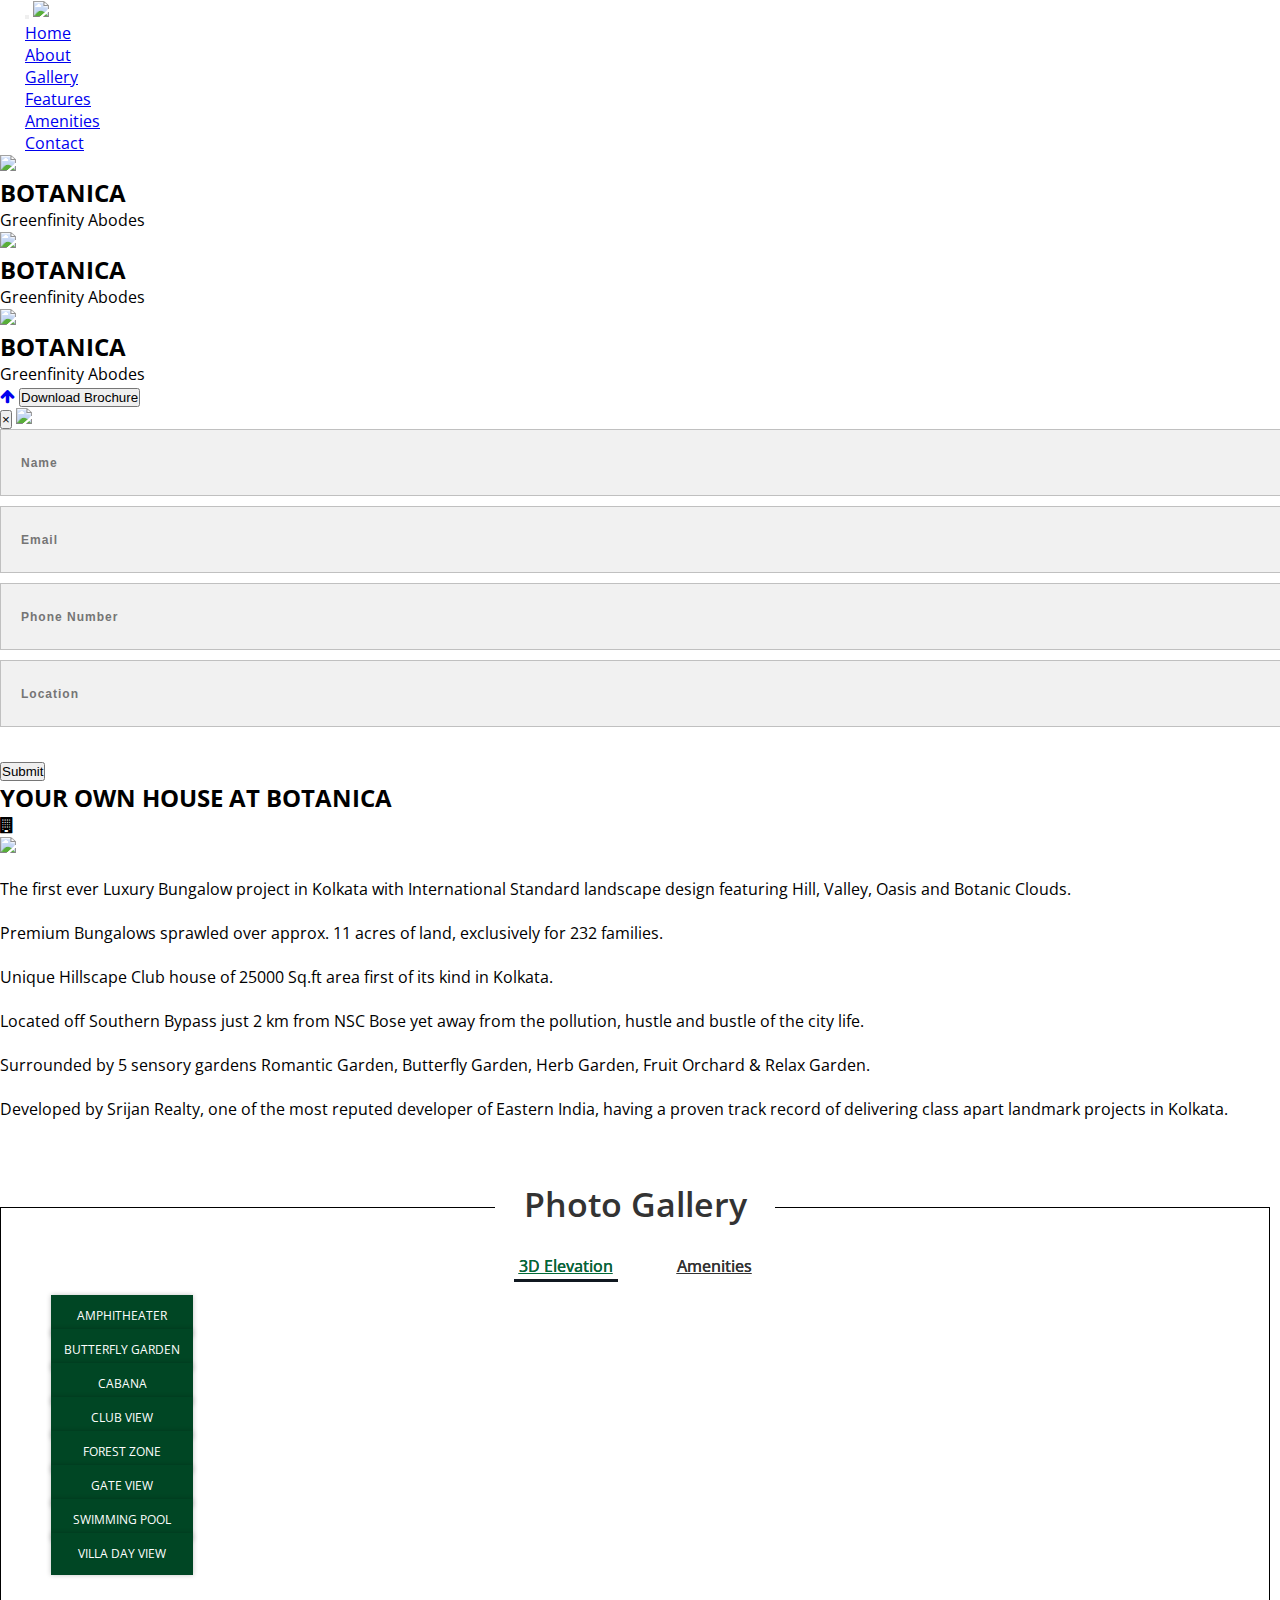
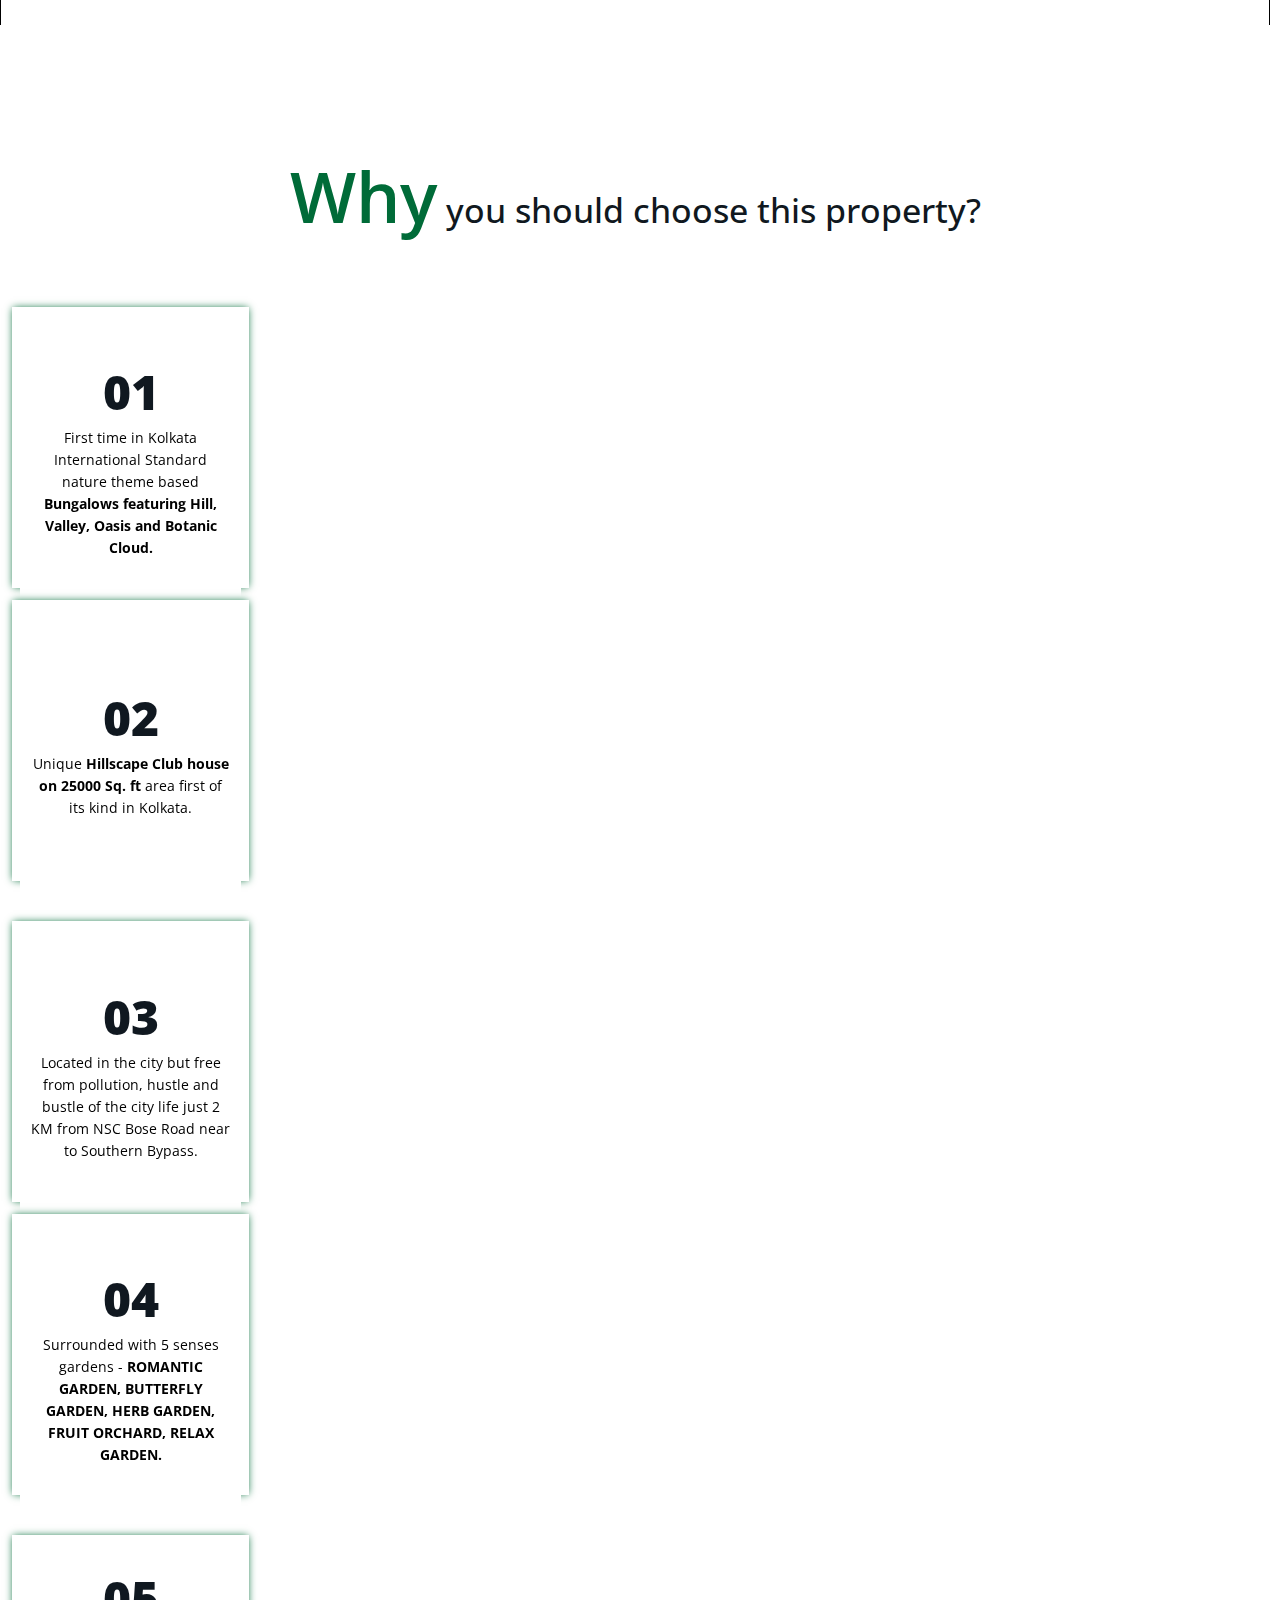
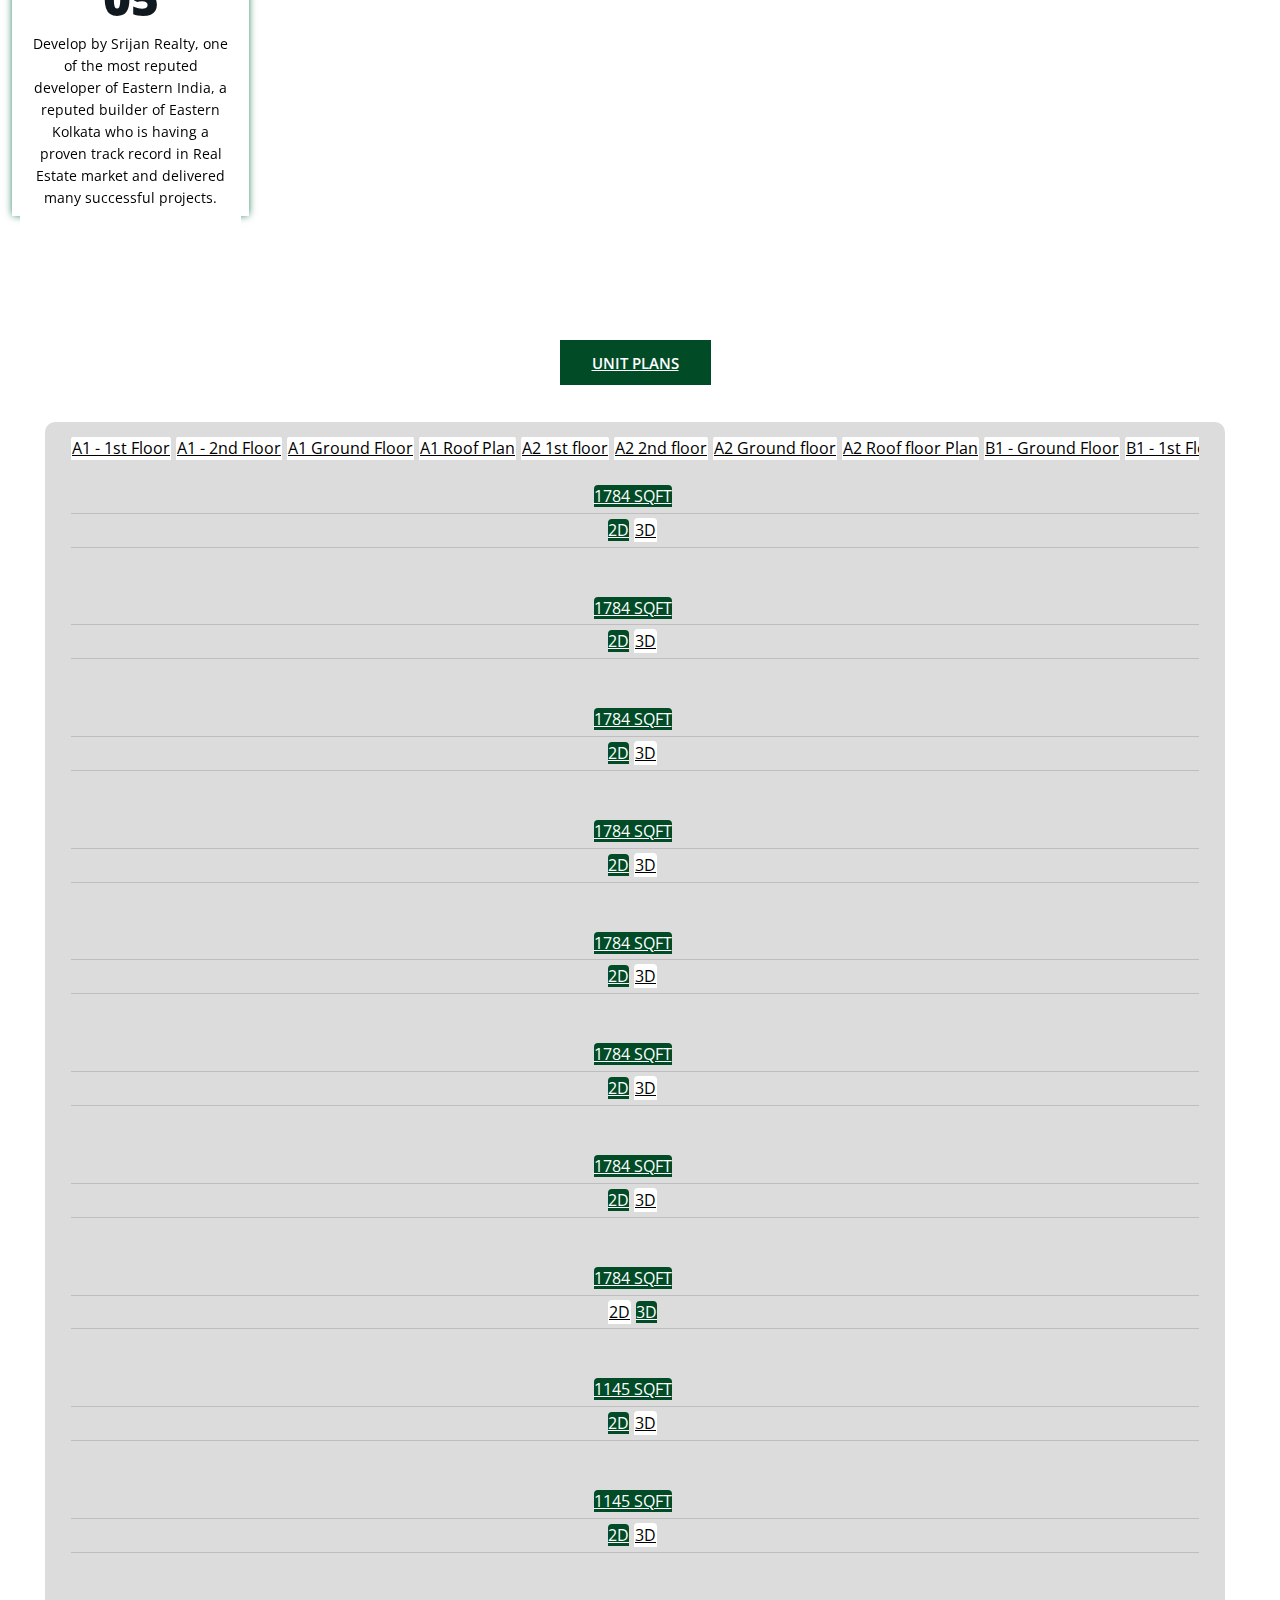
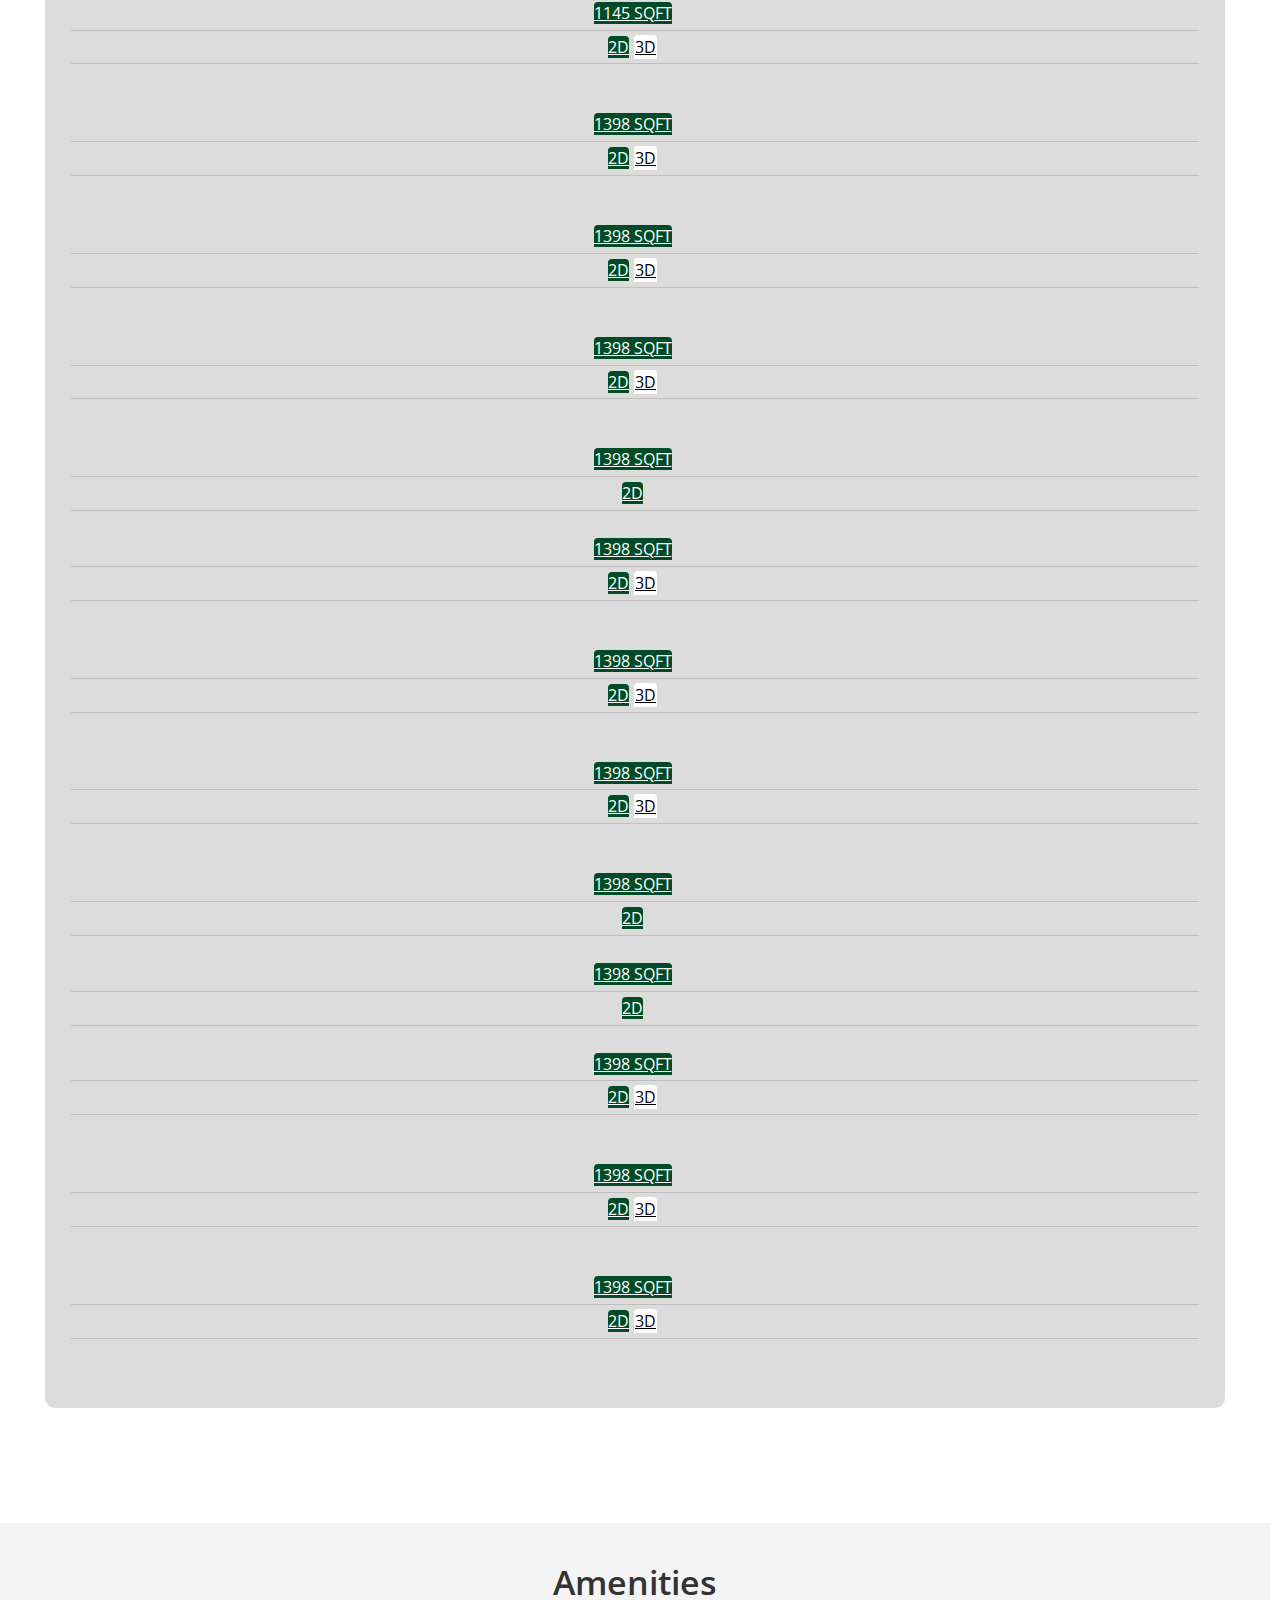
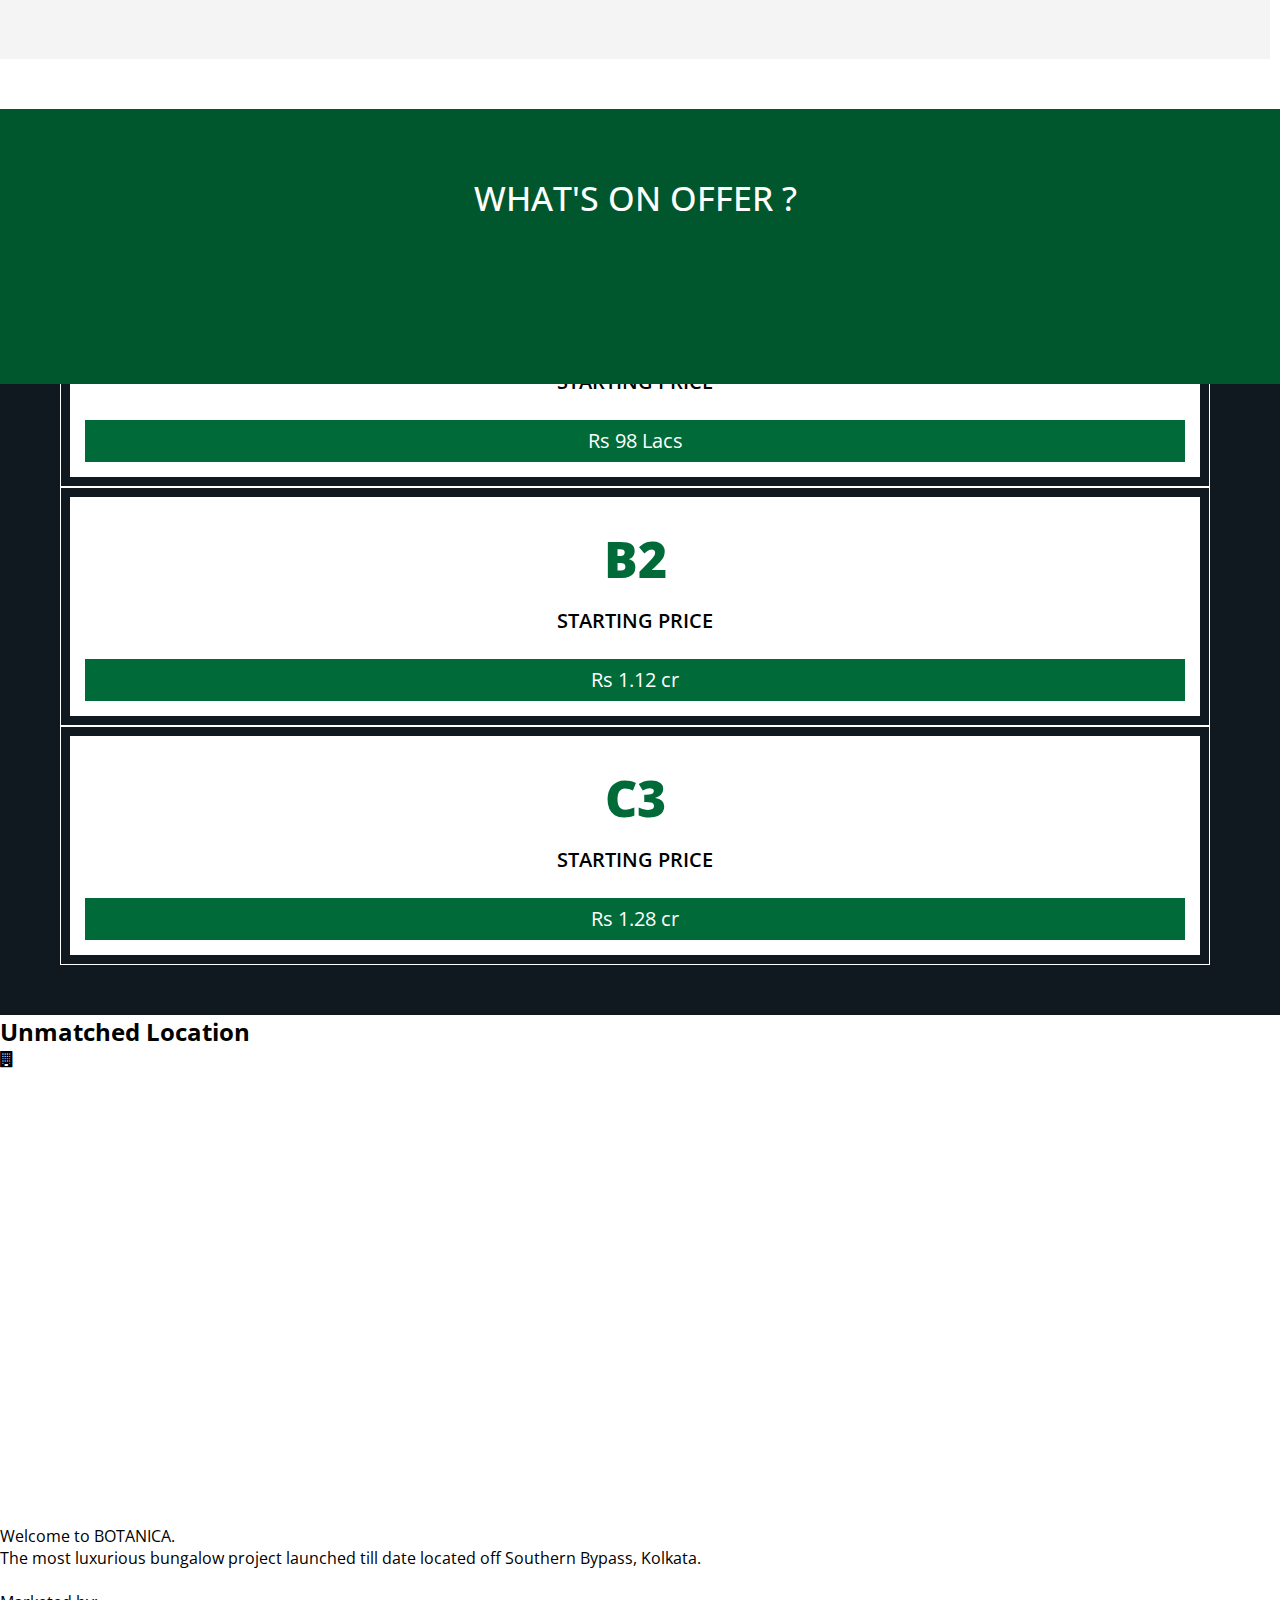
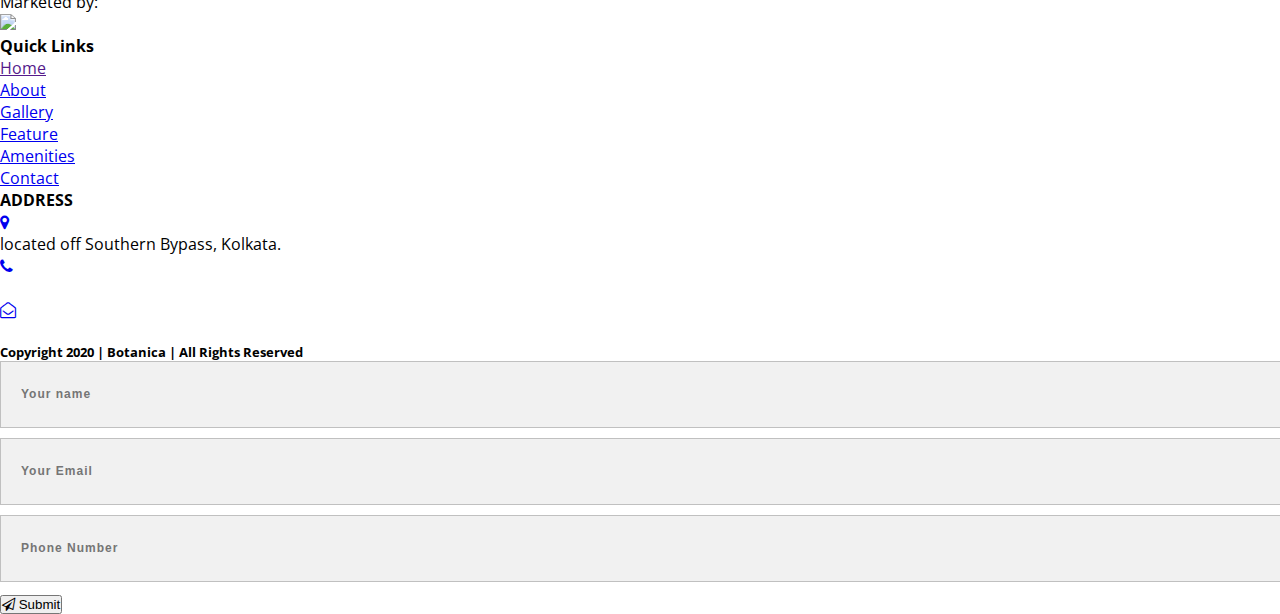
==== commit cb6ad002: "Update index.html" ====
--- a/index.html
+++ b/index.html
@@ -380,241 +380,6 @@
 
 
 
-    <div class="amenities_div" id="Amenities">
-        <div class="container">
-            <div class="amenities_bg">
-                <div class="amenities_wt">
-                    <h1 class="center">Amenities</h1>
-                    <ul>
-                        <li>
-                            <img src="img/proj_amenities/159895639820200901.png" alt="Intercom Facility." />
-                            <p>Intercom Facility. </p>
-                        </li>
-
-                        <li>
-                            <img src="img/proj_amenities/159897488120200901.png" alt="Facility management office with storage area" />
-                            <p>Facility management office with storage area </p>
-                        </li>
-
-                        <li>
-                            <img src="img/proj_amenities/162730303920210726.png" alt="Rain Water Harvesting" />
-                            <p>Rain Water Harvesting </p>
-                        </li>
-
-                        <li>
-                            <img src="img/proj_amenities/160076543420200922.png" alt="Power Back Up" />
-                            <p>Power Back Up </p>
-                        </li>
-
-                        <li>
-                            <img src="img/proj_amenities/161596550020210317.png" alt="Herbal garden" />
-                            <p>Herbal garden </p>
-                        </li>
-
-                        <li>
-                            <img src="img/proj_amenities/161596572920210317.png" alt="Senior citizen park" />
-                            <p>Senior citizen park </p>
-                        </li>
-
-                        <li>
-                            <img src="img/proj_amenities/161596576120210317.png" alt="Adda zone" />
-                            <p>Adda zone </p>
-                        </li>
-
-                        <li>
-                            <img src="img/proj_amenities/161596675120210317.png" alt="Multipurpose court" />
-                            <p>Multipurpose court </p>
-                        </li>
-
-                        <li>
-                            <img src="img/proj_amenities/161597968020210317.png" alt="Reflexology path" />
-                            <p>Reflexology path </p>
-                        </li>
-
-                        <li class="view_more"><span><img src="img/amenities_icon10.png"></span>
-                            <p>View more</p>
-                        </li>
-                        <li>
-                            <img src="img/proj_amenities/163298207720210930.png" alt="Swimming pool with attached baby pool & changing r" />
-                            <p>Swimming pool with attached baby pool & changing r </p>
-                        </li>
-
-                        <li>
-                            <img src="img/proj_amenities/163298262220210930.png" alt="Well equipped Multi Gym" />
-                            <p>Well equipped Multi Gym </p>
-                        </li>
-
-                        <li>
-                            <img src="img/proj_amenities/163298271120210930.png" alt="Equipped AC Indoor Children's playing zone" />
-                            <p>Equipped AC Indoor Children's playing zone </p>
-                        </li>
-
-                        <li>
-                            <img src="img/proj_amenities/163298275320210930.png" alt="AC Banquet hall for hosting parties with attached " />
-                            <p>AC Banquet hall for hosting parties with attached </p>
-                        </li>
-
-                        <li>
-                            <img src="img/proj_amenities/163298292520210930.png" alt="Outdoor children play area" />
-                            <p>Outdoor children play area </p>
-                        </li>
-
-                        <li>
-                            <img src="img/proj_amenities/163298307320210930.png" alt="Air conditioned indoor games room" />
-                            <p>Air conditioned indoor games room </p>
-                        </li>
-
-                        <li>
-                            <img src="img/proj_amenities/163298515620210930.png" alt="Pet Park" />
-                            <p>Pet Park </p>
-                        </li>
-
-                        <li>
-                            <img src="img/proj_amenities/163298346720210930.png" alt="Central lawn for community gathering" />
-                            <p>Central lawn for community gathering </p>
-                        </li>
-
-                        <li>
-                            <img src="img/proj_amenities/163298370020210930.png" alt="Close circuit TV" />
-                            <p>Close circuit TV </p>
-                        </li>
-
-                        <li>
-                            <img src="img/proj_amenities/163298476720210930.png" alt="Dedicated visitors parking for guests" />
-                            <p>Dedicated visitors parking for guests </p>
-                        </li>
-
-                        <li>
-                            <img src="img/proj_amenities/163298489120210930.png" alt="Yoga / Mediation Area" />
-                            <p>Yoga / Mediation Area </p>
-                        </li>
-
-                        <li>
-                            <img src="img/proj_amenities/163298496820210930.png" alt="Air conditioned home theatre" />
-                            <p>Air conditioned home theatre </p>
-                        </li>
-
-                        <li>
-                            <img src="img/proj_amenities/163298553220210930.png" alt="decorated entrance lobby in Club" />
-                            <p>decorated entrance lobby in Club </p>
-                        </li>
-
-                        <li>
-                            <img src="img/proj_amenities/163298559520210930.png" alt="Waste disposal system" />
-                            <p>Waste disposal system </p>
-                        </li>
-
-                        <li>
-                            <img src="img/proj_amenities/163299358120210930.png" alt="Drainage system" />
-                            <p>Drainage system </p>
-                        </li>
-
-                        <li>
-                            <img src="img/proj_amenities/163298592720210930.png" alt="Fire system" />
-                            <p>Fire system </p>
-                        </li>
-
-                        <li>
-                            <img src="img/proj_amenities/163299323120210930.png" alt="walking/jogging/cycling track" />
-                            <p>walking/jogging/cycling track </p>
-                        </li>
-
-                        <li>
-                            <img src="img/proj_amenities/163299338720210930.png" alt="Sewage treatment plant" />
-                            <p>Sewage treatment plant </p>
-                        </li>
-
-                        <li>
-                            <img src="img/proj_amenities/163299349320210930.png" alt="Centralised Cable service" />
-                            <p>Centralised Cable service </p>
-                        </li>
-
-                        <li>
-                            <img src="img/proj_amenities/163299368320210930.png" alt="24 hrs filtered water supply with water treatment " />
-                            <p>24 hrs filtered water supply with water treatment </p>
-                        </li>
-
-                        <li>
-                            <img src="img/proj_amenities/niagara-falls.png" alt="Statue island with water falls" />
-                            <p>Statue island with water falls </p>
-                        </li>
-
-                        <li>
-                            <img src="img/proj_amenities/butterfly.png" alt="Butterfly garden" />
-                            <p>Butterfly garden </p>
-                        </li>
-
-                        <li>
-                            <img src="img/proj_amenities/metro.png" alt="In-house shuttle service up to nearest metro" />
-                            <p>In-house shuttle service up to nearest metro </p>
-                        </li>
-
-                        <li>
-                            <img src="img/proj_amenities/romantic.png" alt="Romantic Garden" />
-                            <p>Romantic Garden </p>
-                        </li>
-
-                        <li>
-                            <img src="img/proj_amenities/163299394420210930.png" alt="Common Servant & Driver Toilets Areas" />
-                            <p>Common Servant & Driver Toilets Areas </p>
-                        </li>
-
-                        <li>
-                            <img src="img/proj_amenities/163299399420210930.png" alt="Beautiful Landscaping Areas" />
-                            <p>Beautiful Landscaping Areas </p>
-                        </li>
-
-                        <li>
-                            <img src="img/proj_amenities/163299404720210930.png" alt="Provision for car wash and car charging point" />
-                            <p>Provision for car wash and car charging point </p>
-                        </li>
-
-                        <li>
-                            <img src="img/proj_amenities/163299408320210930.png" alt="Bar B Q Zone" />
-                            <p>Bar B Q Zone </p>
-                        </li>
-
-                        <li>
-                            <img src="img/proj_amenities/notification.png" alt="Intruder alarm for complete safety of the Resident" />
-                            <p>Intruder alarm for complete safety of the Resident </p>
-                        </li>
-
-                        <li>
-                            <img src="img/proj_amenities/163299414320210930.png" alt="Solar Energy Power for common area electricity usa" />
-                            <p>Solar Energy Power for common area electricity usa </p>
-                        </li>
-
-                        <li>
-                            <img src="img/proj_amenities/163299418620210930.png" alt="Numerous tree plantations throughout the project" />
-                            <p>Numerous tree plantations throughout the project </p>
-                        </li>
-
-                        <li>
-                            <img src="img/proj_amenities/163299427820210930.png" alt="decorated Common Party area" />
-                            <p>decorated Common Party area </p>
-                        </li>
-
-                        <li>
-                            <img src="img/proj_amenities/163299434120210930.png" alt="Solid Waste Management" />
-                            <p>Solid Waste Management </p>
-                        </li>
-
-                        <li>
-                            <img src="img/proj_amenities/163299437620210930.png" alt="Outdoor Gymnasium" />
-                            <p>Outdoor Gymnasium </p>
-                        </li>
-
-                        <li>
-                            <img src="img/proj_amenities/walkway.png" alt="Acupressure Walkways" />
-                            <p>Acupressure Walkways </p>
-                        </li>
-
-                    </ul>
-                </div>
-            </div>
-        </div>
-    </div>
-
 
 
 
@@ -1054,94 +819,7 @@
 
 
 
-    <div class="codepen-container" style="display: none;">
-                    
-        <center>
-          <div id="icetab-container" style="line-height: 1.2;">
-           <div class=" icetab" style="font-weight: 700; line-height: 1.2;">Master Plan</div><div class="icetab current-tab" style="font-weight: 700; line-height: 1.2;">Floor Plan</div> 
-          </div>
-        </center>
-  
-            <div id="icetab-content">
-                <div class=" tabcontent">
-                
-              <!------------------------->
-             
-                
-                <div class="slider01" id="main-slider01"><!-- outermost container element -->
-
-                 <center>   <img src="img/Revised Botanica Sales Presentation_page-0007.jpg" alt="First" class="slide01" style="width:100%;cursor:pointer" id="ad"><!-- slides --></center>    
-                     
-                
-                </div>	
-               
-                
-                                    <!----->
-                                  
-                   
-              <!-------------------------->
-              </div> 
-               <div class="tabcontent tab-active">
-                 
-          
-
-
-
-              
-                  
-                    <style>
-                    .mySlides {display:none;}
-                    </style>
-                
-                    
-                    <div class="w3-content w3-display-container">
-                  <img class="mySlides" src="img/Revised Botanica Sales Presentation_page-0033.jpg" id="ade" style="width: 100%; display: block;">
-                  <img class="mySlides" src="img/Revised Botanica Sales Presentation_page-0034.jpg" id="ade" style="width: 100%; display: block;">
-                  <img class="mySlides" src="img/Revised Botanica Sales Presentation_page-0035.jpg" id="ade" style="width: 100%; display: block;">
-                  <img class="mySlides" src="img/Revised Botanica Sales Presentation_page-0036.jpg" id="ade" style="width: 100%; display: block;">
-                  <img class="mySlides" src="img/Revised Botanica Sales Presentation_page-0037.jpg" id="ade" style="width: 100%; display: block;">
-                  <img class="mySlides" src="img/Revised Botanica Sales Presentation_page-0038.jpg" id="ade" style="width: 100%; display: block;">
-                  <img class="mySlides" src="img/Revised Botanica Sales Presentation_page-0039.jpg" id="ade" style="width: 100%; display: block;">
-                  <img class="mySlides" src="img/Revised Botanica Sales Presentation_page-0040.jpg" id="ade" style="width: 100%; display: block;">
-                  <img class="mySlides" src="img/Revised Botanica Sales Presentation_page-0041.jpg" id="ade" style="width: 100%; display: block;">
-                  <img class="mySlides" src="img/Revised Botanica Sales Presentation_page-0042.jpg" id="ade" style="width: 100%; display: block;">
-                  <!-- <img class="mySlides" src="img/img111.jpg" id="ade1" style="width: 100%; display: none;"> -->
-                  <!-- <img class="mySlides" src="img/img119.jpg" id="ade2" style="width: 100%; display: none;"> -->
-                    
-                
-<!-- The Modal -->
-
-<div id="myModal" class="modal">
-<span class="close">×</span>
-<img class="modal1-content" id="img01">
-<div id="caption"></div>
-</div>
-
-                      <button class="w3-button w3-button1 w3-black w3-display-left" onclick="plusDivs(-1)">❮</button>
-                      <button class="w3-button w3-black w3-display-right" onclick="plusDivs(1)">❯</button>
-                    </div>
-                  
-              
-                  
-                 
-                    
-                   
-
-                                            
-                        
-                                            <!----->
-                                
-                  </div>
-                  
-           </div>
-        
-     
-      
-      
-        
-<!-------------------------------------------------------------->
-
-</div>
+
 
 
 
@@ -1905,9 +1583,244 @@
 
 
 
-
-
-
+<!-- ==============amenities-------------------  -->
+
+<div class="amenities_div" id="Amenities">
+    <div class="container">
+        <div class="amenities_bg">
+            <div class="amenities_wt">
+                <h1 class="center">Amenities</h1>
+                <ul>
+                    <li>
+                        <img src="img/proj_amenities/159895639820200901.png" alt="Intercom Facility." />
+                        <p>Intercom Facility. </p>
+                    </li>
+
+                    <li>
+                        <img src="img/proj_amenities/159897488120200901.png" alt="Facility management office with storage area" />
+                        <p>Facility management office with storage area </p>
+                    </li>
+
+                    <li>
+                        <img src="img/proj_amenities/162730303920210726.png" alt="Rain Water Harvesting" />
+                        <p>Rain Water Harvesting </p>
+                    </li>
+
+                    <li>
+                        <img src="img/proj_amenities/160076543420200922.png" alt="Power Back Up" />
+                        <p>Power Back Up </p>
+                    </li>
+
+                    <li>
+                        <img src="img/proj_amenities/161596550020210317.png" alt="Herbal garden" />
+                        <p>Herbal garden </p>
+                    </li>
+
+                    <li>
+                        <img src="img/proj_amenities/161596572920210317.png" alt="Senior citizen park" />
+                        <p>Senior citizen park </p>
+                    </li>
+
+                    <li>
+                        <img src="img/proj_amenities/161596576120210317.png" alt="Adda zone" />
+                        <p>Adda zone </p>
+                    </li>
+
+                    <li>
+                        <img src="img/proj_amenities/161596675120210317.png" alt="Multipurpose court" />
+                        <p>Multipurpose court </p>
+                    </li>
+
+                    <li>
+                        <img src="img/proj_amenities/161597968020210317.png" alt="Reflexology path" />
+                        <p>Reflexology path </p>
+                    </li>
+
+                    <li class="view_more"><span><img src="img/amenities_icon10.png"></span>
+                        <p>View more</p>
+                    </li>
+                    <li>
+                        <img src="img/proj_amenities/163298207720210930.png" alt="Swimming pool with attached baby pool & changing r" />
+                        <p>Swimming pool with attached baby pool & changing r </p>
+                    </li>
+
+                    <li>
+                        <img src="img/proj_amenities/163298262220210930.png" alt="Well equipped Multi Gym" />
+                        <p>Well equipped Multi Gym </p>
+                    </li>
+
+                    <li>
+                        <img src="img/proj_amenities/163298271120210930.png" alt="Equipped AC Indoor Children's playing zone" />
+                        <p>Equipped AC Indoor Children's playing zone </p>
+                    </li>
+
+                    <li>
+                        <img src="img/proj_amenities/163298275320210930.png" alt="AC Banquet hall for hosting parties with attached " />
+                        <p>AC Banquet hall for hosting parties with attached </p>
+                    </li>
+
+                    <li>
+                        <img src="img/proj_amenities/163298292520210930.png" alt="Outdoor children play area" />
+                        <p>Outdoor children play area </p>
+                    </li>
+
+                    <li>
+                        <img src="img/proj_amenities/163298307320210930.png" alt="Air conditioned indoor games room" />
+                        <p>Air conditioned indoor games room </p>
+                    </li>
+
+                    <li>
+                        <img src="img/proj_amenities/163298515620210930.png" alt="Pet Park" />
+                        <p>Pet Park </p>
+                    </li>
+
+                    <li>
+                        <img src="img/proj_amenities/163298346720210930.png" alt="Central lawn for community gathering" />
+                        <p>Central lawn for community gathering </p>
+                    </li>
+
+                    <li>
+                        <img src="img/proj_amenities/163298370020210930.png" alt="Close circuit TV" />
+                        <p>Close circuit TV </p>
+                    </li>
+
+                    <li>
+                        <img src="img/proj_amenities/163298476720210930.png" alt="Dedicated visitors parking for guests" />
+                        <p>Dedicated visitors parking for guests </p>
+                    </li>
+
+                    <li>
+                        <img src="img/proj_amenities/163298489120210930.png" alt="Yoga / Mediation Area" />
+                        <p>Yoga / Mediation Area </p>
+                    </li>
+
+                    <li>
+                        <img src="img/proj_amenities/163298496820210930.png" alt="Air conditioned home theatre" />
+                        <p>Air conditioned home theatre </p>
+                    </li>
+
+                    <li>
+                        <img src="img/proj_amenities/163298553220210930.png" alt="decorated entrance lobby in Club" />
+                        <p>decorated entrance lobby in Club </p>
+                    </li>
+
+                    <li>
+                        <img src="img/proj_amenities/163298559520210930.png" alt="Waste disposal system" />
+                        <p>Waste disposal system </p>
+                    </li>
+
+                    <li>
+                        <img src="img/proj_amenities/163299358120210930.png" alt="Drainage system" />
+                        <p>Drainage system </p>
+                    </li>
+
+                    <li>
+                        <img src="img/proj_amenities/163298592720210930.png" alt="Fire system" />
+                        <p>Fire system </p>
+                    </li>
+
+                    <li>
+                        <img src="img/proj_amenities/163299323120210930.png" alt="walking/jogging/cycling track" />
+                        <p>walking/jogging/cycling track </p>
+                    </li>
+
+                    <li>
+                        <img src="img/proj_amenities/163299338720210930.png" alt="Sewage treatment plant" />
+                        <p>Sewage treatment plant </p>
+                    </li>
+
+                    <li>
+                        <img src="img/proj_amenities/163299349320210930.png" alt="Centralised Cable service" />
+                        <p>Centralised Cable service </p>
+                    </li>
+
+                    <li>
+                        <img src="img/proj_amenities/163299368320210930.png" alt="24 hrs filtered water supply with water treatment " />
+                        <p>24 hrs filtered water supply with water treatment </p>
+                    </li>
+
+                    <li>
+                        <img src="img/proj_amenities/niagara-falls.png" alt="Statue island with water falls" />
+                        <p>Statue island with water falls </p>
+                    </li>
+
+                    <li>
+                        <img src="img/proj_amenities/butterfly.png" alt="Butterfly garden" />
+                        <p>Butterfly garden </p>
+                    </li>
+
+                    <li>
+                        <img src="img/proj_amenities/metro.png" alt="In-house shuttle service up to nearest metro" />
+                        <p>In-house shuttle service up to nearest metro </p>
+                    </li>
+
+                    <li>
+                        <img src="img/proj_amenities/romantic.png" alt="Romantic Garden" />
+                        <p>Romantic Garden </p>
+                    </li>
+
+                    <li>
+                        <img src="img/proj_amenities/163299394420210930.png" alt="Common Servant & Driver Toilets Areas" />
+                        <p>Common Servant & Driver Toilets Areas </p>
+                    </li>
+
+                    <li>
+                        <img src="img/proj_amenities/163299399420210930.png" alt="Beautiful Landscaping Areas" />
+                        <p>Beautiful Landscaping Areas </p>
+                    </li>
+
+                    <li>
+                        <img src="img/proj_amenities/163299404720210930.png" alt="Provision for car wash and car charging point" />
+                        <p>Provision for car wash and car charging point </p>
+                    </li>
+
+                    <li>
+                        <img src="img/proj_amenities/163299408320210930.png" alt="Bar B Q Zone" />
+                        <p>Bar B Q Zone </p>
+                    </li>
+
+                    <li>
+                        <img src="img/proj_amenities/notification.png" alt="Intruder alarm for complete safety of the Resident" />
+                        <p>Intruder alarm for complete safety of the Resident </p>
+                    </li>
+
+                    <li>
+                        <img src="img/proj_amenities/163299414320210930.png" alt="Solar Energy Power for common area electricity usa" />
+                        <p>Solar Energy Power for common area electricity usa </p>
+                    </li>
+
+                    <li>
+                        <img src="img/proj_amenities/163299418620210930.png" alt="Numerous tree plantations throughout the project" />
+                        <p>Numerous tree plantations throughout the project </p>
+                    </li>
+
+                    <li>
+                        <img src="img/proj_amenities/163299427820210930.png" alt="decorated Common Party area" />
+                        <p>decorated Common Party area </p>
+                    </li>
+
+                    <li>
+                        <img src="img/proj_amenities/163299434120210930.png" alt="Solid Waste Management" />
+                        <p>Solid Waste Management </p>
+                    </li>
+
+                    <li>
+                        <img src="img/proj_amenities/163299437620210930.png" alt="Outdoor Gymnasium" />
+                        <p>Outdoor Gymnasium </p>
+                    </li>
+
+                    <li>
+                        <img src="img/proj_amenities/walkway.png" alt="Acupressure Walkways" />
+                        <p>Acupressure Walkways </p>
+                    </li>
+
+                </ul>
+            </div>
+        </div>
+    </div>
+</div>
+
+<!-- ----------------------------  -->
 
 
 
--- a/css/detailresponsive.css
+++ b/css/detailresponsive.css
@@ -1026,7 +1026,7 @@
 
 @media (max-width: 480px) {
     .why_choose_Sl .owl-item:nth-child(odd) {
-        margin-top: 0;
+/*         margin-top: 0; */
     }
     .amenities_bg ul li {
         width: 50%;
@@ -1090,4 +1090,4 @@
     }
 }
 
-@media (max-width: 320px) {}+@media (max-width: 320px) {}
